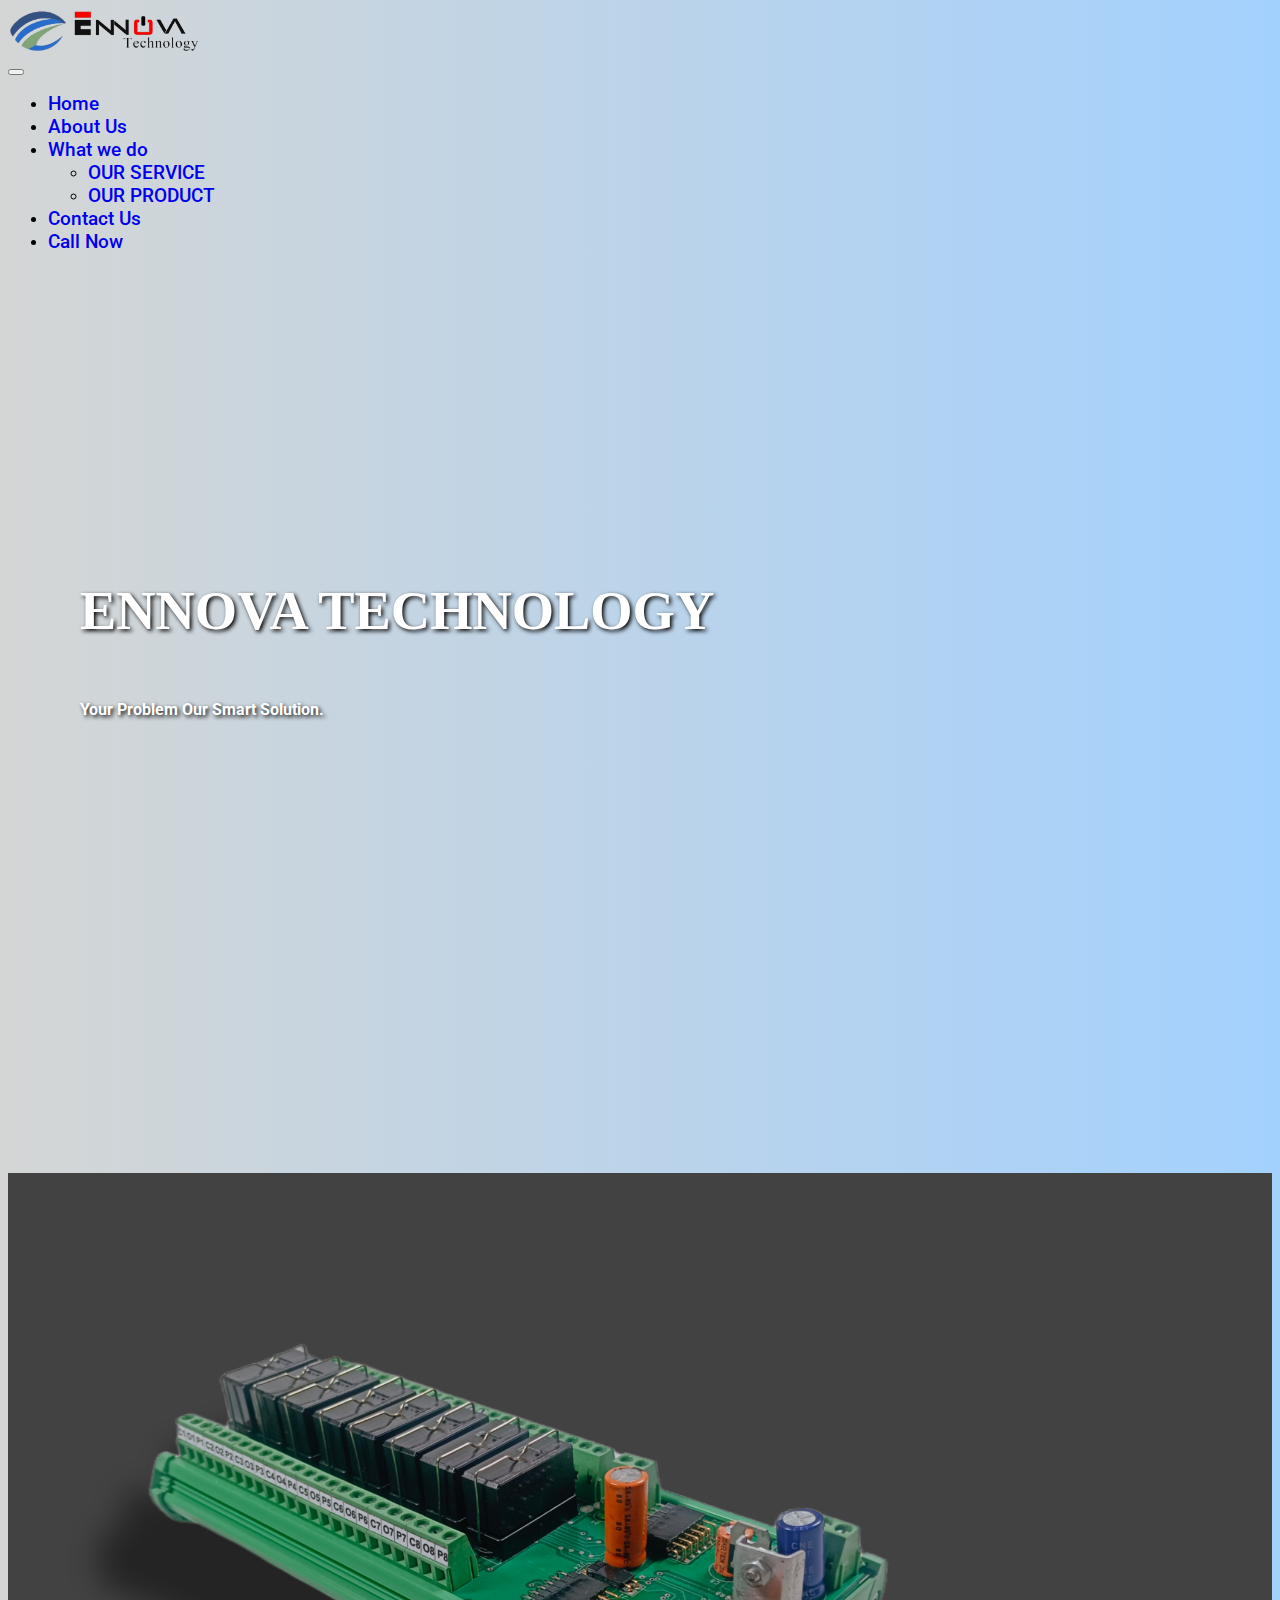
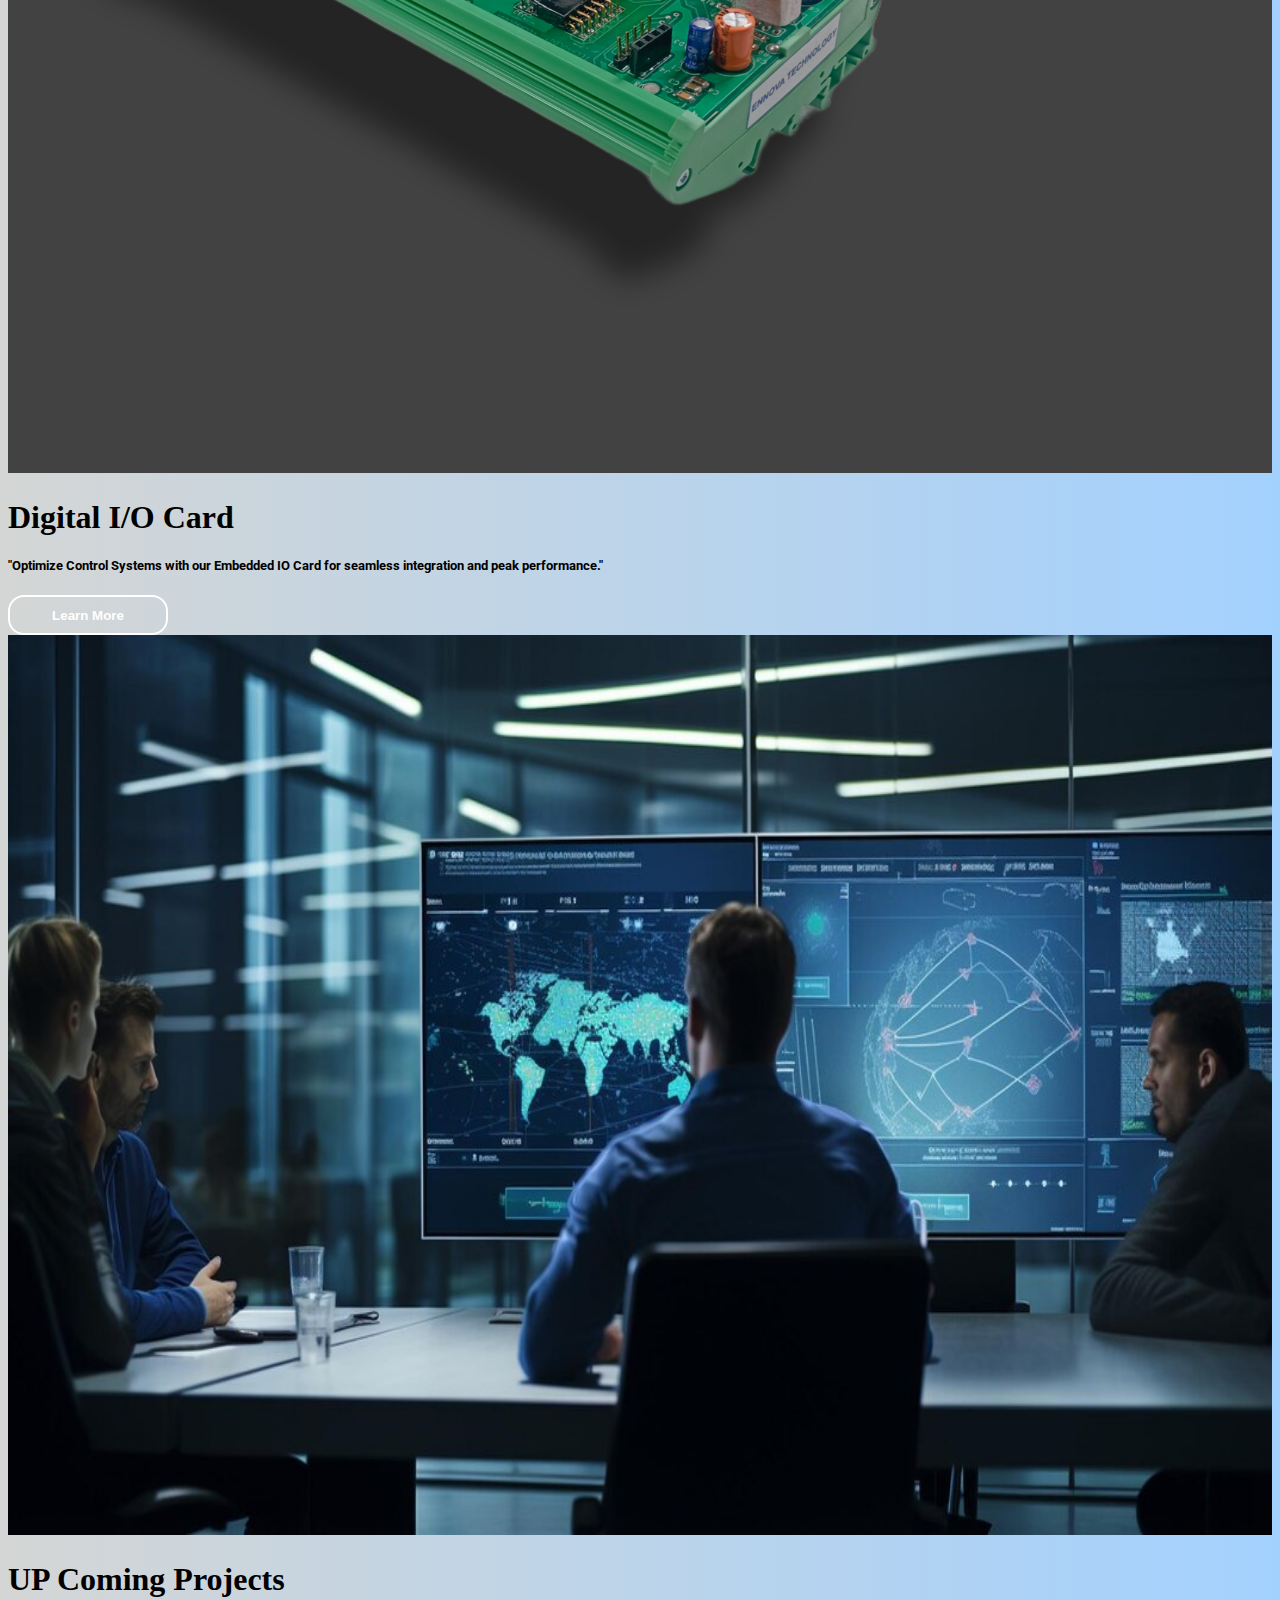
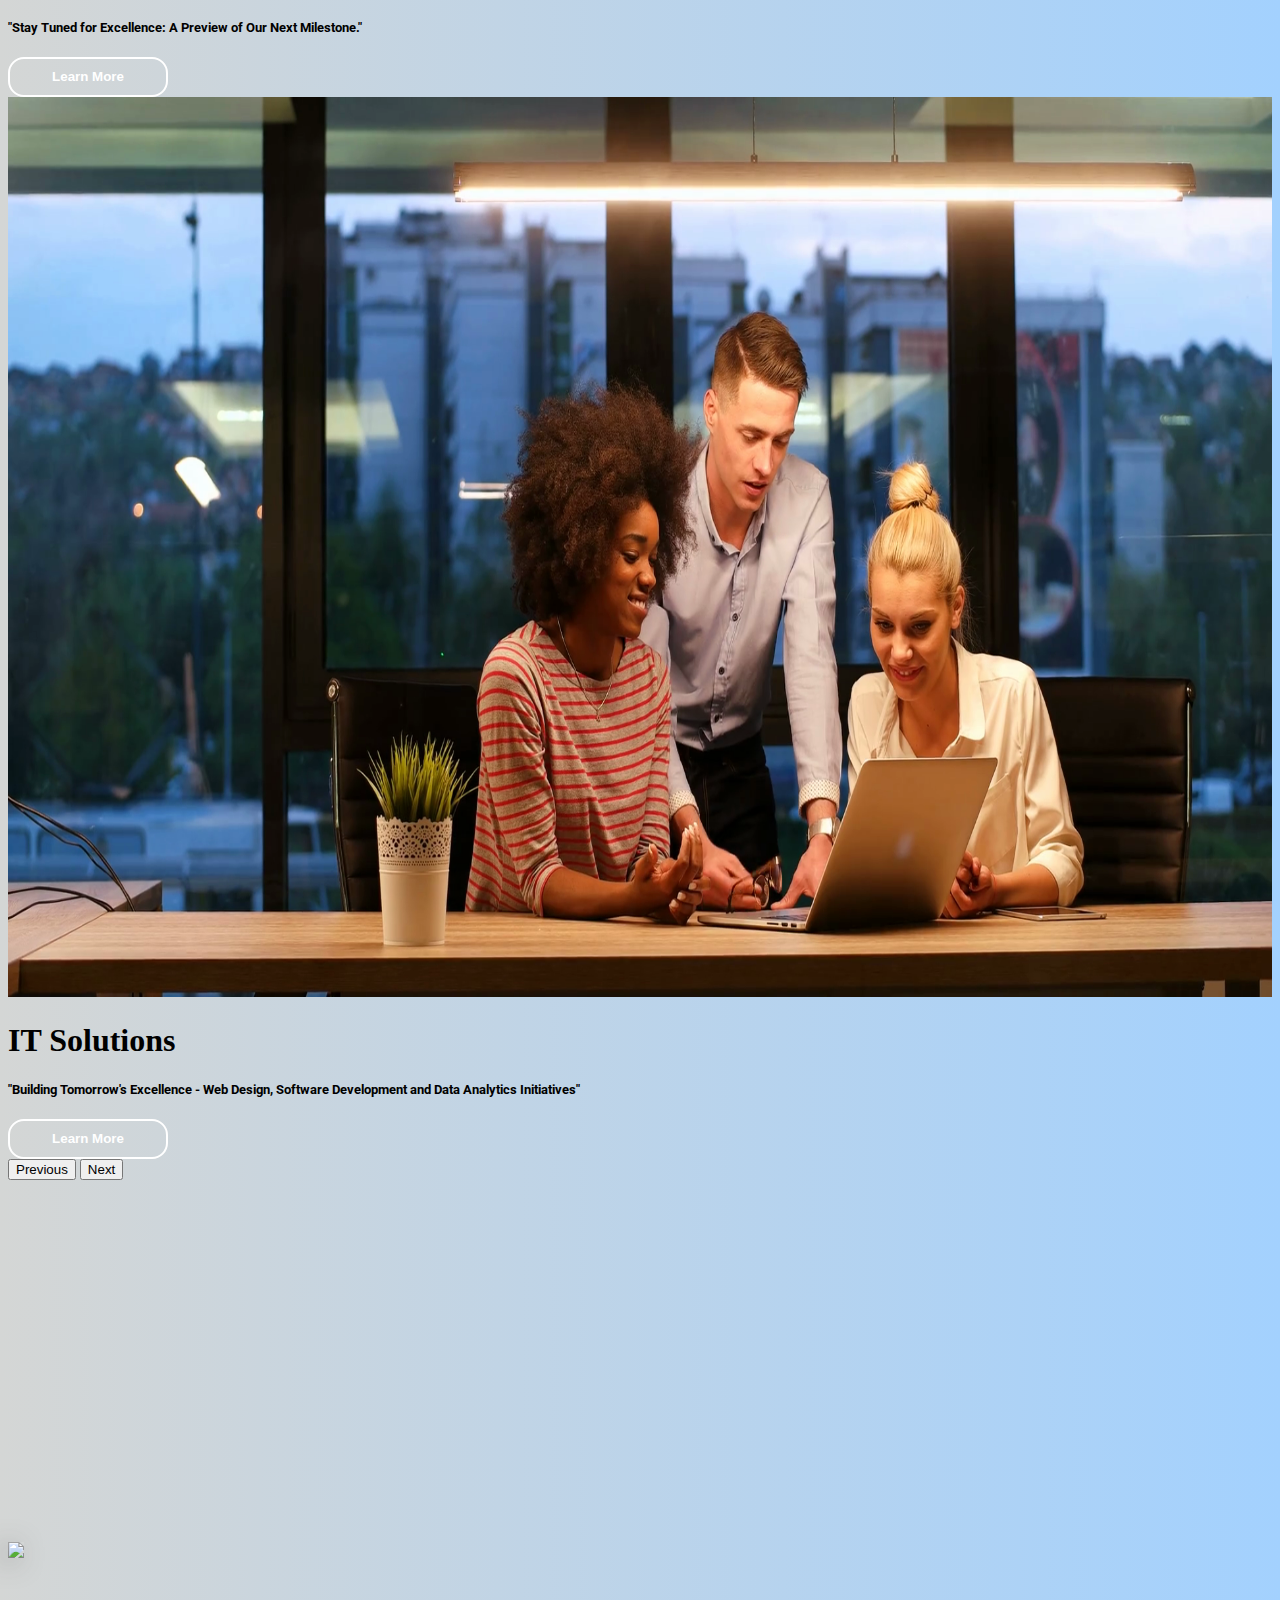
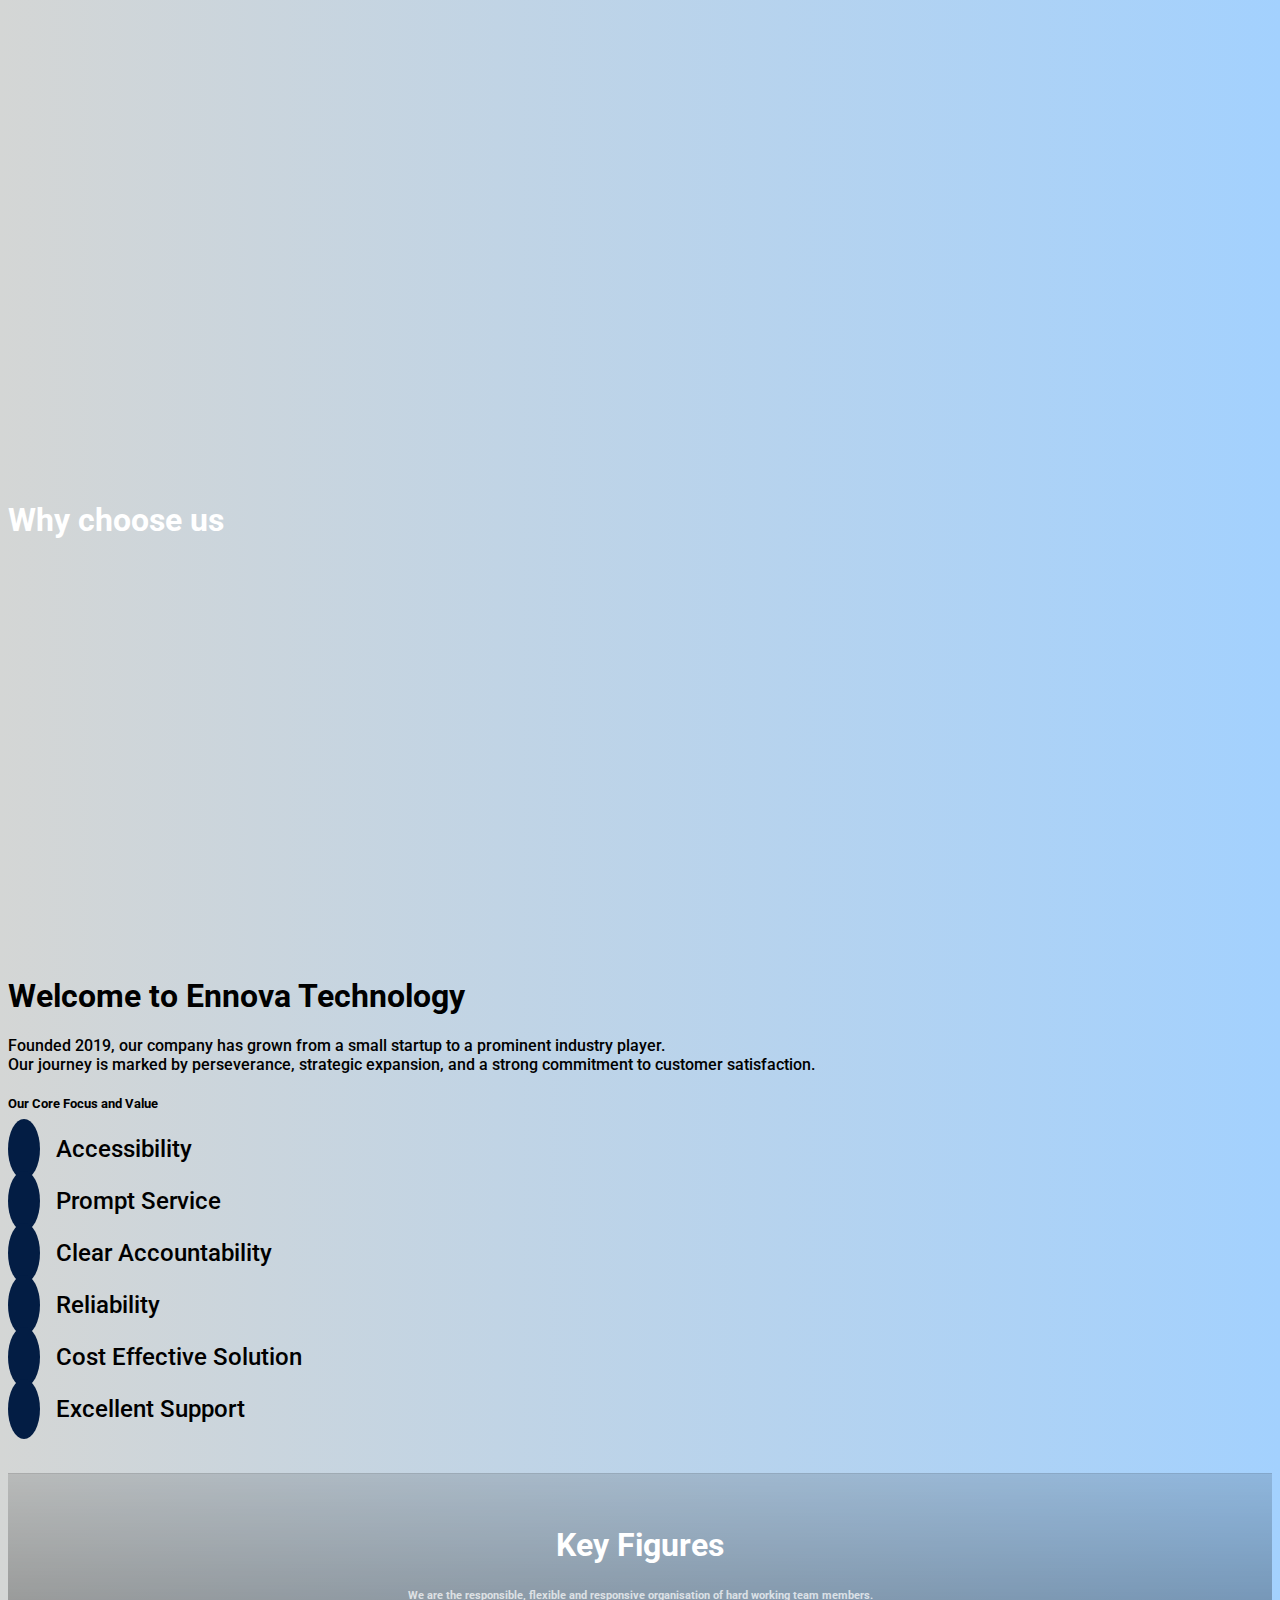
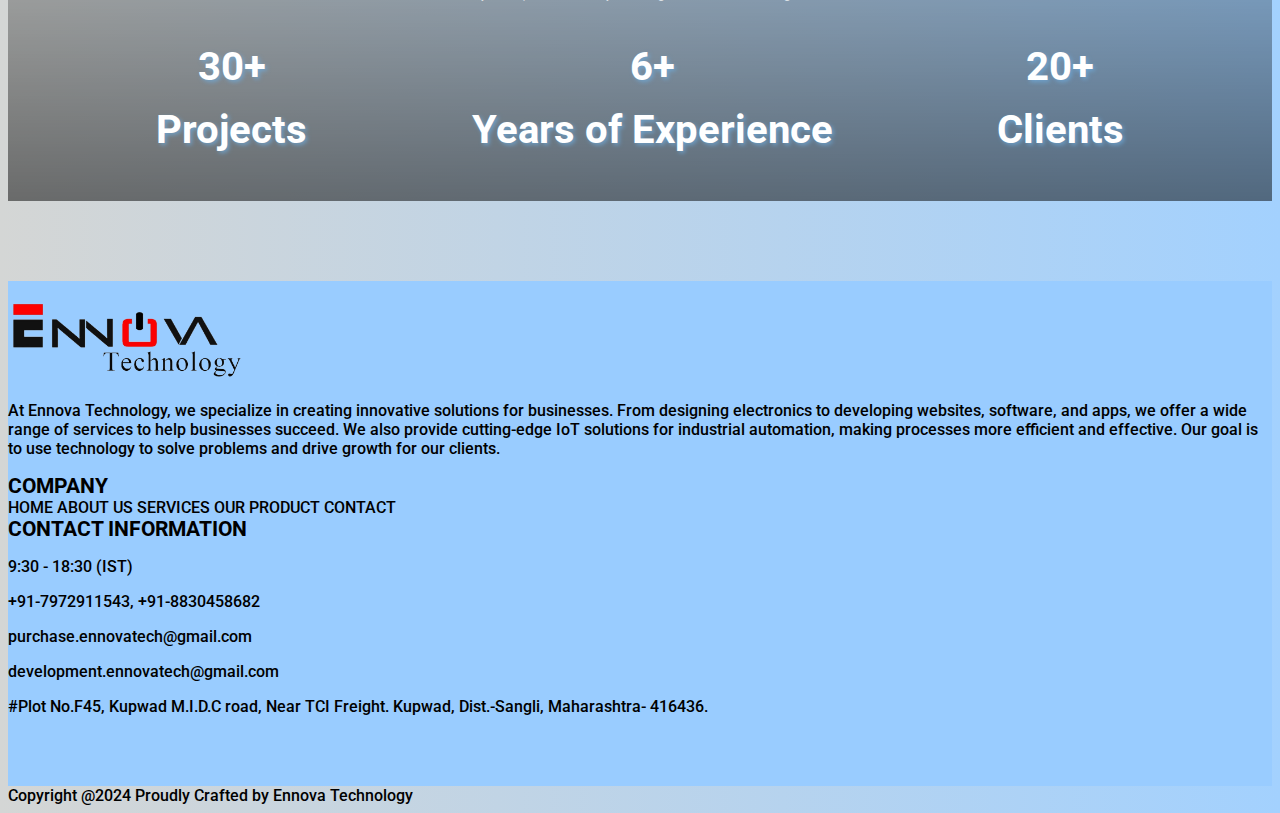
==== index.html @ 7c6e2542 "7th" ====
<!DOCTYPE html>
<html lang="en">

<head>
    <meta charset="UTF-8">
    <meta name="viewport" content="width=device-width, initial-scale=1.0">
    <title>Document</title>

    <link href="https://cdn.jsdelivr.net/npm/bootstrap@5.0.2/dist/css/bootstrap.min.css" rel="stylesheet"
        integrity="sha384-EVSTQN3/azprG1Anm3QDgpJLIm9Nao0Yz1ztcQTwFspd3yD65VohhpuuCOmLASjC" crossorigin="anonymous">

    <link rel="stylesheet" href="https://cdnjs.cloudflare.com/ajax/libs/font-awesome/6.5.1/css/all.min.css"
        integrity="sha512-DTOQO9RWCH3ppGqcWaEA1BIZOC6xxalwEsw9c2QQeAIftl+Vegovlnee1c9QX4TctnWMn13TZye+giMm8e2LwA=="
        crossorigin="anonymous" referrerpolicy="no-referrer" />

    <link rel="preconnect" href="https://fonts.googleapis.com">
    <link rel="preconnect" href="https://fonts.gstatic.com" crossorigin>
    <link href="https://fonts.googleapis.com/css2?family=Roboto&display=swap" rel="stylesheet">
    <link href="https://unpkg.com/aos@2.3.1/dist/aos.css" rel="stylesheet">
    <link rel="stylesheet" href="./style.css">
</head>

<body>
    <nav class="navbar navbar-expand-lg navbar-light bg-light fixed-top ">
        <div class="container-fluid">

            <div class="">
                <a class="navbar-brand" href="./index.html">
                    <img src="./Hero/logo-removebg-preview.png" width="60px" alt="">
                    <img src="./Hero/ENNOVAlogo.png" width="130px"></a>
            </div>
            <button class="navbar-toggler" type="button" data-bs-toggle="collapse"
                data-bs-target="#navbarSupportedContent" aria-controls="navbarSupportedContent" aria-expanded="false"
                aria-label="Toggle navigation">
                <span class="navbar-toggler-icon"></span>
            </button>

            <div class="collapse navbar-collapse flex-grow-1 " id="navbarSupportedContent">
                <ul class="navbar-nav me-auto mb-2 mb-lg-0 d-flex align-items-center fw-bold ">
                    <li class="nav-item">
                        <a class="nav-link" aria-current="page" href="./index.html">Home</a>
                    </li>
                    <li class="nav-item">
                        <a class="nav-link" href="./about.html">About Us</a>
                    </li>
                    <li class="nav-item dropdown">
                        <a class="nav-link dropdown-toggle" href="#" id="navbarDropdown" role="button"
                            data-bs-toggle="dropdown" aria-expanded="false">
                            What we do
                        </a>
                        <ul class="dropdown-menu" aria-labelledby="navbarDropdown">
                            <li><a class="dropdown-item fw-bold " href="./ITService.html">OUR SERVICE</a></li>
                            <li><a class="dropdown-item fw-bold " href="./Nproduct.html">OUR PRODUCT</a></li>
                        </ul>
                    </li>
                    <li class="nav-item">
                        <a class="nav-link" href="./Contact.html">Contact Us</a>
                    </li>
                    <li><a href="tel:+917972911543" class="fw-bold m-1 btn btn-primary text-light">Call Now</a></li>
                </ul>
            </div>
        </div>
    </nav>





    <div id="carouselExampleInterval" class="carousel slide" data-bs-ride="carousel">
        <div class="carousel-inner">
            <div class="carousel-item active" data-bs-interval="10000">
                <section id="hero">
                    <video id="fullscreen-video" autoplay loop>
                        <source src="./Hero/video (2160p).mp4" type="video/mp4">
                    </video>

                    <div id="imgheading">
                        <h1>ENNOVA TECHNOLOGY</h1>
                        <h4 class="herosubhead">Your Problem Our Smart Solution.</h4>
                    </div>
                </section>
            </div>
            <div class="carousel-item" data-bs-interval="2000">
                <section id="hero">
                   <img src="./Hero/ioHERO.jpg" alt="">
                    <div class="carousel-caption">
                        <h1 class="animated fadeInRight">Digital I/O Card</h1>
                        <h5 class="animated fadeInRight">"Optimize Control Systems with our Embedded IO Card for seamless
                            integration and peak performance."</h5>
                        <a href="./io.html"> <button id="scrolbtn" class="">Learn More</button></a>
                    </div>
                </section>
            </div>
            <div class="carousel-item">
                <section id="hero">

                    <img src="./Hero/projects.jpg" alt="">
                    <div class="carousel-caption">
                        <h1 class="animated fadeInRight">UP Coming Projects</h1>
                        <h5 class="animated fadeInRight">"Stay Tuned for Excellence: A Preview of Our Next Milestone."
                        </h5>
                        <a href="./Nproduct.html#upcommingdiv"><button id="scrolbtn" class="">Learn More</button></a>
                    </div>
                </section>
            </div>
            <div class="carousel-item">
                <section id="hero">

                    <img src="./Hero/meeting.png" alt="">
                    <div class="carousel-caption">
                        <h1 class="animated fadeInRight">IT Solutions</h1>
                        <h5 class="animated fadeInRight">"Building Tomorrow's Excellence - Web Design, Software
                            Development and Data Analytics Initiatives"</h5>
                        <a href="./IT.html"> <button id="scrolbtn" class="">Learn More</button></a>
                    </div>
                </section>
            </div>
        </div>
        <button class="carousel-control-prev" type="button" data-bs-target="#carouselExampleInterval"
            data-bs-slide="prev">
            <span class="carousel-control-prev-icon" aria-hidden="true"></span>
            <span class="visually-hidden">Previous</span>
        </button>
        <button class="carousel-control-next" type="button" data-bs-target="#carouselExampleInterval"
            data-bs-slide="next">
            <span class="carousel-control-next-icon" aria-hidden="true"></span>
            <span class="visually-hidden">Next</span>
        </button>
    </div>




    <section id="About" class="container-fluid ">

        <div class="row">
            <div class="col-lg-1"></div>
            <div class="col-lg-5 col-md-6 aboutseptareimg">
                <img class="img-fluid " src="https://project808.co.uk/wp-content/uploads/2023/03/Process.jpg">
            </div>
            <!-- <div class="col-md-1"></div> -->

            <div class="col-lg-5 col-md-6 font aboutpara" data-aos="fade-up" data-aos-duration="2500">
                <h1>- Get to Know About us -</h1>
                <h5 class="mt-3">At Ennova Technology, we specialize in creating innovative solutions for businesses. From designing
                    electronics to developing websites, software, and apps, we offer a wide range of services to help
                    businesses succeed. We also provide cutting-edge IoT solutions for industrial automation, making
                    processes more efficient and effective. Our goal is to use technology to solve problems and drive
                    growth for our clients.</h5>
            </div>
            <div class="col-lg-1"></div>
        </div>
    </section>



    <section id="choose" class="container-fluid ">
        <h1 class="text-center p-4 ">Why choose us</h1>
        <div class="row productfix" data-aos="zoom-in" data-aos-duration="2000">
            <div class="col-lg-1"></div>
            <div class="col-md-6 col-lg-5">
                <h1 class="ourpara">Our Product</h1>
                <div class="card mb-3" style="max-width: 540px;">
                    <div class="row g-0">

                        <div class="col-md-8">
                            <div class="card-body chooseatag">
                                <a href="./Embedded.html#Iot_Firm"><h5 class="card-title">IOT Based Products</h5></a>

                            </div>
                        </div>
                    </div>
                </div>

                <div class="card mb-3" style="max-width: 540px;">
                    <div class="row g-0">

                        <div class="">
                            <div class="card-body chooseatag">
                                <a href="./Nproduct.html"><h5 class="card-title">Industrial Automation Products</h5></a>

                            </div>
                        </div>
                    </div>
                </div>

                <div class="card mb-3" style="max-width: 540px;">
                    <div class="row">

                        <div class="">
                            <div class="card-body chooseatag">
                                <a href="./Electrical.html#Design&_M"><h5 class="card-title">Industrial Panel Manufacturer <br> PCC, MCC, VFD, PLC
                                </h5></a>

                            </div>
                        </div>
                    </div>
                </div>
            </div>
            <!-- <div class="col-md-2"></div> -->
            <div class="col-md-6 col-lg-5">
                <h1 class="ourpara">Our Services</h1>
                <div class="card mb-3" style="max-width: 540px;">
                    <div class="row g-0">

                        <div class="col-md-8">
                            <div class="card-body chooseatag">
                                <a href="./IT.html"><h5 class="card-title">IT Solutions</h5></a>

                            </div>
                        </div>
                    </div>
                </div>

                <div class="card mb-3" style="max-width: 540px;">
                    <div class="row g-0">

                        <div class="col-md-8">
                            <div class="card-body chooseatag">
                                <a href="./IT.html#Iot_ser"><h5 class="card-title">IOT Solutions</h5></a>

                            </div>
                        </div>
                    </div>
                </div>

                <div class="card mb-5" style="max-width: 540px;">
                    <div class="row g-0">

                        <div class="col-md-8">
                            <div class="card-body chooseatag">
                                <a href="./Embedded.html"><h5 class="card-title">Electronics Based Product Development</h5></a>

                            </div>
                        </div>
                    </div>
                </div>
            </div>
            <div class="col-lg-1"></div>
        </div>
    </section>


    <section class="container-fluid   text-center welcomediv">
        <div class="">
            <div class="container">
                <h1 class="pt-3 ">Welcome to Ennova Technology </h1>

                <p>Founded 2019, our company has grown from a small startup to a prominent industry player. <br> Our
                    journey is marked by perseverance, strategic expansion, and a strong commitment to customer
                    satisfaction.
                </p>
                <h5 class="pb-4">Our Core Focus and Value</h5>
            </div>
            <div class="row pb-4 " id="ourfocusdiv">
                <div class="col-lg-2"></div>
                <div class="col-md-6 col-lg-4 d-flex flex-column justify-content-evenly text-start ">
                    <p><i class="fas fa-user-circle"></i>Accessibility </p>
                    <p><i class="fas fa-handshake"></i>Prompt Service</p>
                    <p><i class="fas fa-file-invoice"></i>Clear Accountability</p>
                </div>
                <!-- <div class="col-md-2"></div> -->
                <div class="col-md-6 col-lg-4 d-flex flex-column justify-content-evenly text-start ">
                    <p><i class="fas fa-chart-bar"></i> Reliability </p>
                    <p><i class="fas fa-calculator"></i>Cost Effective Solution</p>
                    <p><i class="fas fa-comments"></i>Excellent Support</p>
                </div>
                <div class="col-lg-2"></div>
            </div>
        </div>
    </section>



    <section id="figureheading" class="container-fluid ">
        <div class="text-center ">
            <h1 class="headingkey">Key Figures</h1>
            <h6>We are the responsible, flexible and responsive organisation of hard working team members.</h6>
        </div>
        <div id="keytext">
            <div>
                <h1>30+</h1>
                <h1>Projects</h1>
            </div>
            <div>
                <h1>6+</h1>
                <h1>Years of Experience</h1>
            </div>
            <div>
                <h1>20+</h1>
                <h1>Clients</h1>
            </div>
        </div>
    </section>



    <section id="contactdiv" class="container-fluid ">
        <div class="row p-3 ">
            <div class="  col-lg-1"></div>
            <!-- <div class="col-md-1"></div> -->
            <div class="col-md-12 col-lg-4">
                <a href="./index.html"><img src="./Hero/ENNOVAlogo.png" class="contactimgeno" alt=""></a>
                <p>At Ennova Technology, we specialize in creating innovative solutions for businesses. From designing electronics to developing websites, software, and apps, we offer a wide range of services to help businesses succeed. We also provide cutting-edge IoT solutions for industrial automation, making processes more efficient and effective. Our goal is to use technology to solve problems and drive growth for our clients.</p>
            </div>
            <!-- <div class="col-md-1"></div> -->
            <div class="  col-lg-1"></div>
            <div class="col-md-6 col-lg-2">
                <h3 class="mb-2  fw-bold ">COMPANY</h3>
                <div class="d-flex flex-column divancal">
                    <a href="./index.html">HOME</a>
                    <a href="./about.html">ABOUT US</a>
                    <a href="./ITService.html">SERVICES</a>
                    <a href="./Nproduct.html">OUR PRODUCT</a>
                    <a href="./Contact.html">CONTACT</a>
                </div>
            </div>
            <div class="col-md-6 col-lg-4">
                <h3 class="mb-2 fw-bold ">CONTACT INFORMATION</h3>

                <p> <i class="far fa-clock"></i> 9:30 - 18:30 (IST)</p>
                <p><i class="fas fa-phone"></i> +91-7972911543, +91-8830458682</p>

                <div>
                    <p><i class="far fa-envelope"></i> purchase.ennovatech@gmail.com</p>
                    <p><i class="far fa-envelope"></i> development.ennovatech@gmail.com</p>
                </div>
                <p><i class="fa-solid fa-location-dot"></i> #Plot No.F45, Kupwad M.I.D.C road, Near TCI Freight.
                    Kupwad, Dist.-Sangli, Maharashtra- 416436.</p>
                <div id="iconssym">
                    <a href="https://www.facebook.com/profile.php?id=100063876886966"> <i
                            class="fab fa-facebook-square"></i></a>
                    <a href="https://twitter.com/EnnovaTech24"> <i class="fab fa-twitter-square"></i></a>
                    <a href="https://youtube.com/@ennovatechnology1286?si=DltyPRZSHjJ3qHM1"> <i
                            class="fab fa-youtube-square"></i></a>
                    <a href="https://www.linkedin.com/company/ennova-technology/"> <i class="fab fa-linkedin"></i></a>
                    <a href="https://www.instagram.com/ennova_technology?igsh=MTVieXY2Y29jcDgwaA=="> <i
                            class="fab fa-instagram-square"></i></a>

                </div>
            </div>
        </div>
    </section>
  <footer class="d-flex justify-content-center bg p-3 ">Copyright @2024 Proudly Crafted by Ennova Technology</footer>


    <script src="https://cdn.jsdelivr.net/npm/bootstrap@5.0.2/dist/js/bootstrap.bundle.min.js"
        integrity="sha384-MrcW6ZMFYlzcLA8Nl+NtUVF0sA7MsXsP1UyJoMp4YLEuNSfAP+JcXn/tWtIaxVXM"
        crossorigin="anonymous"></script>
    <script src="https://unpkg.com/aos@2.3.1/dist/aos.js"></script>

    <script src="./app.js"> </script>

</body>

</html>
---- style.css ----
#hero img {
  background-position: center;
  height: 100vh;
  width: 100%;
  position: relative;
}

.contactimgeno {
  width: 240px;
}
.ulstyletype li a{
   font-weight: bold;
    
}
 
.ulstyletype li{
  list-style-type: none;
}
.ulstyletype i{
  margin-right: 10px;
}
#navbarSupportedContent a{
font-size: 1.2rem;
}

#Embedded_Hard {
  margin-top: 2rem;
}

/* //////// 2nd nav bar////////// */
/* ////////////////////////////// */

/* //////////nav bar end////////////// */
/* /////////////////////////////////// */


.misvispara span {
  font-size: small;
}

#hero h1 {
  font-family: 'Merriweather', serif;

}

body {
  font-family: "Roboto", sans-serif;
  font-weight: 500;
  font-style: normal;
}




.modeldivupmargin {
  margin-top: 5rem;
}


.upmargin {
  /* margin-top: 7rem; */
  padding-top: 6rem;
}

.misvispara {
  font-size: 17px;

}

.roboto-regular {
  font-family: "Roboto", sans-serif;
  font-weight: 400;
  font-style: normal;
}

#hero .sndimg {
  display: none;
}



#hero video {
  /* width: 100vw; */
  height: 100vh;
  object-fit: cover;

}

#fullscreen-video {
  width: 100%;
  /* Set video width to fill its container */
  height: auto;
  /* Maintain aspect ratio */
}

#imgheading {
  position: absolute;
  top: 5rem;
  right: 0;
  left: 0;
  right: 0;
  display: flex;
  flex-direction: column;
  justify-content: center;
  height: 100vh;
  color: white;
  margin-left: 5rem;
  padding-top: 7rem;

}

#imgheading h1 {
  font-size: 3.4rem;
  text-shadow: 2px 2px 4px #000000;
}

.form-control {
  border-radius: 0.5rem;
}

.imgabout {
  height: 30rem;
  width: 30rem;
}

#About {
  display: flex;
  align-items: center;
}

#About img {
  height: 25rem;
  box-shadow: -7px 4px 28px -3px rgb(78, 78, 77);
}

#missionvidiv {
  margin-bottom: 8rem;
}

.aboutpara {
  display: flex;
  flex-direction: column;
  justify-content: center;
}

.missionimg {
  height: 30rem;
  border-radius: 5rem;
  box-shadow: -7px 4px 28px -3px rgb(78, 78, 77);
  margin-top: 3rem;
}

.aboutpara h5 {
  text-align: justify;

}

.divancal a {
  color: black;
  text-decoration: none;
}

#contactdiv {
  background-color: rgb(153, 204, 255);
  padding-top: 1rem;
  padding-bottom: 1rem;
}

#contactdiv p {
  font-size: 1rem;

}

#contactdiv a {
  margin-bottom: 1rem;
}

#iconssym i {
  font-size: 2rem;
  margin-right: 1rem;
  cursor: pointer;
}

form {
  margin-left: 55rem !important;
  min-width: 460px;
  max-width: 600px;
  height: 450px;
  padding: 20px;
  margin-top: 1rem;
  margin: 0 auto;
  background: #ffffff39;
  -webkit-box-shadow: 3px 3px 23px -9px rgba(0, 0, 0, 0.86);
  -moz-box-shadow: 3px 3px 23px -9px rgba(0, 0, 0, 0.86);
  box-shadow: 3px 3px 23px -9px rgba(0, 0, 0, 0.86);
  /* color: white; */
}

form input {
  border: 1px solid #eee;
  border-radius: 5rem;
  padding: 5px 8px;
  color: #444;
  margin-bottom: 1rem;
}

form textarea {
  height: 5rem;
}

form button {
  /* color: #555; */
  color: white;
  /* background: #efebebed; */
  border: 1px solid #fff !important;
  margin-top: 20px;
  /* color: white; */
}

form button:hover {
  background: #fff !important;

}

.pull-right {
  float: right;
}

body {

  background: #70e1f5;
  
  background: linear-gradient(to right, #d4d6d5, rgb(163, 209, 254));

}

.abcd {
  background-color: #ffd194;
}


#contactform {
  /* padding-right: 8rem; */
  background-image: url('https://uvtechsoft.com/web/cont.png');
  /* padding-right: 10rem; */
  margin-bottom: 5rem;

}

iframe {
  height: 27rem;
  width: 38rem;
}

#contactmap {
  /* margin-top: 10rem; */
  padding-top: 10rem;
  margin-bottom: 10rem;
}



.personimg {
  height: 10rem;
  width: 10rem;


}

#foundercard {
  margin-bottom: 5rem;

}

.upmallpage {
  margin-top: 5rem;
}

.fandown {
  height: 18rem;
  width: 15rem;
  display: flex;
  justify-content: center;
  align-items: center;
  box-shadow: -7px 4px 28px -3px rgb(78, 78, 77);

}

.fandown img {
  /* padding: 2rem; */
  height: 10rem;
  width: 10rem;
  margin-top: 1rem;
}

/* ////////////////////////////////
////////////////////////////////
//////////////// */

.advertisers-service-sec .col {
  padding: 0 2em 1em 2em;
  text-align: center;
}

.advertisers-service-sec .service-card {
  width: 100%;
  height: 100%;
  padding: 2em 1.5em 0.5em 1.5em;
  border-radius: 5px;
  box-shadow: 0 0 35px rgba(0, 0, 0, 0.12);
  cursor: pointer;
  transition: 0.5s;
  position: relative;
  z-index: 2;
  overflow: hidden;
  background: #fff;
}

.advertisers-service-sec .service-card::after {
  content: "";
  width: 100%;
  height: 100%;

  background: #889cb8;
  position: absolute;
  left: 0%;
  top: -98%;
  z-index: -2;
  transition: all 0.4s cubic-bezier(0.77, -0.04, 0, 0.99);
}

.advertisers-service-sec p {
  color: #000000;
  font-size: 15px;
  padding-top: 0.5rem;

}

.advertisers-service-sec .service-card:hover:after {
  top: 0%;
}

.imgdiv {

  max-width: 100%;
  height: 10rem;

}

.advertisers-service-sec .service-card:hover h3 {
  color: #ffffff;
}

/* ADVERTISERS SERVICE CARD ENDED */

/* ///////////////////////////////
//////////////////////////////////////
////////////////////////////// */

.imghight {
  height: 11rem;
}

@import url(https://fonts.googleapis.com/css?family=Roboto:400,300,500,700);

h3 {
  font-size: 1.3em;
  margin: 0;
}



/* Hover Card 
.......................................................................*/
div.catCard {
  border: solid 2px #e9e9e9;
  background: #ffffff;
  width: 321px;
  height: 400px;
  display: block;
  position: relative;

  border-radius: 1rem;
}


div.catCard div.lowerCatCard {
  left: 0;

  width: 315px;
}

div.catCard:hover div.lowerCatCard {
  bottom: 0;
}

#choose {
  /* margin-top: 6rem; */
  margin-bottom: 5rem;
  /* height: 60vh; */
  background: url(https://images.pexels.com/photos/2506947/pexels-photo-2506947.jpeg?auto=compress&cs=tinysrgb&w=1260&h=750&dpr=1);
  background-size: cover;
  background-position: center center;
  background-attachment: fixed;

}

.productfixed {
  padding: 5rem;
}



#figureheading {
  text-align: center;
  margin-bottom: 5rem;
  /* background-color: rgb(214, 232, 250); */
  /* background:url(https://images.pexels.com/photos/5926395/pexels-photo-5926395.jpeg?auto=compress&cs=tinysrgb&w=1260&h=750&dpr=1); */
  color: white;
  background-position: center;
  background-size: cover;
  padding-top: 2rem;
  padding-bottom: 2rem;
  background-image: linear-gradient(rgba(0, 0, 0, 0.13), rgba(0, 0, 0, 0.5)), url(https://images.pexels.com/photos/5926395/pexels-photo-5926395.jpeg?auto=compress&cs=tinysrgb&w=1260&h=750&dpr=1);

}

#keytext {
  display: flex;
  justify-content: space-evenly;
  margin-top: 1rem;
  text-shadow: 2px 2px 4px #6dabdbc7;

}

#keytext h1 {
  font-size: 2.5rem;
  margin: 1rem;
}

.text-center h6 {
  opacity: 70%;
}

.devloper {
  display: flex;
  justify-content: center;
  width: 100%;
}

#choose h1 {
  color: white;
}

#About {
  height: 100vh;
}




.callin {
  display: flex;

}

.callin i {
  margin-right: 1rem;
}

.centersub {
  margin-top: 5rem;
}


.co {
  height: 26rem;
  /* width: 18rem; */
  padding: 0.1rem;

  border-radius: 0.5rem;
  border: #a2a0a0 solid 2px;

  background-color: #ffffff;
  box-shadow: -7px 4px 28px -3px rgb(91, 91, 89);

}

.midio {
  border-radius: 0.5rem;
  border: #a2a0a0 solid 2px;

  background-color: #ffffff;
  box-shadow: -7px 4px 28px -3px rgb(91, 91, 89);
}

/* /////////////////////
//////////////// */
@import url(//netdna.bootstrapcdn.com/font-awesome/4.7.0/css/font-awesome.min.css);

a:link {
  text-decoration: none
}

.vn-red a {
  background: #7f8c8d;

  display: inline-block;
  position: relative;
  margin: 5px 5px;
  padding: 15px 20px 15px 55px;
  color: black;
  transition: all 0.4s ease;
  border-radius: 3px
}

.vn-red a:before {
  content: "\f019";
  font-family: fontAwesome;
  position: absolute;
  font-style: normal;
  font-weight: normal;
  text-decoration: inherit;
  font-size: 28px;
  border-radius: 0 20px 0 0;
  color: #000;
  background-color: #fff;
  opacity: 0.3;
  padding: 6px;
  top: 0;
  left: 0;
}

.vn-red a:hover {
  background: #6397e0;
  color: white;
}

.downloadbtn {
  display: flex;
}

/* //////////////////////
 ////////////////// */

.coll {
  /* height: 18rem; */
  width: 21rem;
  margin: 0.2rem;
  border-radius: 0.5rem;

  padding: 0.5rem;
  text-align: center !important;
  background-color: #fff;
  box-shadow: -7px 4px 28px -3px rgb(91, 91, 89);
}

#panels img {
  height: 12rem;
  /* width: 19.5rem; */
  padding: 8px;
}

#panels ul {
  text-align: justify;
  margin-right: 0.5rem;
}


.co p {
  font-size: 14px;
  font-family: Arial, Helvetica, sans-serif;
  margin-left: 5px;
}

.welcomediv {
  height: 27rem;
  margin-bottom: 4rem;
}

.subwel {
  height: 10rem;
}



#imgheading img {
  height: 3rem;
  width: 12rem;

  border-top-left-radius: 0.7rem;
  border-bottom-right-radius: 0.7rem;
  margin: 0.5rem;
}







.ourpara {
  color: #ffd194;
  text-shadow: 2px 2px 4px #000000;
}

.herosubhead {
  text-shadow: 2px 2px 4px #000000;

}

.contdivnum {
  margin-left: 6rem;
  font-size: 1.2rem;
}

.maindivfan {
  display: flex;
  justify-content: space-evenly;
}

.bordermivi {
  border-radius: 1rem;
}

#iconssym a {
  text-decoration: none;
  color: black;
}

#Panel_de {
  margin-top: 2rem;
}



#baricon {
  display: none;
}

.shadodiv {
  box-shadow: -7px 4px 28px -3px rgb(91, 91, 89);

}

#ourfocusdiv {
  height: 12rem;
}

#ourfocusdiv p {
  font-size: 1.5rem;
}

#ourfocusdiv i {
  margin-right: 1rem;
  background-color: #031D44;
  color: white;
  padding: 1rem;
  border-radius: 50%;
  width: 3.5rem;

}

.ioimghi {
  height: 12rem;
}



h2 {
  text-align: center;
  font-family: 'Merriweather', serif;
  text-transform: uppercase;
}

#scrolbtn {
  background-color: transparent;
  font-weight: bold;
  color: white;
  height: 2.5rem;
  width: 10rem;
  border-radius: 1rem;
  border: 2px solid white;
}

#scrolbtn:hover {
  background-color: rgb(173, 168, 168);
  color: black;
}

#itdiviot li a {
  text-decoration: none;
  color: #031D44;
  font-weight: bold;

}

#itdiviot li {
  padding-top: 1.4rem;
  list-style-type: upper-roman;
}


#itimghideandview {
  padding-top: 4rem;
  padding-bottom: 4rem;
}

#itimghideandview li a {
  text-decoration: none;
  text-transform: uppercase;
  color: #871111;
}

#itimghideandview p {
  font-size: 1rem;
}

.logosback {
  object-fit: contain;
  /* mix-blend-mode:difference; */
  mix-blend-mode: luminosity;
}

.widiotimg {
  width: 31.5rem;
}

.webimgit {
  /* border: #000 2px solid; */
  border-radius: 3rem;
  height: 24rem;
  background-color: #fff;
  box-shadow: -7px 4px 28px -3px rgb(91, 91, 89);
}

.secitsolutionimgdiv img {
  width: 19rem;
  border-radius: 1.5rem;
  height: 13rem;
  background-color: #fff;
  box-shadow: -7px 4px 28px -3px rgb(91, 91, 89);
}

.secitsolutionimgdiv img {
  display: none;
}

#relaytablediv table,
th,
td {
  border: 1px solid black;
  border-collapse: collapse;
}

#relaytablediv {
  margin-bottom: 4rem;
}

#relaytablediv img {
  height: 20rem;
}

#relaytablediv table {
  height: 20rem;
  text-align: center;
  width: 100%;
}

#relaytablediv tr:hover {
  background-color: #86b4ef;
}
#relaykeyfesp{
  margin-top: 5rem !important;
}
#relaykeyfesp span {
  font-weight: bold;
}

#relaytablediv .reschematableimg {
  height: 18rem;
}

.symanticimg {
  height: 23rem;
  width: 50rem;
}

#Relayproduct ul {
  list-style-type: upper-roman;
}

#Relayproduct ul a {
  text-decoration: none;
  cursor: pointer;
  color: #000;
  font-weight: bold;
}

#Relayproduct p {
  font-size: 1.1rem;

}

.itimghide img {
  display: none;
}

.itthirdimg {
  display: none;
}

/* ///////////////////// upcomming projects//////////////////////////// */

.tablink {
  background-color: #555;
  color: white;
  float: left;
  border: none;
  outline: none;
  cursor: pointer;
  padding: 6px 8px;
  font-size: 17px;
  width: 25%;
}

.tablink:hover {
  background-color: #777;
}

/* Style the tab content (and add height:100% for full page content) */
.tabcontent {
  color: white;
  display: none;
  padding: 80px 20px 20px;
  height: 100%;
}

#Home {
  /* background-color: rgb(111, 190, 250); */
  background-color: rgb(68 154 220);
}

#News {
  background-color: rgb(68 154 220);
}

#Contact {
  background-color: rgb(68 154 220);
}

#Gaurav {
  background-color: rgb(68 154 220);
}

#upcommingdiv h2 {
  background-color: #555;
  color: white;
  margin-bottom: 0 !important;
  text-align: center;
  padding: 1.4rem;
}

/* /////////////////////////////////////////////////////////////////// */

/* 11111111111111111111111111    USE CASES    111111111111111111111111111111111111111111
11111111111111111111111111111111111111111111111111111111111111111111 */
/* @media (max-width: 767px) {
  .carousel-inner .carousel-item > div {
    display: none;
  }
  .carousel-inner .carousel-item > div:first-child {
    display: block;
  }
}

.carousel-inner .carousel-item.active,
.carousel-inner .carousel-item-next,
.carousel-inner .carousel-item-prev {
  display: flex;
}

 
@media (min-width: 768px) {

  .carousel-inner .carousel-item-end.active,
  .carousel-inner .carousel-item-next {
    transform: translateX(25%);
  }

  .carousel-inner .carousel-item-start.active, 
  .carousel-inner .carousel-item-prev {
    transform: translateX(-25%);
  }
}

.carousel-inner .carousel-item-end,
.carousel-inner .carousel-item-start { 
  transform: translateX(0);
} */
/* 1111111111111111111111111111    USE CASES END   1111111111111111111111111111111111111111
11111111111111111111111111111111111111111111111111111111111111111111 */




/* 88888888888 our journy88888888888888888888888
8888888888888888888888888888888888 */


.tl {
  position: relative;
  max-width: 1200px;
  margin: 0 auto;
}

.tl::after {
  content: "";
  position: absolute;
  width: 6px;
  background-color: #fff;
  top: 0;
  bottom: 0;
  left: 50%;
  margin-left: -3px;
}

.tl-container {
  padding: 10px 40px;
  position: relative;
  background-color: inherit;
  width: 50%;
}

.tl-container::after {
  content: "";
  position: absolute;
  width: 25px;
  height: 25px;
  right: -17px;
  background-color: #fff;
  border: 4px solid #ff9f55;
  top: 15px;
  border-radius: 50%;
  z-index: 1;
}

.tl-left {
  left: 0;
}

.tl-right {
  left: 50%;
}

.tl-left::before {
  content: " ";
  height: 0;
  position: absolute;
  top: 22px;
  width: 0;
  z-index: 1;
  right: 30px;
  border: medium solid #fff;
  border-width: 10px 0 10px 10px;
  border-color: transparent transparent transparent #fff;
}

.tl-right::before {
  content: " ";
  height: 0;
  position: absolute;
  top: 22px;
  width: 0;
  z-index: 1;
  left: 30px;
  border: medium solid #fff;
  border-width: 10px 10px 10px 0;
  border-color: transparent #fff transparent transparent;
}

.tl-right::after {
  left: -16px;
}

.tl-content {
  padding: 20px 30px;
  background-color: #fff;
  position: relative;
  border-radius: 6px;
}

.proheadmargin {
  margin-bottom: 2.5rem;
}

@media screen and (max-width: 600px) {
  .tl::after {
    left: 31px;
  }

  .tl-container {
    width: 100%;
    padding-left: 70px;
    padding-right: 25px;
  }

  .tl-container::before {
    left: 60px;
    border: medium solid #fff;
    border-width: 10px 10px 10px 0;
    border-color: transparent #fff transparent transparent;
  }

  .tl-left::after,
  .tl-right::after {
    left: 15px;
  }

  .tl-right {
    left: 0%;
  }
}

/* 8888888888888888888888888888888888
8888888888888888888888888888888888 */





@media screen and (max-width:426px) {

  #imgheading {
    margin: 0;
    margin-top: 2rem;
  }

  */ .slider {
    max-width: 440px;
    display: flex;
  }

  #About {
    padding: 1rem;
    padding-top: 6rem;
  }

  #keytext {
    display: flex;
    flex-direction: column;

  }

  #fullscreen-video {
    /* width: 100vw; */
    width: 100%;
    height: 100%;

    object-fit: cover;

  }


  #hero .sndimg {
    display: contents;
    height: 100vh;

  }

  #hero .fstimg {
    display: none;
  }

  #About img {
    height: 14rem;

  }

  .aboutpara h5 {
    padding: 0.5rem;

  }

  .aboutpara h1 {
    margin-top: 1.5rem;
  }

  .aboutpara {
    text-align: center;
    margin-top: 0;
  }

  #choose {
    height: 100%;
    margin-top: 5rem;
    padding-top: 2rem;
    padding-bottom: 2rem;
    margin-bottom: 2rem;
  }

  .productfix {
    width: 100%;
    padding-left: 1rem;
  }

  .foundercard {
    display: flex;
    justify-content: center;
    width: 100%;
    margin-bottom: 4rem;
  }

  .missionimg {
    height: 17rem;
    width: 19rem;

  }

  .fandrow {
    margin-left: 0;
    margin-right: 0;
  }

  .misvisimg {
    height: 10rem;
    width: 10rem;
    /* margin-left: 4rem; */
    margin-top: 1rem;
  }

  .missmendiv {
    display: flex;
    justify-content: center;
  }

  #missionvidiv {
    margin-bottom: 3rem;
    margin-top: 1rem;
  }

  .foundclass {
    display: flex;
    justify-content: center;

  }

  .electrichead {
    padding-top: 3rem;
  }

  .ro {
    display: flex;
    flex-direction: column;
    align-items: center;
    margin-bottom: 0.5rem;
  }

  .co {
    margin-bottom: 1rem;
  }

  .coll {
    margin-bottom: 3rem;
  }

  #servdiv {
    margin-top: 1rem;
  }

  iframe {
    height: 15rem !important;
    width: 23rem !important;
    margin-bottom: 0 !important;
  }


  #contactform {
    margin-left: 0;
    padding: 0.5rem;
    margin-bottom: 0rem;
  }

  .coll {
    height: 16rem;
    width: 18rem;
    margin-bottom: 1rem;
  }

  .contdivnum {
    margin-left: 1rem;

  }

  #panels img {
    height: 10rem;
    width: 16rem;
    padding: 5px;
  }

  .row {
    --bs-gutter-x: 1.5rem !important;
  }

  .maindivfan {

    flex-direction: column;
    align-items: center;
  }

  .fandown {
    margin-bottom: 1rem;
  }

  #foundercard {
    padding: 1rem;
  }

  body {
    overflow-x: hidden;
  }

  form {
    /* margin-left: 3rem !important; */
    /* margin-left: 0rem !important; */
    /* margin-right: 0.5rem; */
    min-width: 340px;
  }

  .mvdivmedia {
    text-align: center;
  }

  footer {
    font-size: 13px;
  }

  .devloper {
    display: flex;
    flex-direction: column;
    align-items: center;

  }

  .welcomediv {
    height: 44rem;
    margin-bottom: 1rem;
  }

  #ourfocusdiv p {
    font-size: 1.2rem;
  }

  #contactdiv p {
    font-size: 1rem;

  }

  #hero img {

    height: 50vh;
    width: 100%;

  }

  #hero video {
    margin-top: 3.8rem;
    height: 40vh;
  }

  #imgheading {
    height: 0vh;
    top: 13rem;
  }

  #imgheading h1 {
    font-size: 2.4rem !important;
  }

  #hero div h5 {
    font-size: 0.7rem;
  }

  #scrolbtn {
    height: 2rem;
    width: 7rem;
  }

  .carousel-caption {
    padding-bottom: 0rem;
  }

  .carousel-control-next-icon,
  .carousel-control-prev-icon {
    width: 1.4rem;
  }

  #relaytablediv {
    font-size: 0.8rem;
    margin-right: calc(var(--bs-gutter-x)* -.0);
    margin-left: calc(var(--bs-gutter-x)* -.0);
    padding-right: 0;
    padding-left: 0;
    margin-bottom: 0;
  }

  #pcblayoutimg {
    padding: 0;
    margin: 0;
  }

  .symanticimg {
    height: 16rem;
  }

  #pcblayoutimg {
    margin-bottom: 2rem !important;
  }

  #whatEmbe {
    margin-bottom: 1rem;
  }

  .panelfontdiv {
    font-size: 13px !important;
  }

  dvertisers-service-sec .col {
    padding: 1px 3em 1em 3em;

  }

  .itthirdimg {
    display: block !important;
  }

  .itimghide img {
    display: none !important;
  }
  .proheadmargin{
    padding-top: 2rem;
  }
/* 
  .upmallpage {
    margin-top: 4rem !important;
  } */

  #itimghideandview {
    padding-top: 0.5rem;
    padding-bottom: 1rem;
  }

  .secitsolutionimgdiv img {
    display: block;
    margin-bottom: 1rem;
  }

  .webimgit {
    display: none;
  }

  .downloadbtn {
    display: flex;
    flex-direction: column;

  }

  .vn-red a {
    padding: 10px 20px 10px 50px;

  }

  .vn-red a:before {
    padding: 1px 5px;

  }

  #upcommingdiv button {
    font-size: 0.6rem;
  }

  #upcommingdiv {
    font-size: 0.8rem;
    padding: 5px;
  }


  #upcommingdiv h2 {
    padding: 1rem;
  }

  .aboutseptareimg {
    display: flex;
    justify-content: center;
  }

  #keytext div h1 {
    font-size: 2rem;
  }

  #contactmap div p {
    font-size: 0.8em;
  }

  #contactmap {
    margin-bottom: 0rem !important;
  }

  .fandown {
    height: 16rem;
    width: 14rem;
  }

  .partinfoimg {
    margin-top: 2rem;
  }

  #relaytablediv img {
    height: 17rem;
  }

  .proheadmargin {
    margin-bottom: 1rem;
  }
}


















@media screen and (max-width:769px) {



  iframe {
    height: 25rem;
    width: 45rem;
    margin-bottom: 2rem;
  }

  .classcontact {
    font-size: 1rem;
    display: flex;

  }

  .contactimgeno {
    width: 200px;
  }

  #imgheading {
    margin: 0;
    margin-top: 0rem;
    padding: 1rem;
  }

  .missionimg {
    display: none;
  }

  .iohight {
    height: 23rem !important;
  }


  #contactform {
    /* padding-right: 0rem; */
    background: none;
  }

  #contactmap {
    padding-top: 5rem;
    margin-bottom: 4rem;
  }

  #missionvidiv {
    margin-bottom: 2rem;
  }

  .carousel-indicators {
    display: none;
  }

  .webimgit {
    height: auto;
  }

  .itimghide {
    display: flex;
  }

  .itimghide img {
    display: block;
  }

  .itsecondimg {
    display: none;
  }

  .itthirdimg {
    display: none;
  }

}

@media screen and (max-width:376px) {

  iframe {
    width: 22rem !important;
  }
}



@media screen and (max-width:376px) {
  iframe {
    /* margin-top: 5rem; */
    height: 15rem !important;
    width: 21rem !important;

  }

  form {
    min-width: 301px;
    height: 450px;

    margin-left: 0rem !important;
  }


  #About {
    height: auto;
  }

  #relaytablediv img {
    height: 15rem;
  }

}

@media screen and (max-width:321px) {
  iframe {

    height: 15rem !important;
    width: 17rem !important;

  }

  #contactmap {
    margin-bottom: 5rem;

  }

  #contactmap div p {
    font-size: 0.7em;
  }

  #imgheading h1 {
    font-size: 2rem !important;
  }

  #contactdiv .row>* {
    padding-right: 0rem;
    padding-left: 0rem;
  }

  .iohight {
    margin-bottom: 1.5rem;

  }

  #relaytablediv {
    font-size: 0.7rem;
  }

  .symanticimg {
    height: 13rem;
  }

}

@media screen and (max-width:1025px)and (min-width:322px) {
  form {
    margin-left: 0 !important;
  }

}


@media screen and (max-width:1025px) and (min-width:769px) {
  iframe {
    height: 25rem;
    width: 29rem;
  }

  form {
    margin-left: 0 !important;
  }



}
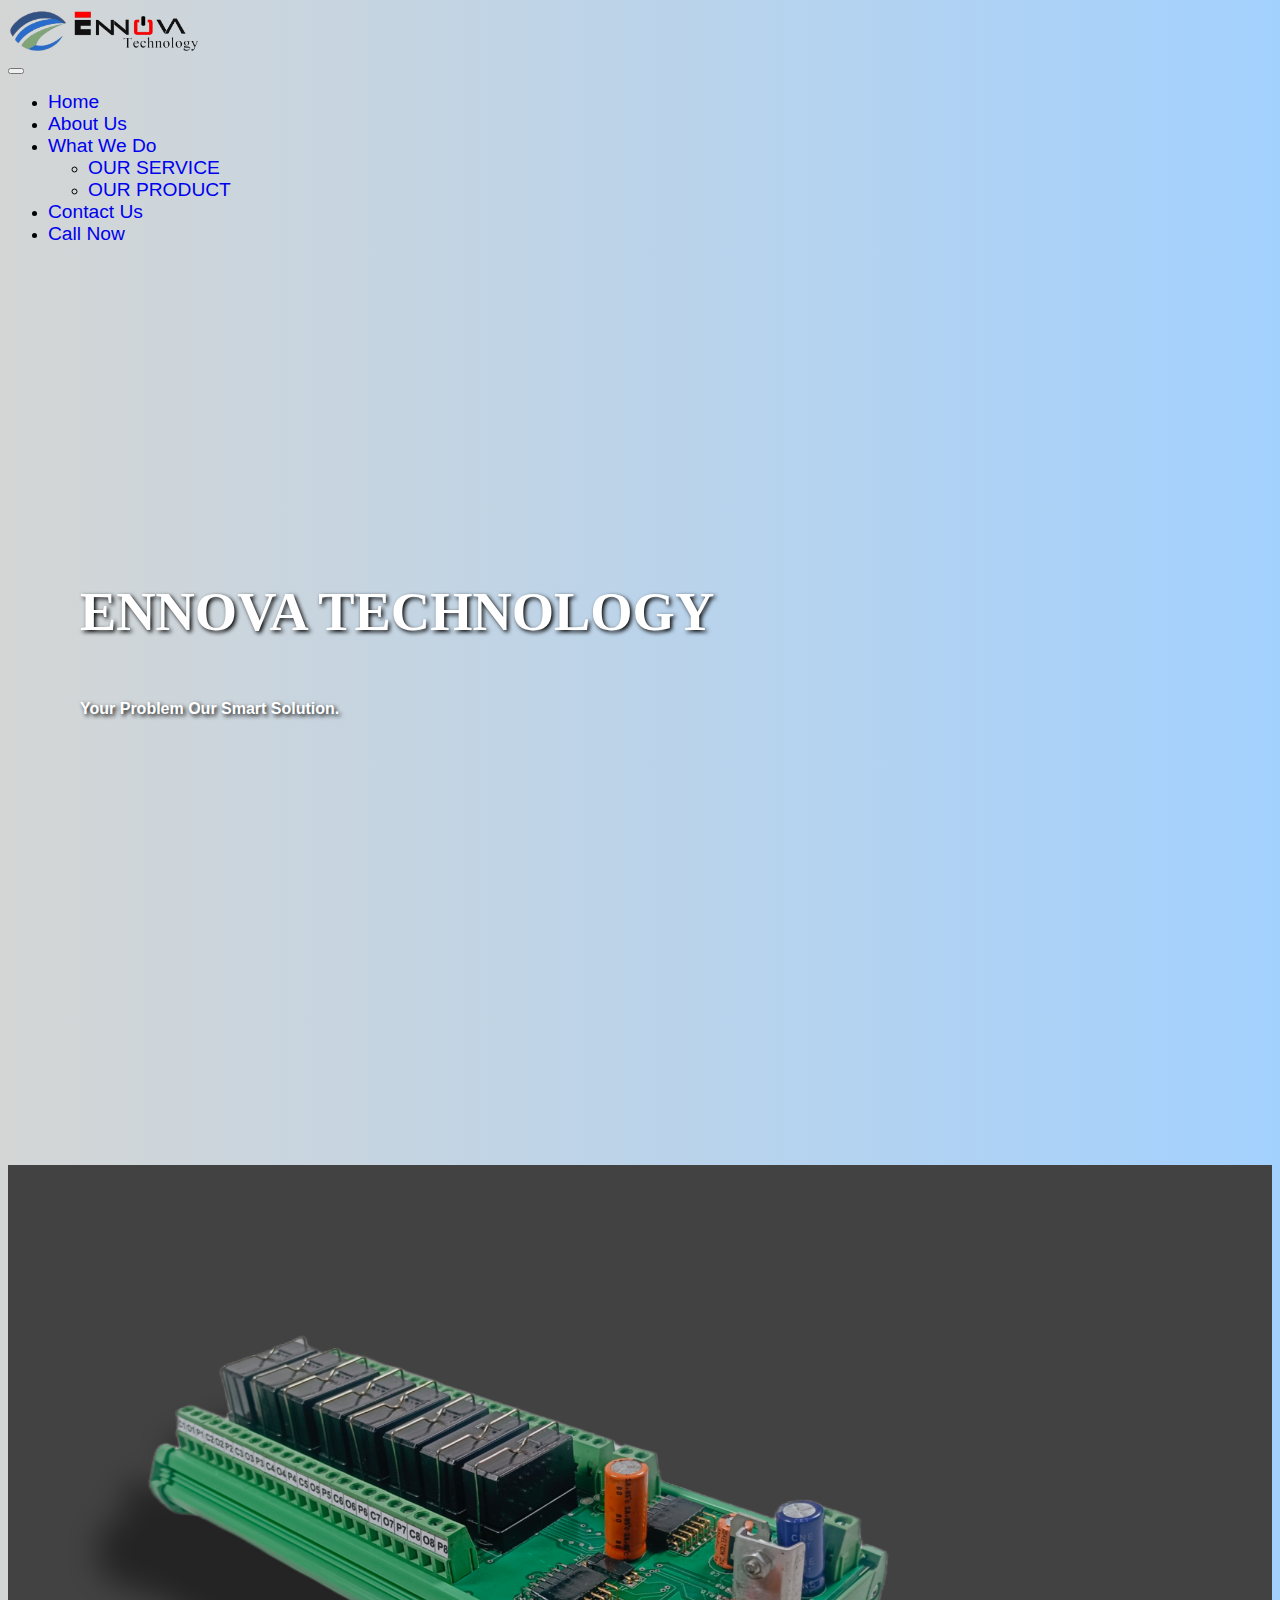
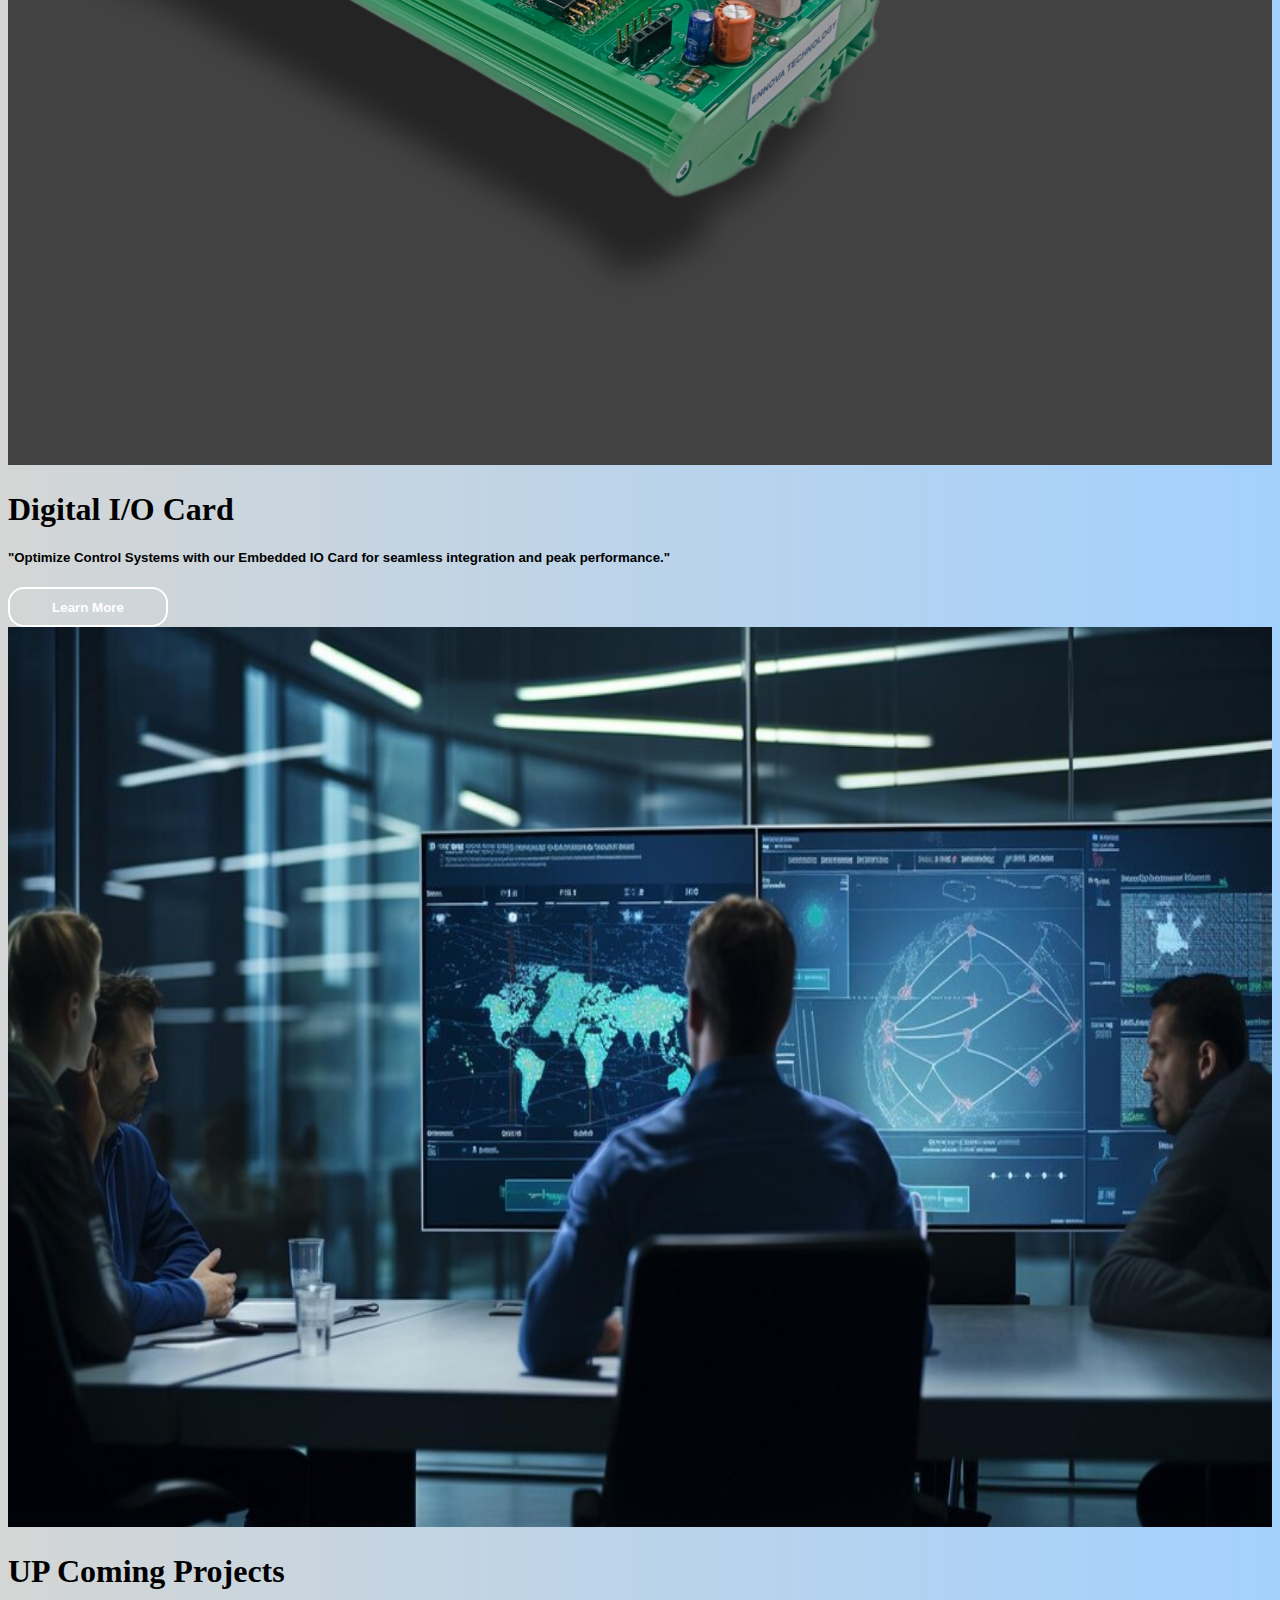
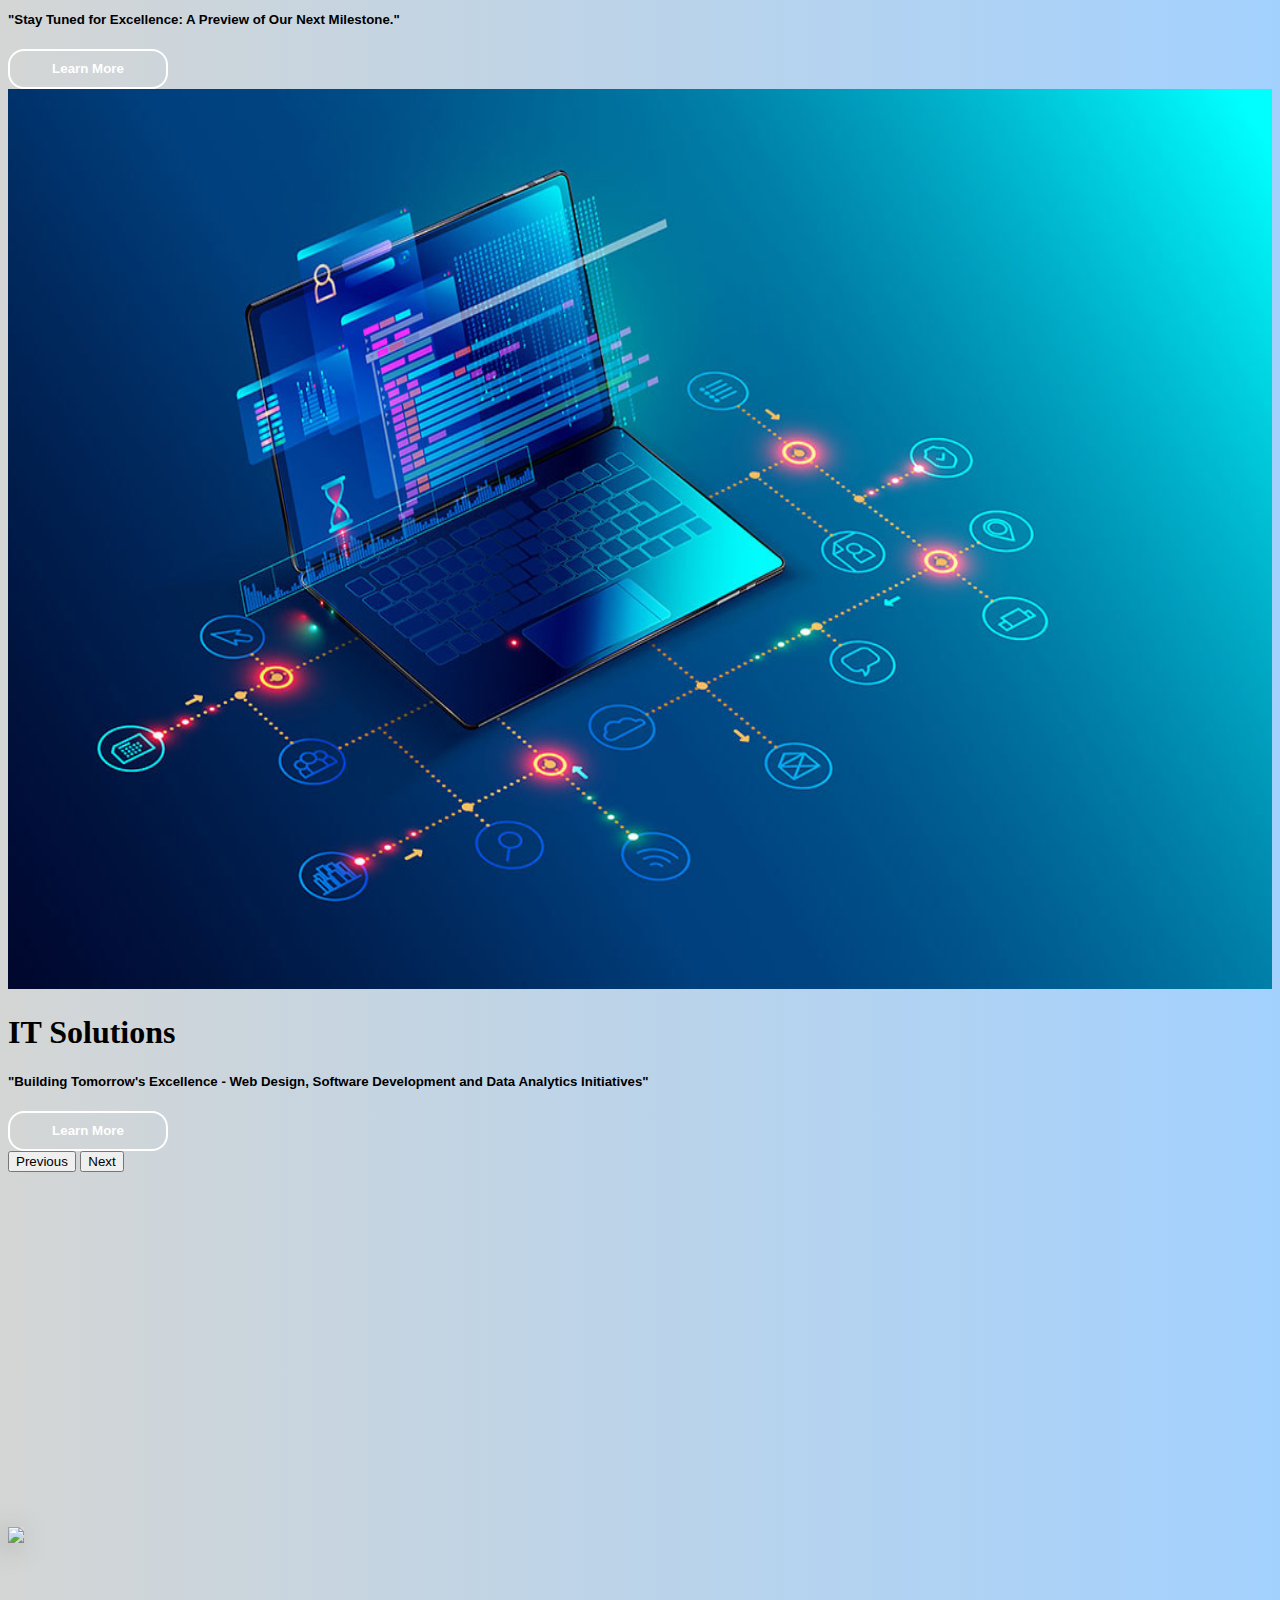
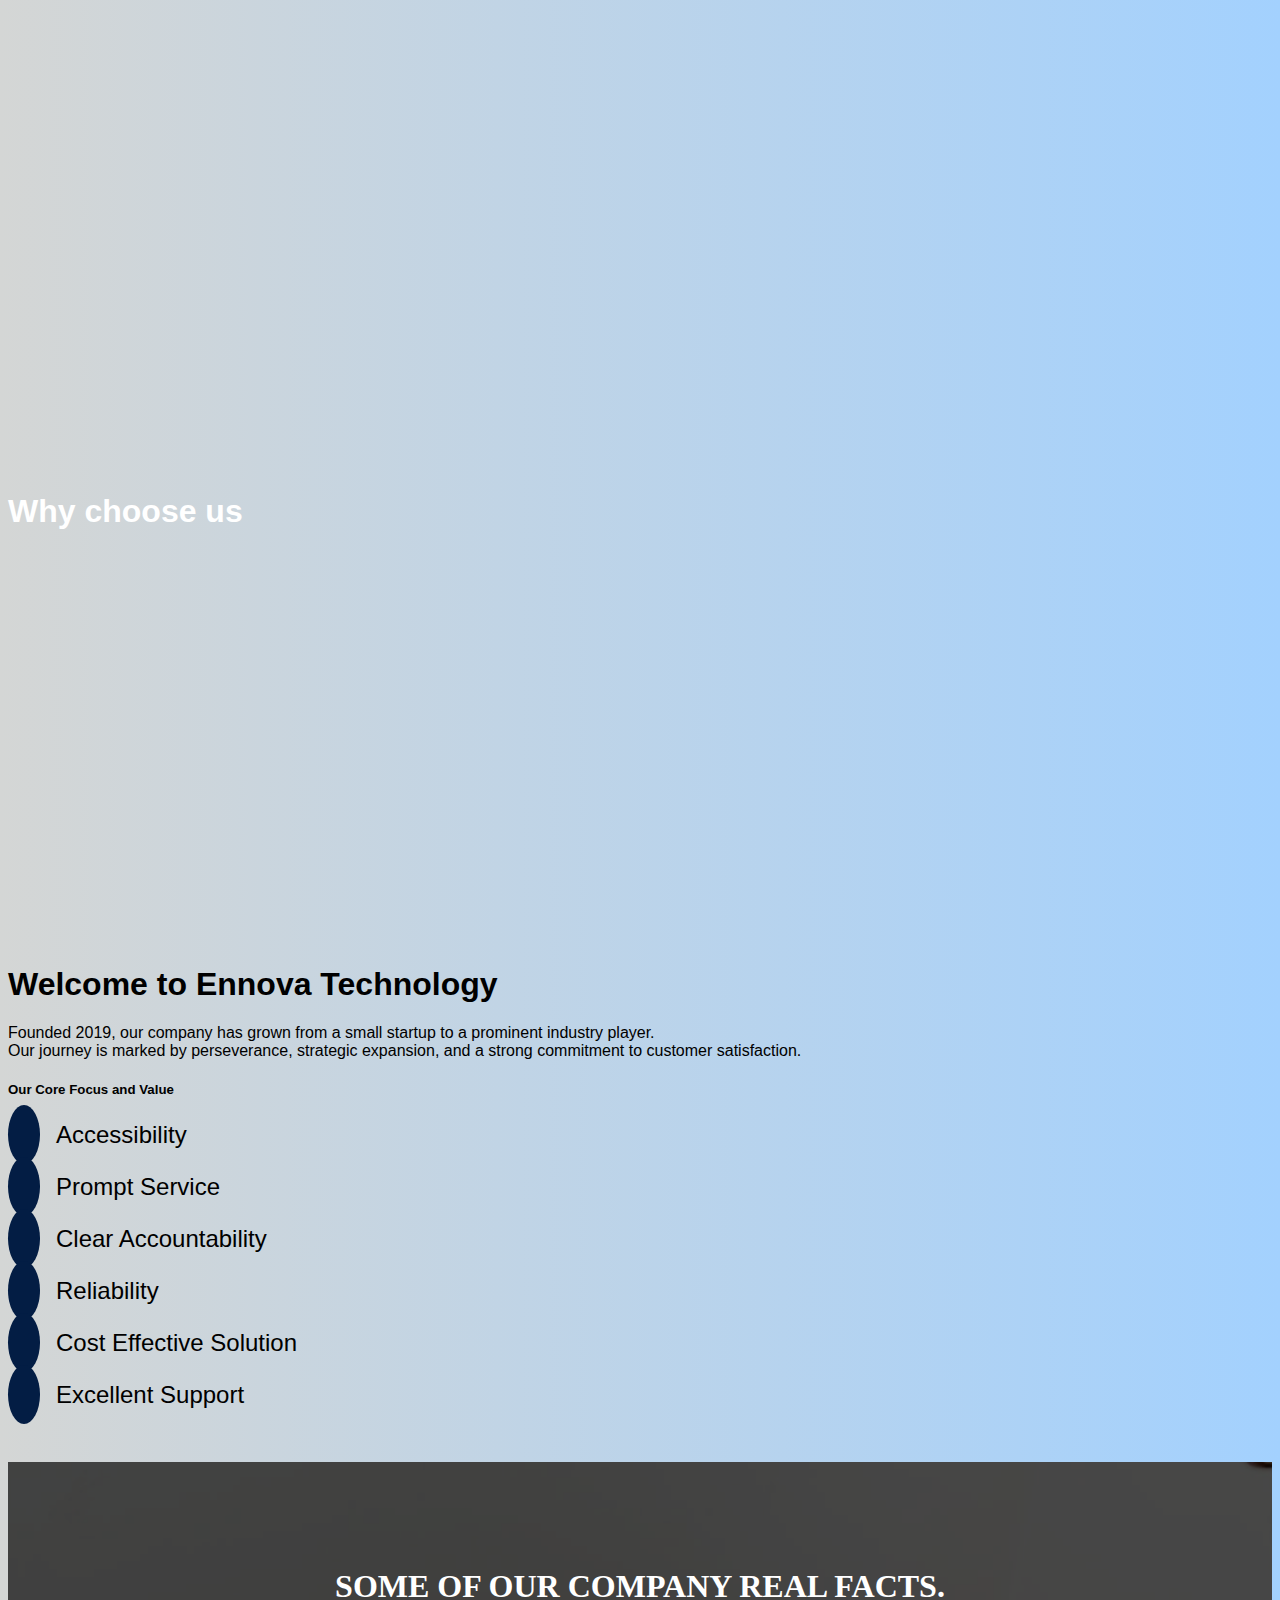
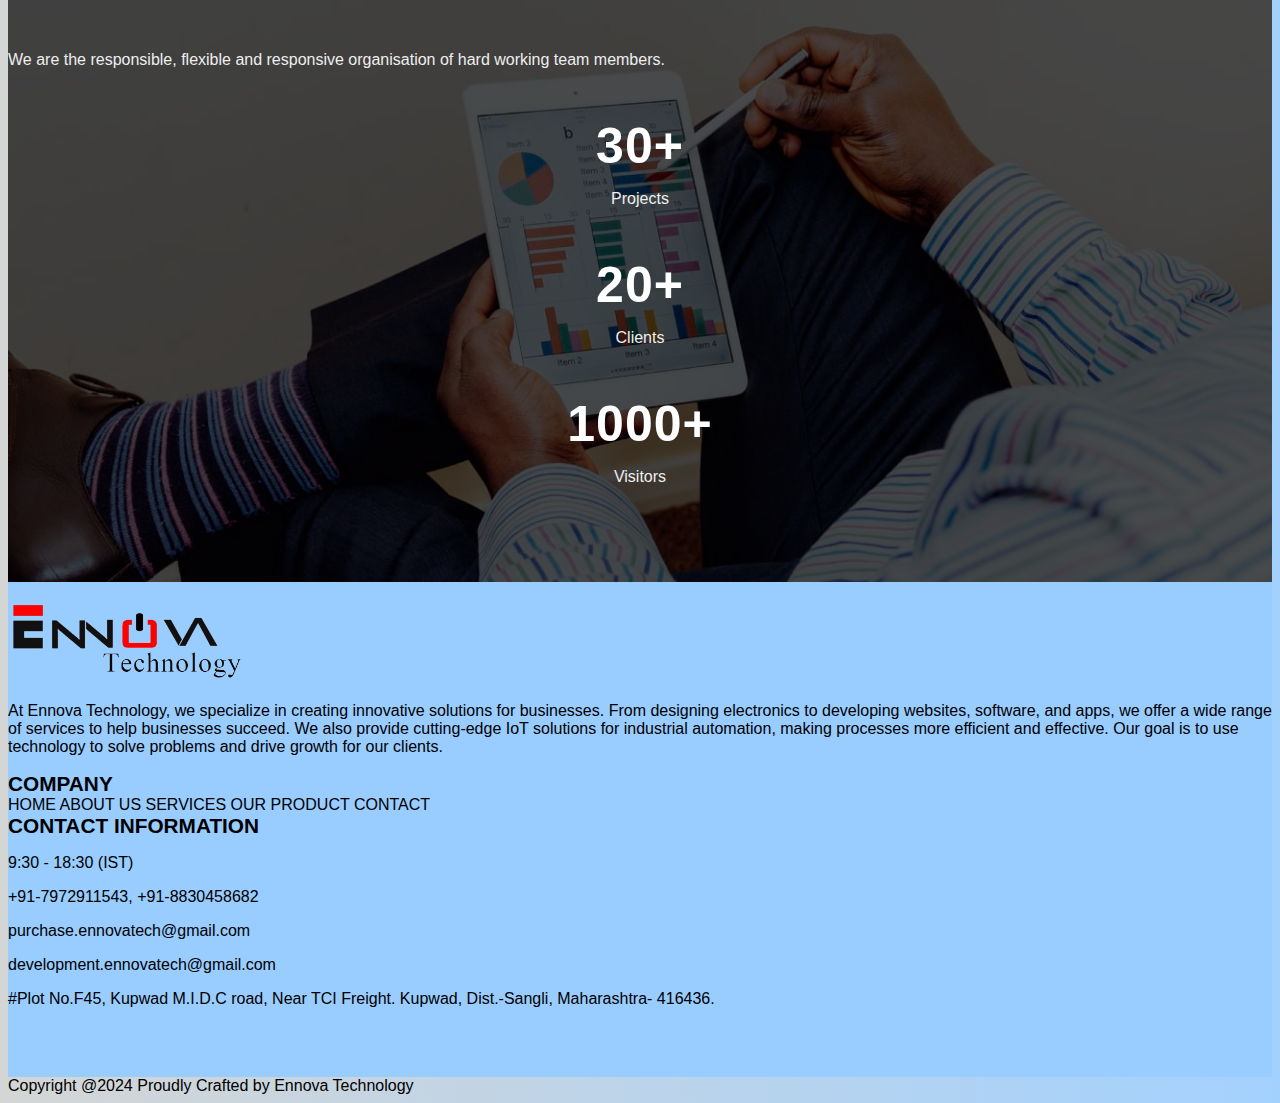
==== commit 21202a5c: "section change" ====
--- a/index.html
+++ b/index.html
@@ -46,7 +46,7 @@
                     <li class="nav-item dropdown">
                         <a class="nav-link dropdown-toggle" href="#" id="navbarDropdown" role="button"
                             data-bs-toggle="dropdown" aria-expanded="false">
-                            What we do
+                            What We Do
                         </a>
                         <ul class="dropdown-menu" aria-labelledby="navbarDropdown">
                             <li><a class="dropdown-item fw-bold " href="./ITService.html">OUR SERVICE</a></li>
@@ -106,7 +106,7 @@
             <div class="carousel-item">
                 <section id="hero">
 
-                    <img src="./Hero/meeting.png" alt="">
+                    <img src="./Hero/IT background.jpg" alt="">
                     <div class="carousel-caption">
                         <h1 class="animated fadeInRight">IT Solutions</h1>
                         <h5 class="animated fadeInRight">"Building Tomorrow's Excellence - Web Design, Software
@@ -272,7 +272,7 @@
 
 
 
-    <section id="figureheading" class="container-fluid ">
+    <!-- <section id="figureheading" class="container-fluid ">
         <div class="text-center ">
             <h1 class="headingkey">Key Figures</h1>
             <h6>We are the responsible, flexible and responsive organisation of hard working team members.</h6>
@@ -291,7 +291,49 @@
                 <h1>Clients</h1>
             </div>
         </div>
-    </section>
+    </section> -->
+
+
+
+    <section id="stats" class="stats mb-5 ">
+        <div class="container">
+            <div class="row">
+                <div class="col-lg-5 margin-md-60">
+                    <h2 class="left-title">Some of Our Company Real Facts.</h2>
+                    <p class="white">We are the responsible, flexible and responsive organisation of hard working team members.</p>
+                </div>
+                <div class="col-lg-7 mt-lg-0 mt-5">
+                    <div class="d-sm-flex justify-content-lg-around justify-content-between counter-main keynumber">
+                        <div class="counter">
+                            <div class="icon">
+                                <span class="fa fa-folder-open"></span>
+                            </div>
+                            <p class="value">30+</p>
+                            <p class="title white">Projects</p>
+                        </div>
+                        <div class="counter">
+                            <div class="icon">
+                                <span class="fa fa-headphones"></span>
+                            </div>
+                            <p class="value">20+</p>
+                            <p class="title white">Clients</p>
+                        </div>
+                        <div class="counter">
+                            <div class="icon">
+                                <span class="fa fa-trophy"></span>
+                            </div>
+                            <p class="value">1000+</p>
+                            <p class="title white">Visitors</p>
+                        </div>
+                    </div>
+                </div>
+            </div>
+        </div>
+    </section>
+
+
+
+
 
 
 
--- a/style.css
+++ b/style.css
@@ -8,29 +8,299 @@
 .contactimgeno {
   width: 240px;
 }
-.ulstyletype li a{
-   font-weight: bold;
-    
+.counter .icon span.fa {
+  font-size: 50px;
+  line-height: 55px;
+  margin-bottom: 25px;
+  color: #fff;
+}
+.value {
+  z-index: 1;
+  font-size: 50px;
+  line-height: 55px;
+  font-weight: 600;
+  margin-bottom: 10px;
+  color: #fff;
+  letter-spacing: 1px;
+}
+p.white {
+  color: #eee;
+}
+.left-title {
+  font-weight: bold;
+  font-size: 2em;
+  padding-bottom: 0.6em;
+  position: relative;
+  color: #fff;
+}
+.stats {
+  padding: 80px 0;
+  background: url(./Hero/stats_bg.jpg) no-repeat center;
+  background-size: cover;
+  position: relative;
+  z-index: -1;
+}
+.stats:before {
+  content: '';
+  position: absolute;
+  background: #000;
+  top: 0;
+  bottom: 0;
+  left: 0;
+  right: 0;
+  opacity: .7;
+  z-index: -1;
+}
+.counter {
+  text-align: center;
 }
  
-.ulstyletype li{
+.ulstyletype li a {
+  font-weight: bold;
+
+}
+
+.ulstyletype li {
   list-style-type: none;
 }
-.ulstyletype i{
+
+.ulstyletype i {
   margin-right: 10px;
 }
-#navbarSupportedContent a{
-font-size: 1.2rem;
+
+#navbarSupportedContent a {
+  font-size: 1.2rem;
 }
 
 #Embedded_Hard {
   margin-top: 2rem;
 }
 
-/* //////// 2nd nav bar////////// */
+/* ////////  map////////// */
 /* ////////////////////////////// */
-
-/* //////////nav bar end////////////// */
+.google-map {
+  margin: 6rem 2rem 3rem 2rem;
+
+  padding-bottom: 25%;
+  position: relative;
+}
+
+.google-map iframe {
+  height: 100%;
+  width: 100%;
+  left: 0;
+  top: 0;
+  position: absolute;
+}
+
+
+
+.form {
+  max-width: calc(100vw - 40px);
+  width: 500px;
+  height: auto;
+  background: rgba(255, 255, 255, 1);
+  border-radius: 8px;
+  box-shadow: 0 0 40px -10px #fff;
+  margin: 3% auto;
+  padding: 10px 20px;
+  box-sizing: border-box;
+  position: relative;
+  border-bottom: 5px solid #ccc;
+}
+
+form:before {
+  content: '';
+  position: absolute;
+  top: 0;
+  left: 0;
+  right: 0;
+  height: 8px;
+  background: #ccc;
+  border-radius: 5px 5px 0 0;
+
+}
+
+.form h2 {
+  margin: 10px 0;
+  /* padding-bottom: 10px; */
+  width: 163px;
+  color: #1e439b;
+  font-size: 22px;
+  border-bottom: 3px solid #429bf4;
+  font-weight: 600;
+  margin-bottom: 10px;
+}
+
+input {
+  width: 60%;
+  padding: 10px;
+  box-sizing: border-box;
+  background: none;
+  outline: none;
+  resize: none;
+  border: 0;
+  font-family: 'Montserrat', sans-serif;
+  border: 2px solid #bebed2;
+  transition: all .3s;
+}
+
+
+
+.tright {
+  text-align: right;
+}
+
+.ui-menu {
+  max-height: 150px;
+  overflow: auto;
+}
+
+.ui-menu .ui-menu-item {
+  padding: 5px;
+  font-size: 14px;
+}
+
+.relative {
+  position: relative;
+}
+
+.relative i.fa:before {
+  color: #444;
+  padding: 10px;
+  position: absolute;
+  left: -3px;
+  text-align: center;
+}
+
+.relative i.fa {
+  position: absolute;
+  top: 0;
+  right: 0;
+  width: 40px;
+  text-align: center;
+  border-radius: 0 4px 4px 0;
+  width: 0;
+  height: 0;
+  z-index: 99;
+  border-left: 20px solid transparent;
+  border-right: 30px solid #ccc;
+  border-bottom: 34px solid #ccc;
+  transition: all 0.15s ease-in-out;
+
+}
+
+.form-control:focus {
+  border-color: #1e439b;
+  box-shadow: inset 0 1px 1px rgba(0, 0, 0, .075), 0 0 8px rgb(30, 102, 195);
+}
+
+.relative input:focus+i.fa {
+  border-left: 20px solid transparent;
+  border-right: 30px solid #1e439b;
+  border-bottom: 34px solid #1e439b;
+}
+
+.relative input:focus+i.fa:before {
+  color: #fff;
+}
+
+.input-group .form-control:not(:first-child):not(:last-child),
+.input-group-addon:not(:first-child):not(:last-child),
+.input-group-btn:not(:first-child):not(:last-child) {
+  border-radius: 0 4px 4px 0;
+}
+
+.form-control[disabled],
+.form-control[readonly],
+fieldset[disabled] .form-control {
+  background-color: #fff;
+}
+
+/* --- Thanks Message Popup --- */
+.thanks {
+  max-width: calc(100vw - 40px);
+  width: 200px;
+  height: auto;
+  background-color: #444;
+  border-radius: 8px;
+  box-shadow: 0 0 40px -10px #000;
+  padding: 20px;
+  box-sizing: border-box;
+  position: relative;
+  position: absolute;
+  top: 20px;
+  right: 20px;
+  transition: all .3s;
+}
+
+.thanks h4,
+.thanks p {
+  color: #fff;
+  text-align: center;
+}
+
+/* --- Animated Buttons --- */
+.movebtn {
+  background-color: transparent;
+  display: inline-block;
+  width: 100px;
+  background-image: none;
+  padding: 8px 10px;
+  margin-bottom: 20px;
+  border-radius: 0;
+  -webkit-transition: all 0.5s;
+  -moz-transition: all 0.5s;
+  transition: all 0.5s;
+  -webkit-transition-timing-function: cubic-bezier(0.5, 1.65, 0.37, 0.66);
+  transition-timing-function: cubic-bezier(0.5, 1.65, 0.37, 0.66);
+}
+
+.movebtnre {
+  border: 2px solid #ff5501;
+  box-shadow: inset 0 0 0 0 #ff5501;
+  color: #ff5501;
+}
+
+.movebtnsu {
+  border: 2px solid #1e439b;
+  box-shadow: inset 0 0 0 0 #1e439b;
+  color: #1e439b;
+}
+
+.movebtnre:focus,
+.movebtnre:hover,
+.movebtnre:active {
+  background-color: transparent;
+  color: #FFF;
+  border-color: #ff5501;
+  box-shadow: inset 96px 0 0 0 #ff5501;
+}
+
+.movebtnsu:focus,
+.movebtnsu:hover,
+.movebtnsu:active {
+  background-color: transparent;
+  color: #FFF;
+  border-color: #1e439b;
+  box-shadow: inset 96px 0 0 0 #1e439b;
+}
+
+
+/* --- Media Queries --- */
+
+@media only screen and (max-width: 600px) {
+  p:before {
+    content: attr(type);
+    width: 100%
+  }
+
+  input {
+    width: 100%;
+  }
+}
+
+/* /////////////////////// */
 /* /////////////////////////////////// */
 
 
@@ -44,7 +314,8 @@
 }
 
 body {
-  font-family: "Roboto", sans-serif;
+  font-family: 'Poppins', sans-serif;
+  /* font-family: "Roboto", sans-serif; */
   font-weight: 500;
   font-style: normal;
 }
@@ -181,7 +452,8 @@
   cursor: pointer;
 }
 
-form {
+
+/* form {
   margin-left: 55rem !important;
   min-width: 460px;
   max-width: 600px;
@@ -193,8 +465,8 @@
   -webkit-box-shadow: 3px 3px 23px -9px rgba(0, 0, 0, 0.86);
   -moz-box-shadow: 3px 3px 23px -9px rgba(0, 0, 0, 0.86);
   box-shadow: 3px 3px 23px -9px rgba(0, 0, 0, 0.86);
-  /* color: white; */
-}
+  
+} */
 
 form input {
   border: 1px solid #eee;
@@ -204,23 +476,23 @@
   margin-bottom: 1rem;
 }
 
-form textarea {
+/* form textarea {
   height: 5rem;
 }
 
 form button {
-  /* color: #555; */
+ 
   color: white;
-  /* background: #efebebed; */
+  
   border: 1px solid #fff !important;
   margin-top: 20px;
-  /* color: white; */
+   
 }
 
 form button:hover {
   background: #fff !important;
 
-}
+} */
 
 .pull-right {
   float: right;
@@ -229,7 +501,7 @@
 body {
 
   background: #70e1f5;
-  
+
   background: linear-gradient(to right, #d4d6d5, rgb(163, 209, 254));
 
 }
@@ -239,18 +511,18 @@
 }
 
 
-#contactform {
-  /* padding-right: 8rem; */
+/* #contactform {
+ 
   background-image: url('https://uvtechsoft.com/web/cont.png');
-  /* padding-right: 10rem; */
+   
   margin-bottom: 5rem;
 
-}
-
-iframe {
+} */
+
+/* iframe {
   height: 27rem;
   width: 38rem;
-}
+} */
 
 #contactmap {
   /* margin-top: 10rem; */
@@ -300,6 +572,10 @@
 .advertisers-service-sec .col {
   padding: 0 2em 1em 2em;
   text-align: center;
+}
+
+.newcontactdiv {
+  font-size: 1.2rem;
 }
 
 .advertisers-service-sec .service-card {
@@ -593,7 +869,11 @@
   margin: 0.5rem;
 }
 
-
+#choose .chooseatag a {
+  text-decoration: none;
+  color: #000;
+
+}
 
 
 
@@ -770,9 +1050,11 @@
 #relaytablediv tr:hover {
   background-color: #86b4ef;
 }
-#relaykeyfesp{
+
+#relaykeyfesp {
   margin-top: 5rem !important;
 }
+
 #relaykeyfesp span {
   font-weight: bold;
 }
@@ -808,6 +1090,17 @@
 
 .itthirdimg {
   display: none;
+}
+
+.cardmm {
+  background-color: rgb(227, 236, 244);
+  border-radius: 1rem;
+  box-shadow: -7px 4px 28px -3px rgb(91, 91, 89);
+}
+
+#usecasesdiv .cardmm {
+  margin: 2rem 5rem 2rem 5rem;
+  padding: 1rem;
 }
 
 /* ///////////////////// upcomming projects//////////////////////////// */
@@ -865,39 +1158,89 @@
 
 /* 11111111111111111111111111    USE CASES    111111111111111111111111111111111111111111
 11111111111111111111111111111111111111111111111111111111111111111111 */
-/* @media (max-width: 767px) {
-  .carousel-inner .carousel-item > div {
-    display: none;
-  }
-  .carousel-inner .carousel-item > div:first-child {
-    display: block;
-  }
-}
-
-.carousel-inner .carousel-item.active,
-.carousel-inner .carousel-item-next,
-.carousel-inner .carousel-item-prev {
+.wwww {
+
+  overflow-x: hidden;
+  font-family: sans-serif;
+  /* padding: 70px; */
+}
+
+.card-container {
   display: flex;
-}
-
- 
-@media (min-width: 768px) {
-
-  .carousel-inner .carousel-item-end.active,
-  .carousel-inner .carousel-item-next {
-    transform: translateX(25%);
-  }
-
-  .carousel-inner .carousel-item-start.active, 
-  .carousel-inner .carousel-item-prev {
-    transform: translateX(-25%);
-  }
-}
-
-.carousel-inner .carousel-item-end,
-.carousel-inner .carousel-item-start { 
-  transform: translateX(0);
-} */
+  padding: 0.5rem 1rem;
+}
+
+.card-container .cardww {
+  flex: 1;
+  transition: all 0.3s ease-in-out;
+  background-color: #fff;
+  padding: 15px;
+  border-radius: 10px;
+  box-shadow: 0 0 15px 0px rgba(0, 0, 0, 0.2);
+}
+
+.cardww h2 {
+  font-size: 22px;
+}
+
+.card-container .cardww:not(:first-child) {
+  margin-left: -10rem;
+}
+
+.cardww img {
+  /* padding: 35px; */
+  width: 100%;
+  display: block;
+  margin: 0 auto;
+}
+
+.card-container .cardww:hover,
+.card-container .cardww:focus {
+  transform: translateY(-1rem);
+  outline: none;
+}
+
+.card-container .cardww:hover~.cardww,
+.card-container .cardww:focus~.cardww {
+  transform: translateX(11rem);
+}
+
+@media (max-width: 767px) {
+  #demo {
+    margin-top: 0px;
+  }
+
+  .card-container {
+    flex-wrap: wrap;
+    justify-content: center;
+    padding: 0rem 1rem 2rem;
+  }
+
+  .card-container .cardww {
+    flex: 1 1 100%;
+    max-width: 200px;
+  }
+
+  .card-container .cardww:not(:first-child) {
+    margin-left: 0rem;
+    margin-top: 2rem;
+  }
+
+  .card-container .cardww:hover,
+  .card-container .cardww:focus {
+    transform: translateX(0rem);
+  }
+
+  .card-container .cardww:hover~.cardww,
+  .card-container .cardww:focus~.cardww {
+    transform: translateY(0rem);
+  }
+
+  .cardww img {
+    padding: 5px;
+  }
+}
+
 /* 1111111111111111111111111111    USE CASES END   1111111111111111111111111111111111111111
 11111111111111111111111111111111111111111111111111111111111111111111 */
 
@@ -994,6 +1337,10 @@
   margin-bottom: 2.5rem;
 }
 
+#usecasesdiv {
+  display: none;
+}
+
 @media screen and (max-width: 600px) {
   .tl::after {
     left: 31px;
@@ -1026,7 +1373,11 @@
 8888888888888888888888888888888888 */
 
 
-
+/* 555555555555555 contact section55555555555555555555555
+55555555555555555555555555555555555555 */
+
+/* 5555555555555555555555555555555555555
+55555555555555555555555555555555555555 */
 
 
 @media screen and (max-width:426px) {
@@ -1043,7 +1394,7 @@
 
   #About {
     padding: 1rem;
-    padding-top: 6rem;
+    padding-top: 10rem;
   }
 
   #keytext {
@@ -1168,18 +1519,18 @@
     margin-top: 1rem;
   }
 
-  iframe {
+  /* iframe {
     height: 15rem !important;
     width: 23rem !important;
     margin-bottom: 0 !important;
-  }
-
-
-  #contactform {
+  } */
+
+
+  /* #contactform {
     margin-left: 0;
     padding: 0.5rem;
     margin-bottom: 0rem;
-  }
+  } */
 
   .coll {
     height: 16rem;
@@ -1220,12 +1571,11 @@
     overflow-x: hidden;
   }
 
+  /* 
   form {
-    /* margin-left: 3rem !important; */
-    /* margin-left: 0rem !important; */
-    /* margin-right: 0.5rem; */
+ 
     min-width: 340px;
-  }
+  } */
 
   .mvdivmedia {
     text-align: center;
@@ -1337,10 +1687,12 @@
   .itimghide img {
     display: none !important;
   }
-  .proheadmargin{
+
+  .proheadmargin {
     padding-top: 2rem;
   }
-/* 
+
+  /* 
   .upmallpage {
     margin-top: 4rem !important;
   } */
@@ -1422,18 +1774,50 @@
   .proheadmargin {
     margin-bottom: 1rem;
   }
-}
-
-
-
-
-
-
-
-
-
-
-
+
+  /* .card-container .cardww {
+     
+    max-width: 320px;
+} */
+  /* .wwww {
+  padding: 0px;
+} */
+  #usecasesdiv .cardmm {
+    margin: 2rem 3rem 2rem 3rem;
+    padding: 1rem;
+  }
+
+  .ourheading {
+    margin-top: 3rem;
+  }
+
+  .newcontactdiv {
+    font-size: 1rem !important;
+  }
+  /* .keynumber{
+    display: flex;
+  } */
+}
+
+
+
+@media screen and (max-width:400px) {
+  /* iframe {
+    width: 21.5rem !important;
+  } */
+
+}
+
+
+
+
+
+
+@media screen and (max-width:760px) {
+  /* iframe {
+    width: 24rem !important;
+  } */
+}
 
 
 
@@ -1443,13 +1827,15 @@
 
 @media screen and (max-width:769px) {
 
-
-
-  iframe {
+  .keynumber{
+    display: flex;
+  }
+
+  /* iframe {
     height: 25rem;
     width: 45rem;
     margin-bottom: 2rem;
-  }
+  } */
 
   .classcontact {
     font-size: 1rem;
@@ -1476,10 +1862,10 @@
   }
 
 
-  #contactform {
-    /* padding-right: 0rem; */
+  /* #contactform {
+  
     background: none;
-  }
+  } */
 
   #contactmap {
     padding-top: 5rem;
@@ -1514,31 +1900,51 @@
     display: none;
   }
 
+  form {
+    width: 350px !important;
+
+  }
+
+  .google-map {
+    padding-bottom: 45% !important;
+
+  }
+}
+
+@media screen and (max-width:767px) {
+  .wwww {
+    display: none !important;
+  }
+
+  #usecasesdiv {
+    display: block;
+  }
+
 }
 
 @media screen and (max-width:376px) {
 
-  iframe {
+  /* iframe {
     width: 22rem !important;
-  }
+  } */
 }
 
 
 
 @media screen and (max-width:376px) {
-  iframe {
-    /* margin-top: 5rem; */
+  /* iframe {
+   
     height: 15rem !important;
     width: 21rem !important;
 
-  }
-
-  form {
+  } */
+
+  /* form {
     min-width: 301px;
     height: 450px;
 
     margin-left: 0rem !important;
-  }
+  } */
 
 
   #About {
@@ -1549,15 +1955,32 @@
     height: 15rem;
   }
 
+  #About {
+    padding: 1rem;
+    padding-top: 5rem;
+  }
+
+  #choose {
+    margin-top: 1rem;
+  }
+
+  .ourheading {
+    margin-top: 0rem;
+  }
+
+  .ulstyletype li {
+
+    font-size: 0.8rem;
+  }
 }
 
 @media screen and (max-width:321px) {
-  iframe {
+  /* iframe {
 
     height: 15rem !important;
     width: 17rem !important;
 
-  }
+  } */
 
   #contactmap {
     margin-bottom: 5rem;
@@ -1590,26 +2013,35 @@
     height: 13rem;
   }
 
+  .newcontactdiv {
+    font-size: 0.9rem !important;
+  }
 }
 
 @media screen and (max-width:1025px)and (min-width:322px) {
+  /* form {
+    margin-left: 0 !important;
+  } */
+
+}
+
+
+@media screen and (max-width:1025px) and (min-width:769px) {
+  /* iframe {
+    height: 25rem;
+    width: 29rem;
+  } */
+  /* 
   form {
     margin-left: 0 !important;
-  }
-
-}
-
-
-@media screen and (max-width:1025px) and (min-width:769px) {
-  iframe {
-    height: 25rem;
-    width: 29rem;
-  }
-
+  } */
+
+
+
+}
+
+@media screen and (min-width:769px)and (max-width:1200px) {
   form {
-    margin-left: 0 !important;
-  }
-
-
-
+    width: 380px !important;
+  }
 }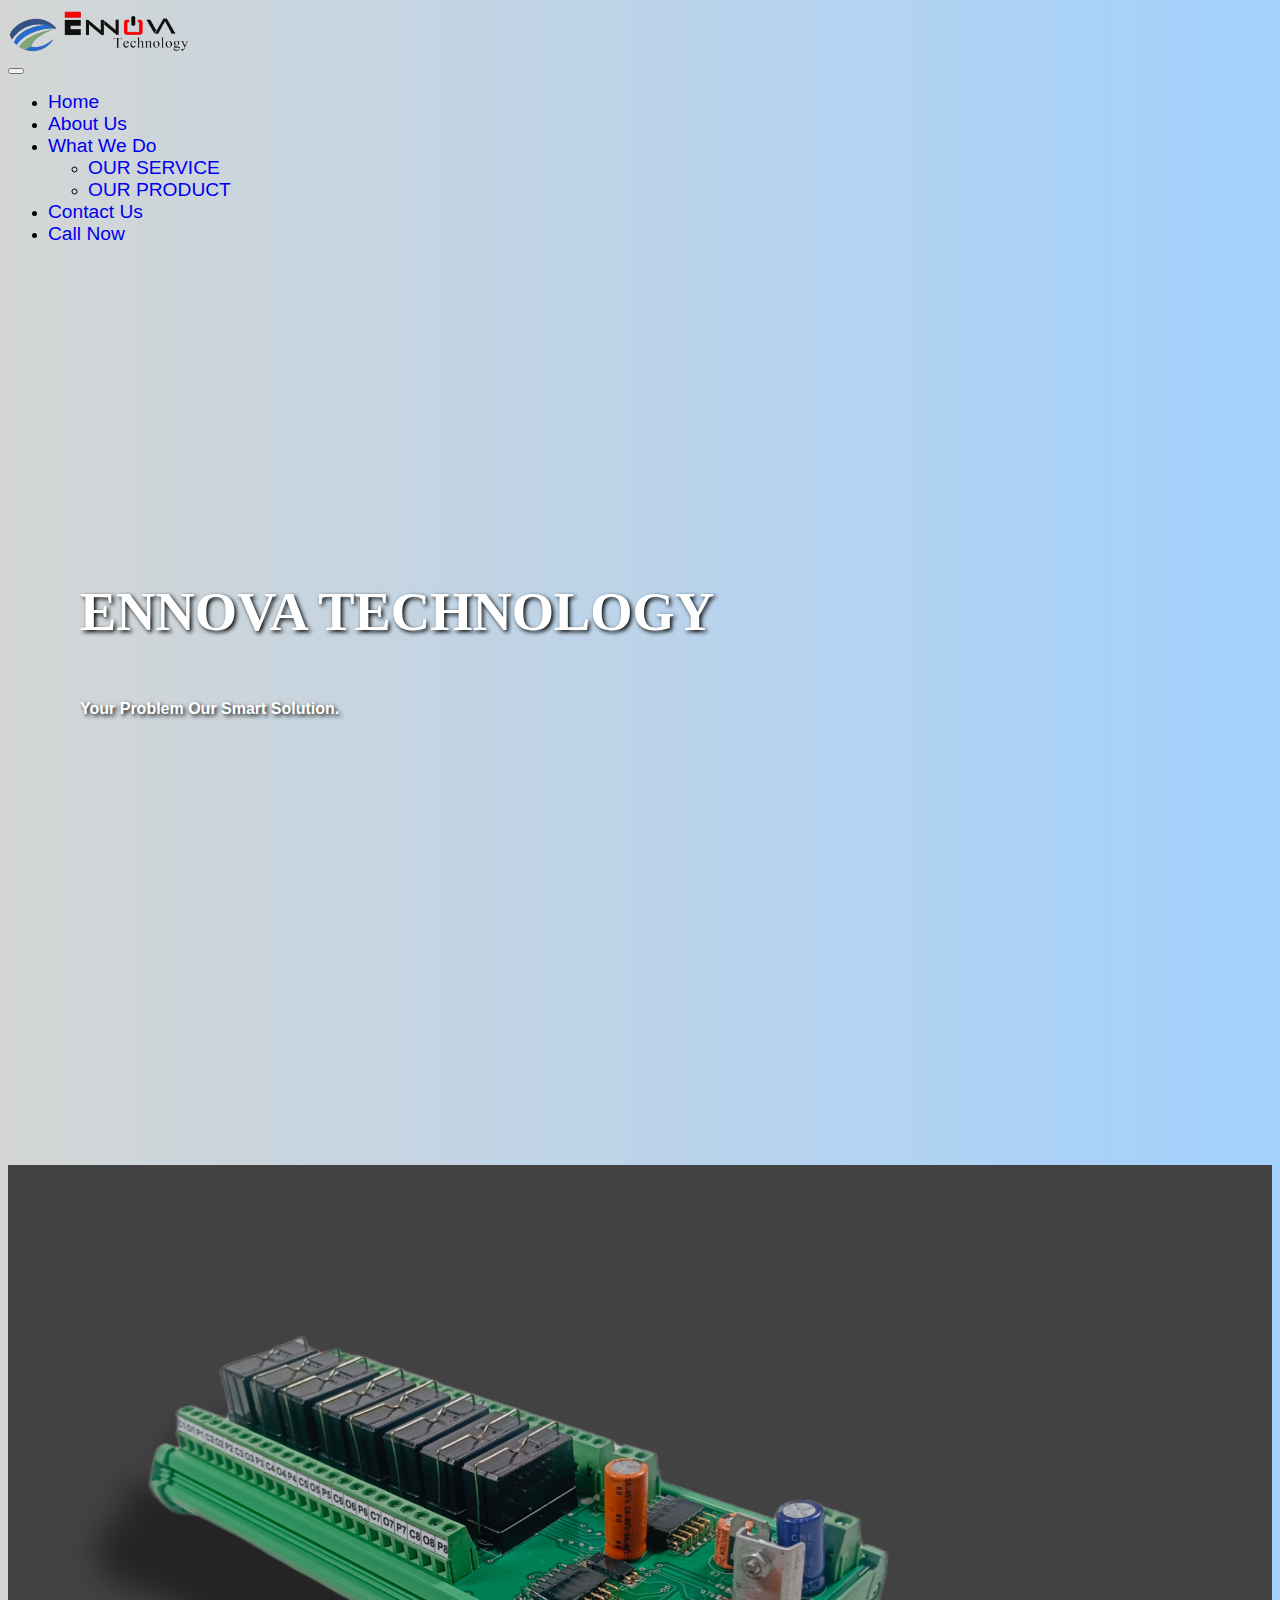
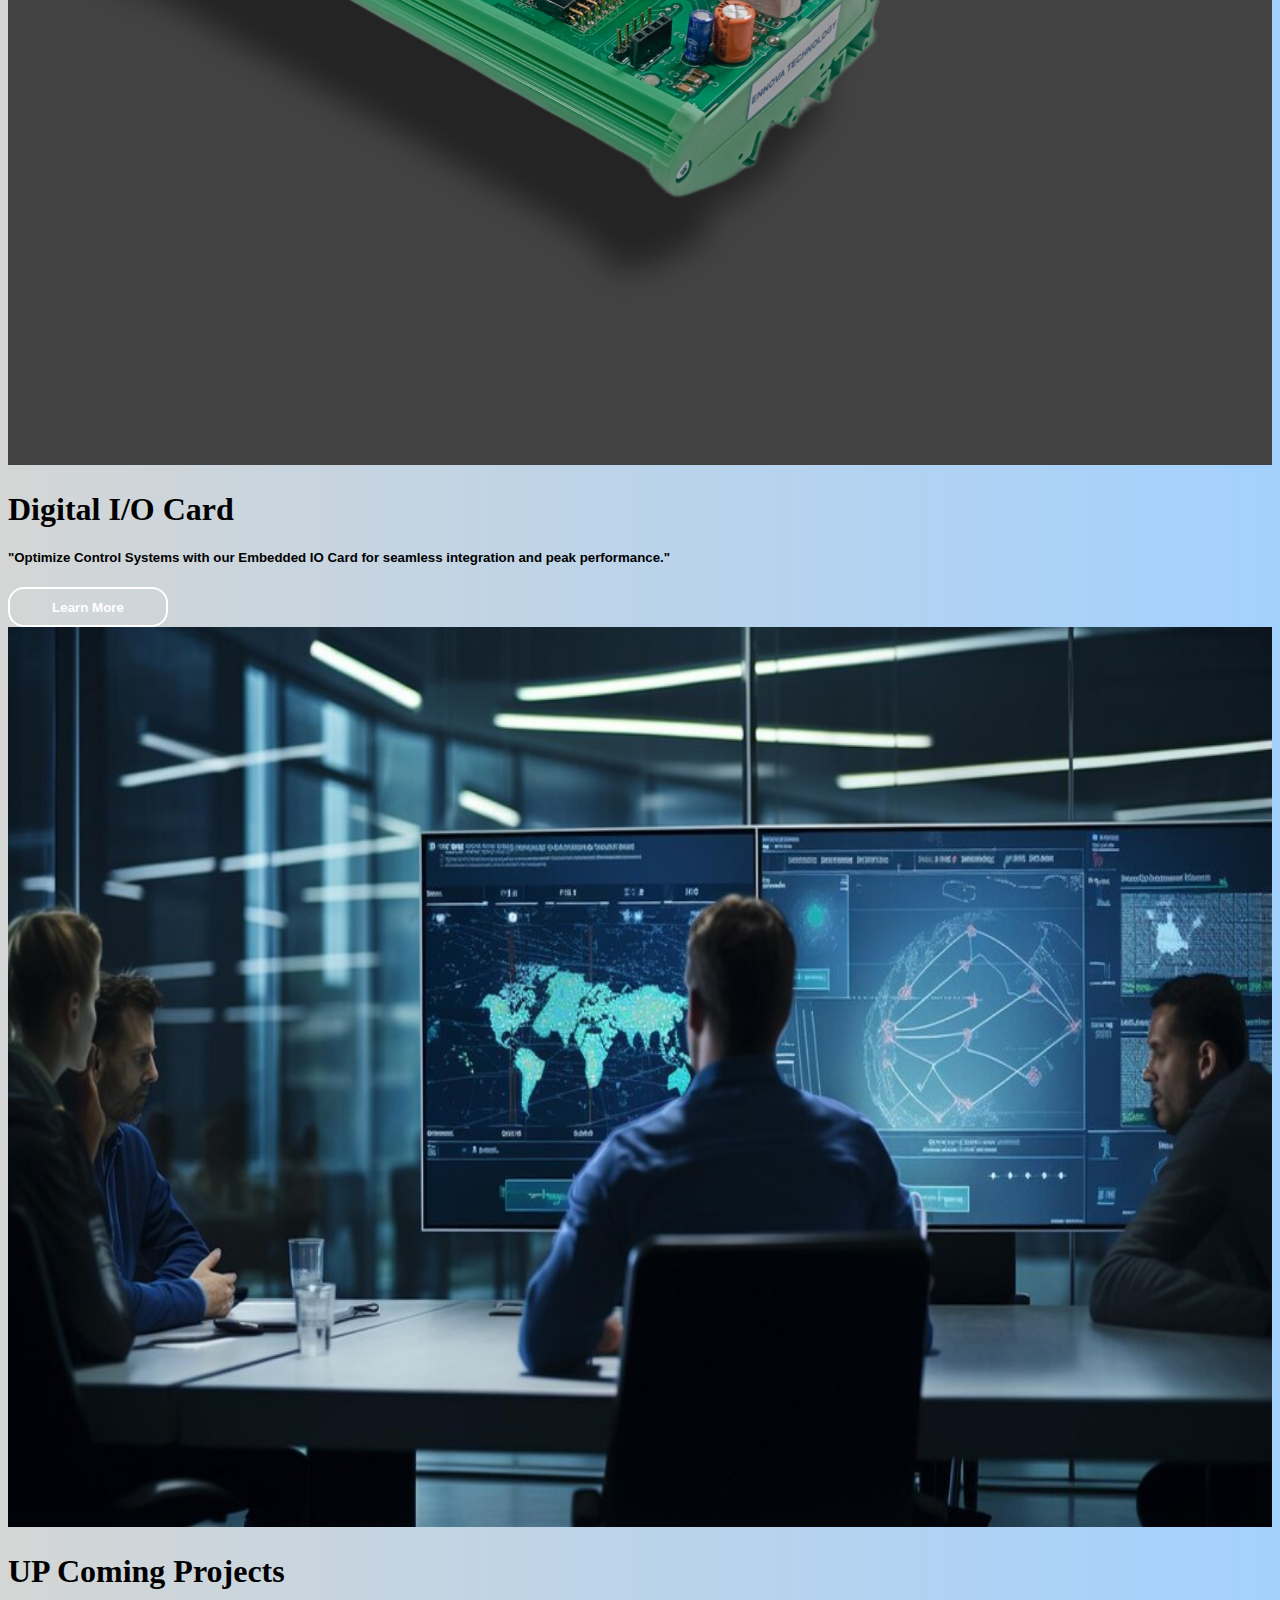
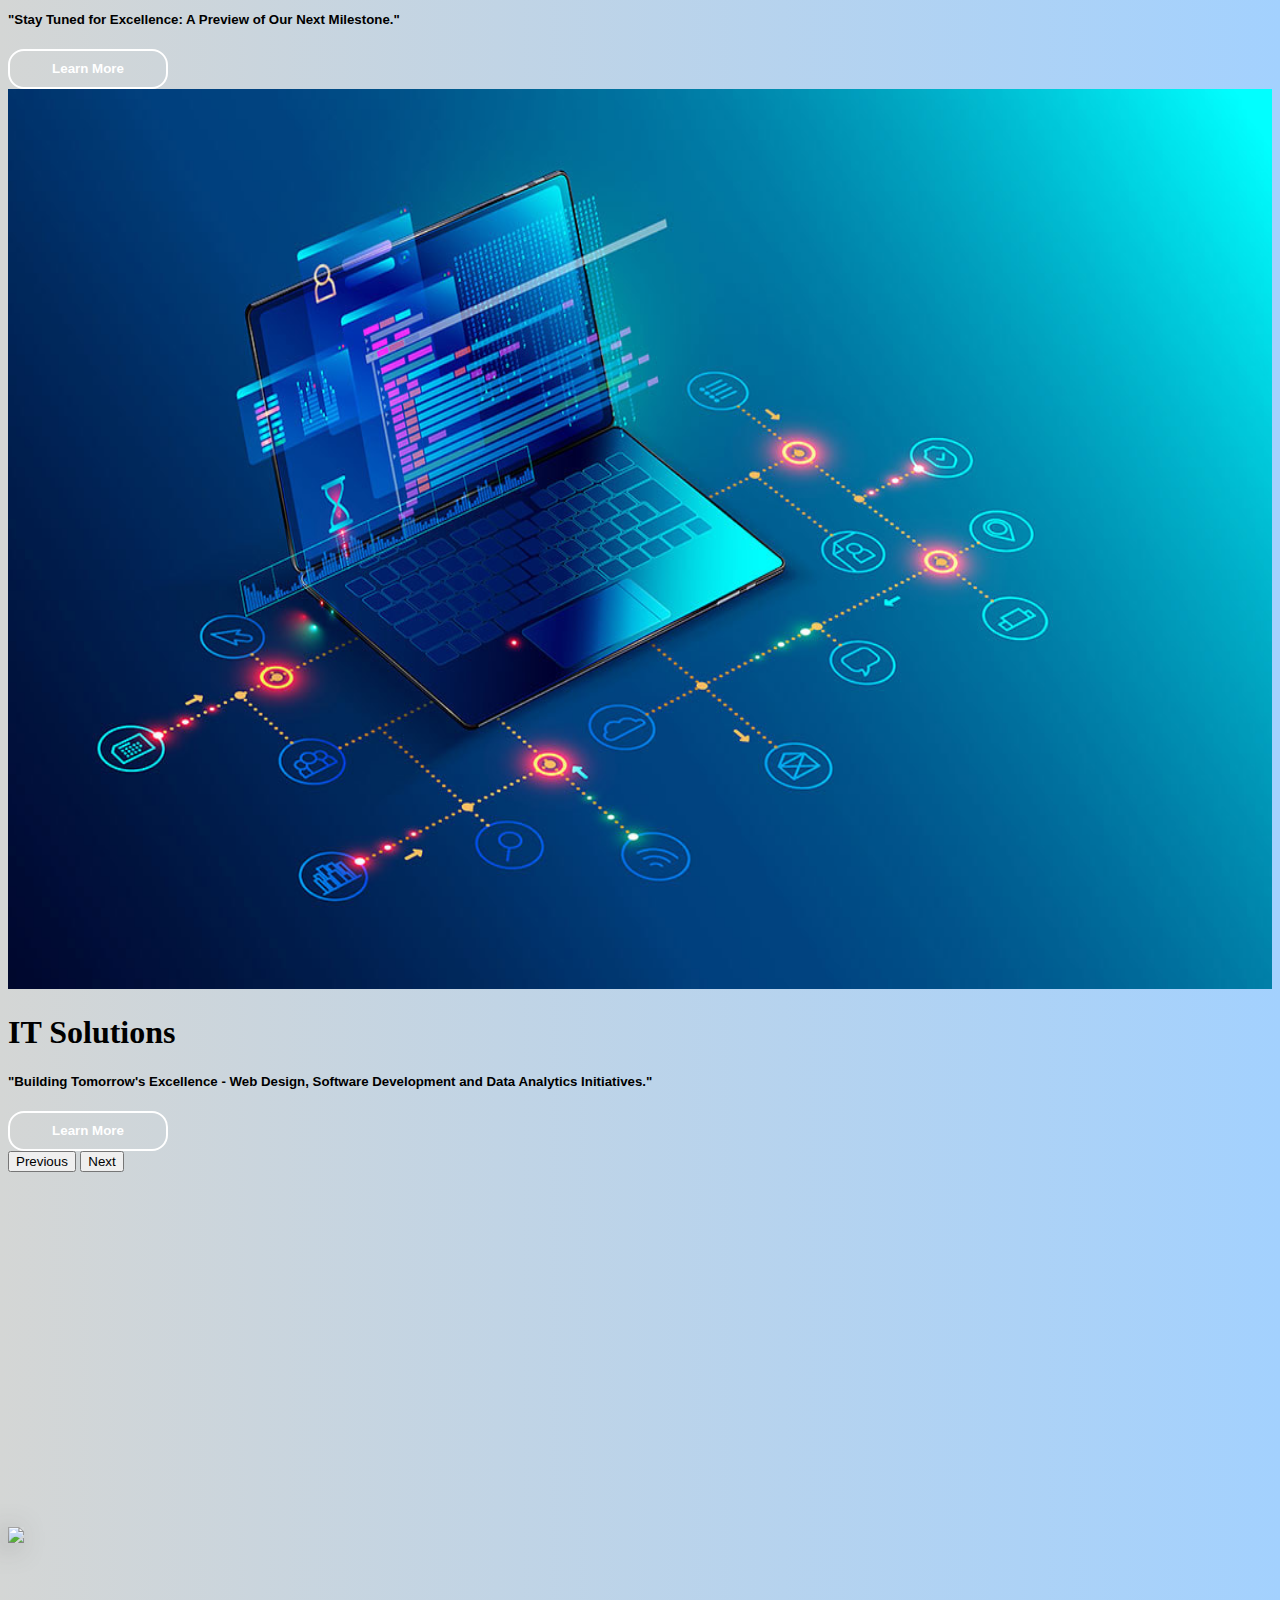
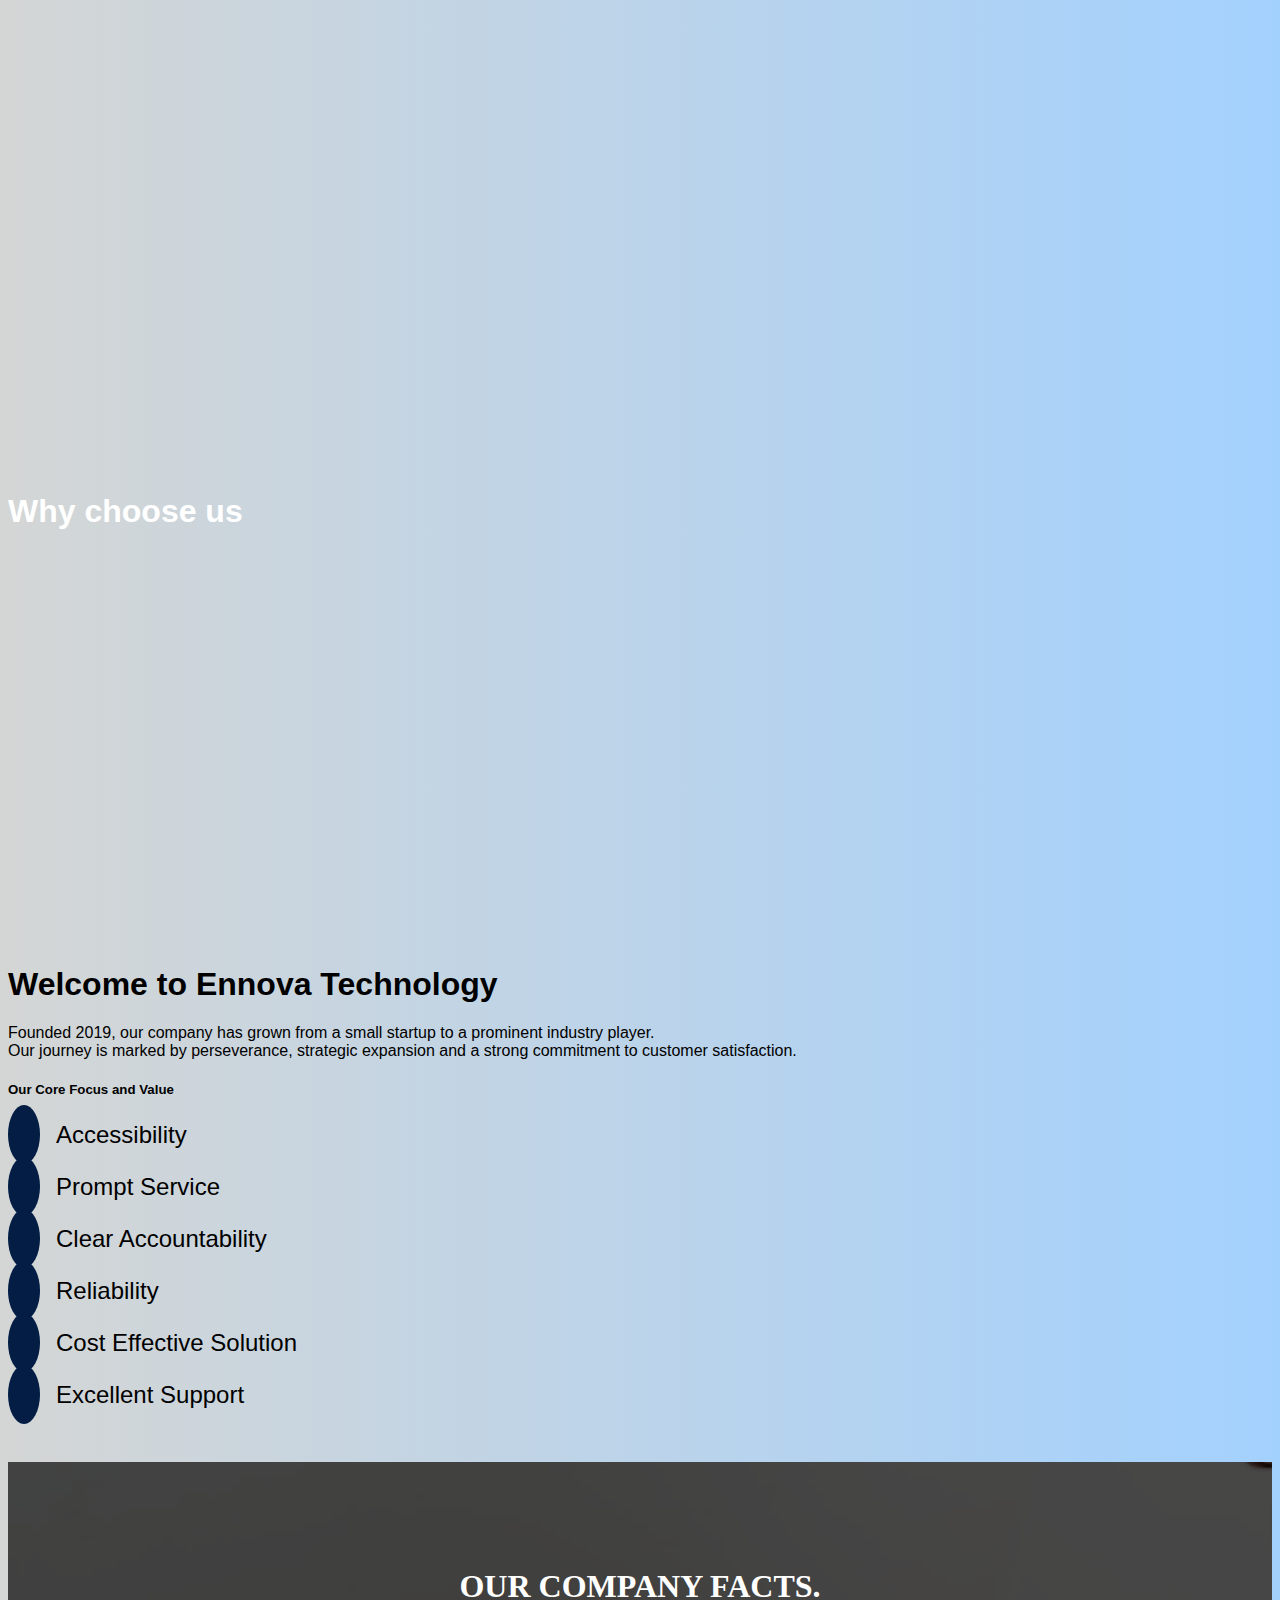
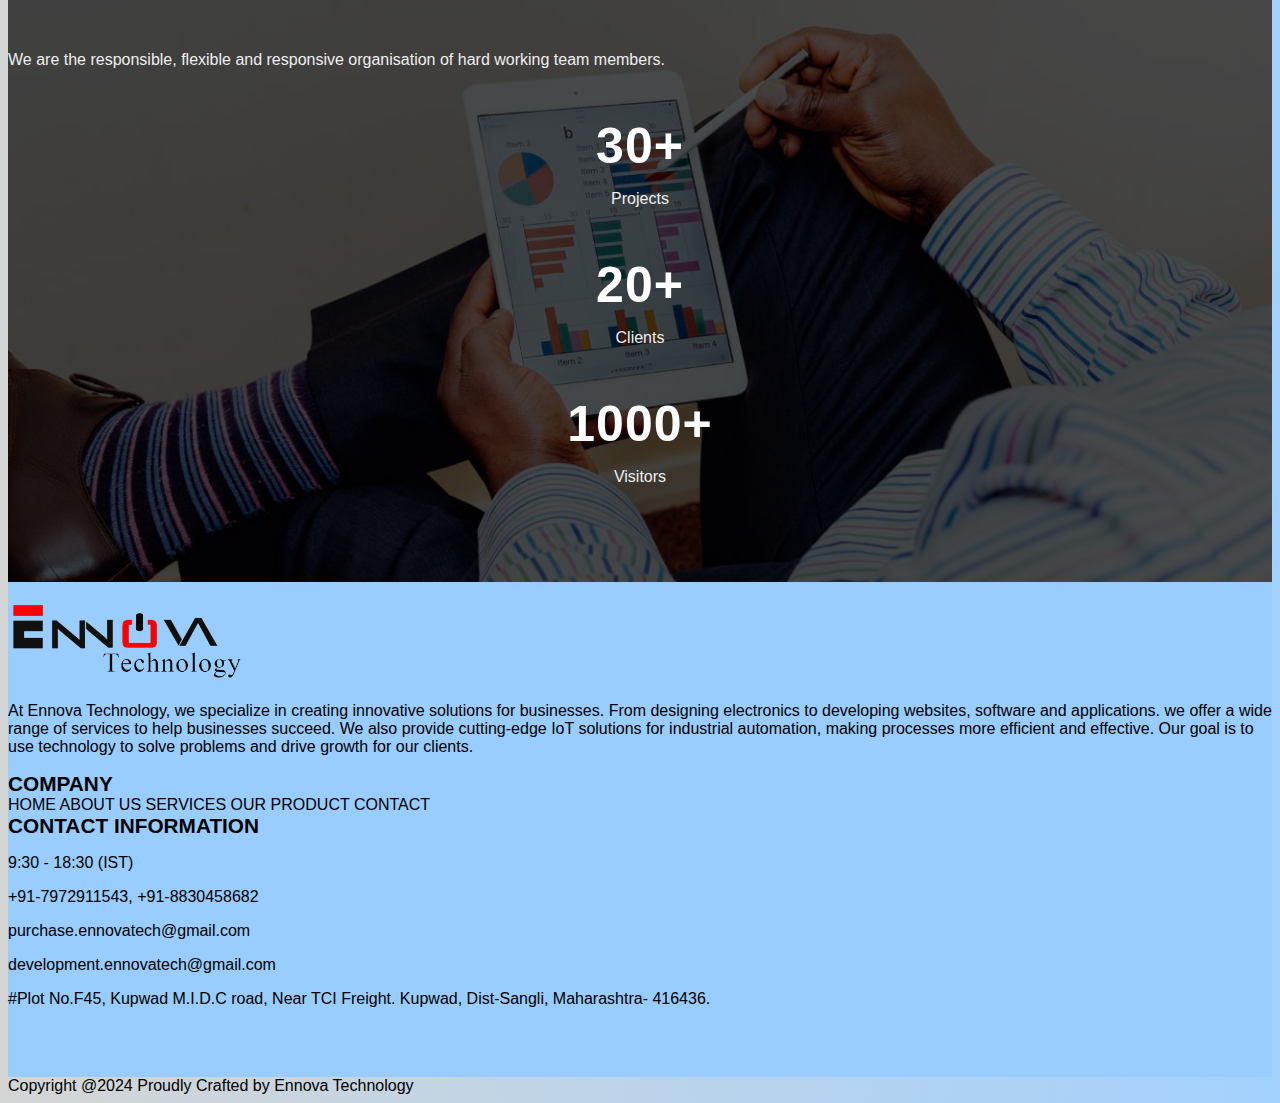
==== commit 71ade9fc: "and," ====
--- a/index.html
+++ b/index.html
@@ -26,7 +26,7 @@
 
             <div class="">
                 <a class="navbar-brand" href="./index.html">
-                    <img src="./Hero/logo-removebg-preview.png" width="60px" alt="">
+                    <img src="./Hero/logo-removebg-preview.png" width="50px" alt="">
                     <img src="./Hero/ENNOVAlogo.png" width="130px"></a>
             </div>
             <button class="navbar-toggler" type="button" data-bs-toggle="collapse"
@@ -110,7 +110,7 @@
                     <div class="carousel-caption">
                         <h1 class="animated fadeInRight">IT Solutions</h1>
                         <h5 class="animated fadeInRight">"Building Tomorrow's Excellence - Web Design, Software
-                            Development and Data Analytics Initiatives"</h5>
+                            Development and Data Analytics Initiatives."</h5>
                         <a href="./IT.html"> <button id="scrolbtn" class="">Learn More</button></a>
                     </div>
                 </section>
@@ -143,7 +143,7 @@
             <div class="col-lg-5 col-md-6 font aboutpara" data-aos="fade-up" data-aos-duration="2500">
                 <h1>- Get to Know About us -</h1>
                 <h5 class="mt-3">At Ennova Technology, we specialize in creating innovative solutions for businesses. From designing
-                    electronics to developing websites, software, and apps, we offer a wide range of services to help
+                    electronics to developing websites, software and applications. we offer a wide range of services to help
                     businesses succeed. We also provide cutting-edge IoT solutions for industrial automation, making
                     processes more efficient and effective. Our goal is to use technology to solve problems and drive
                     growth for our clients.</h5>
@@ -247,7 +247,7 @@
                 <h1 class="pt-3 ">Welcome to Ennova Technology </h1>
 
                 <p>Founded 2019, our company has grown from a small startup to a prominent industry player. <br> Our
-                    journey is marked by perseverance, strategic expansion, and a strong commitment to customer
+                    journey is marked by perseverance, strategic expansion and a strong commitment to customer
                     satisfaction.
                 </p>
                 <h5 class="pb-4">Our Core Focus and Value</h5>
@@ -299,7 +299,7 @@
         <div class="container">
             <div class="row">
                 <div class="col-lg-5 margin-md-60">
-                    <h2 class="left-title">Some of Our Company Real Facts.</h2>
+                    <h2 class="left-title">Our Company Facts.</h2>
                     <p class="white">We are the responsible, flexible and responsive organisation of hard working team members.</p>
                 </div>
                 <div class="col-lg-7 mt-lg-0 mt-5">
@@ -343,7 +343,7 @@
             <!-- <div class="col-md-1"></div> -->
             <div class="col-md-12 col-lg-4">
                 <a href="./index.html"><img src="./Hero/ENNOVAlogo.png" class="contactimgeno" alt=""></a>
-                <p>At Ennova Technology, we specialize in creating innovative solutions for businesses. From designing electronics to developing websites, software, and apps, we offer a wide range of services to help businesses succeed. We also provide cutting-edge IoT solutions for industrial automation, making processes more efficient and effective. Our goal is to use technology to solve problems and drive growth for our clients.</p>
+                <p>At Ennova Technology, we specialize in creating innovative solutions for businesses. From designing electronics to developing websites, software and applications. we offer a wide range of services to help businesses succeed. We also provide cutting-edge IoT solutions for industrial automation, making processes more efficient and effective. Our goal is to use technology to solve problems and drive growth for our clients.</p>
             </div>
             <!-- <div class="col-md-1"></div> -->
             <div class="  col-lg-1"></div>
@@ -368,7 +368,7 @@
                     <p><i class="far fa-envelope"></i> development.ennovatech@gmail.com</p>
                 </div>
                 <p><i class="fa-solid fa-location-dot"></i> #Plot No.F45, Kupwad M.I.D.C road, Near TCI Freight.
-                    Kupwad, Dist.-Sangli, Maharashtra- 416436.</p>
+                    Kupwad, Dist-Sangli, Maharashtra- 416436.</p>
                 <div id="iconssym">
                     <a href="https://www.facebook.com/profile.php?id=100063876886966"> <i
                             class="fab fa-facebook-square"></i></a>
--- a/style.css
+++ b/style.css
@@ -16,7 +16,7 @@
 }
 .value {
   z-index: 1;
-  font-size: 50px;
+  font-size: 50px !important;
   line-height: 55px;
   font-weight: 600;
   margin-bottom: 10px;
@@ -564,13 +564,16 @@
   width: 10rem;
   margin-top: 1rem;
 }
-
+.panelfontdiv li{
+text-align: justify;
+}
+ 
 /* ////////////////////////////////
 ////////////////////////////////
 //////////////// */
 
 .advertisers-service-sec .col {
-  padding: 0 2em 1em 2em;
+  padding: 0 1em 1em 1em;
   text-align: center;
 }
 
@@ -901,6 +904,8 @@
 
 .bordermivi {
   border-radius: 1rem;
+  padding: 1rem;
+   
 }
 
 #iconssym a {
@@ -994,6 +999,7 @@
 
 #itimghideandview p {
   font-size: 1rem;
+  text-align: justify;
 }
 
 .logosback {
@@ -1467,6 +1473,9 @@
     width: 19rem;
 
   }
+  .value {
+    font-size: 30px !important;
+  }
 
   .fandrow {
     margin-left: 0;
@@ -1607,15 +1616,15 @@
   }
 
   #hero img {
-
-    height: 50vh;
+    margin-top: 4rem;
+    height: 35vh;
     width: 100%;
-
-  }
+}
 
   #hero video {
-    margin-top: 3.8rem;
-    height: 40vh;
+    margin-top: 4rem;
+    height: 35vh;
+    width: 100%;
   }
 
   #imgheading {
@@ -1624,7 +1633,7 @@
   }
 
   #imgheading h1 {
-    font-size: 2.4rem !important;
+    font-size: 2rem !important;
   }
 
   #hero div h5 {
@@ -1643,6 +1652,7 @@
   .carousel-control-next-icon,
   .carousel-control-prev-icon {
     width: 1.4rem;
+    margin-top: 2rem;
   }
 
   #relaytablediv {
@@ -1698,7 +1708,7 @@
   } */
 
   #itimghideandview {
-    padding-top: 0.5rem;
+    padding-top: 2.5rem;
     padding-bottom: 1rem;
   }
 
@@ -1797,6 +1807,9 @@
   /* .keynumber{
     display: flex;
   } */
+  .herosubhead{
+    font-size: 1rem !important;
+  }
 }
 
 
@@ -1908,6 +1921,9 @@
   .google-map {
     padding-bottom: 45% !important;
 
+  }
+  .bordermivi {
+    margin-top: 1rem;
   }
 }
 
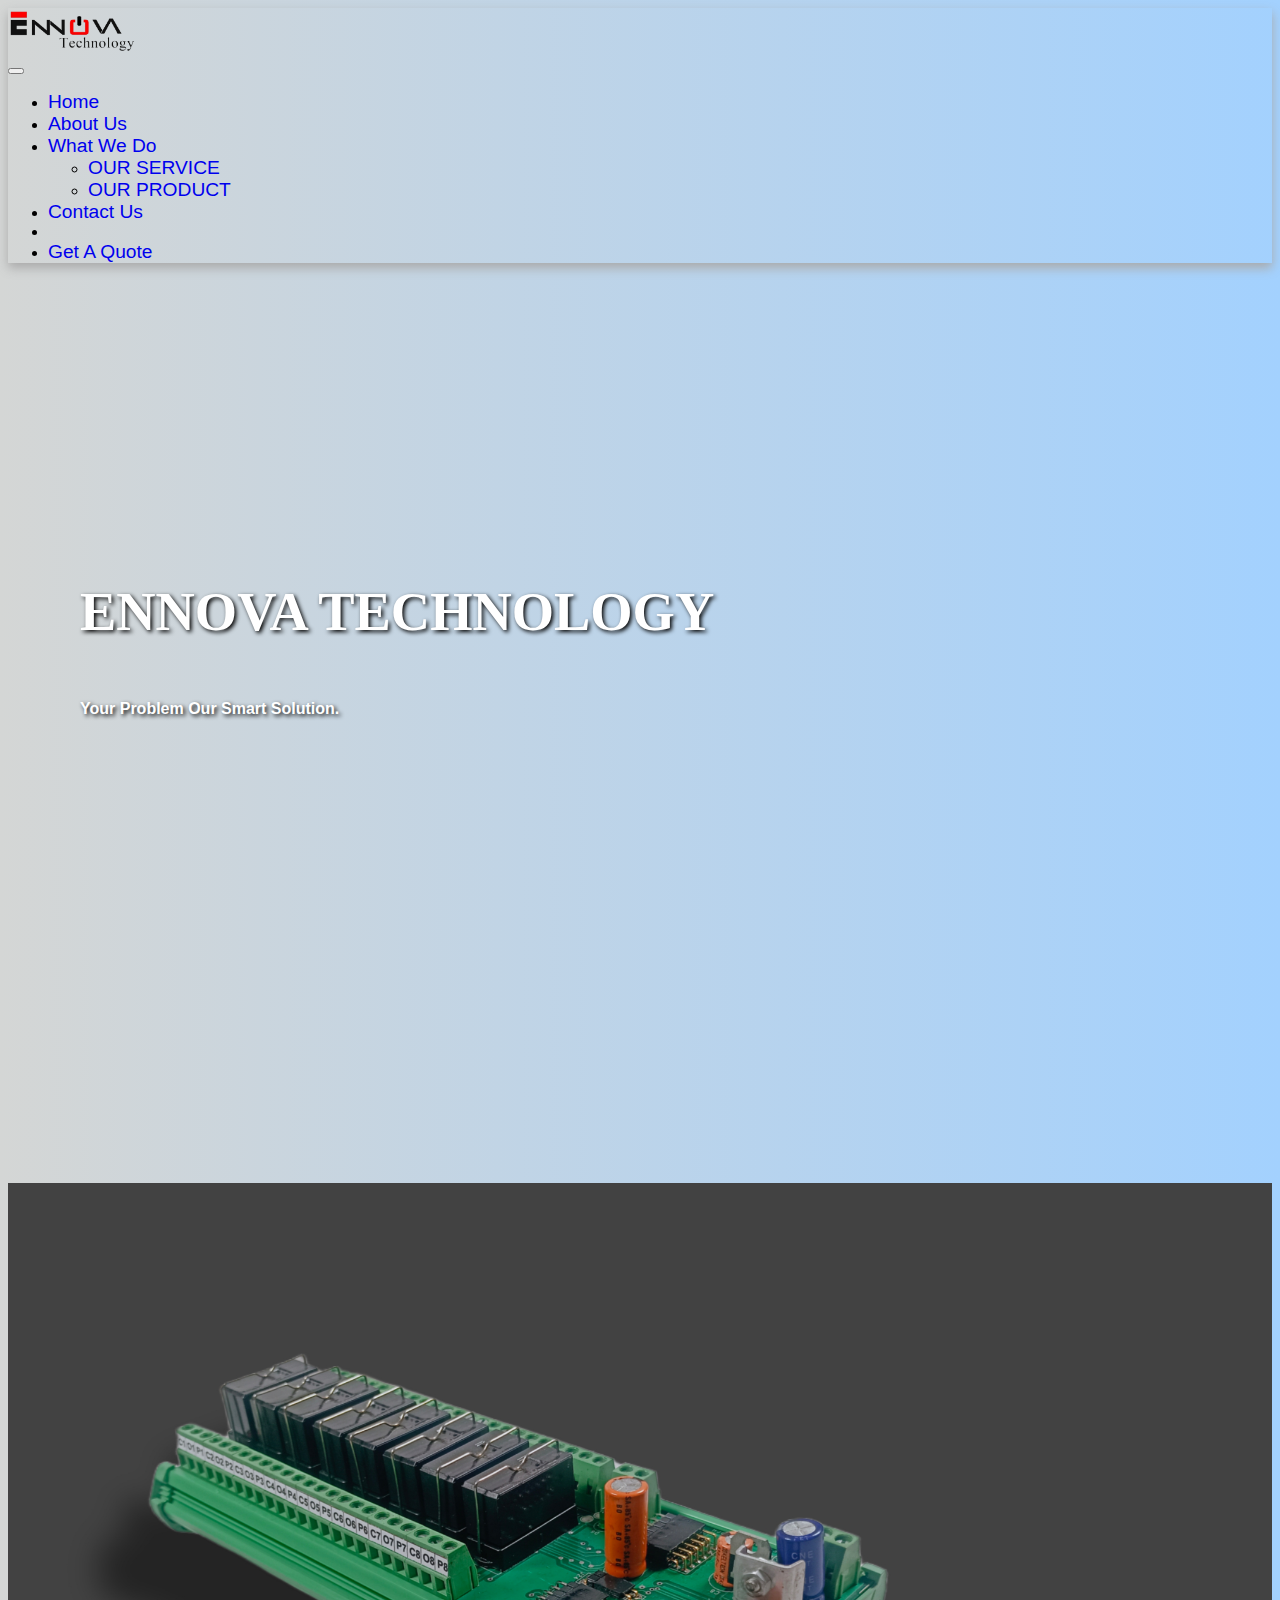
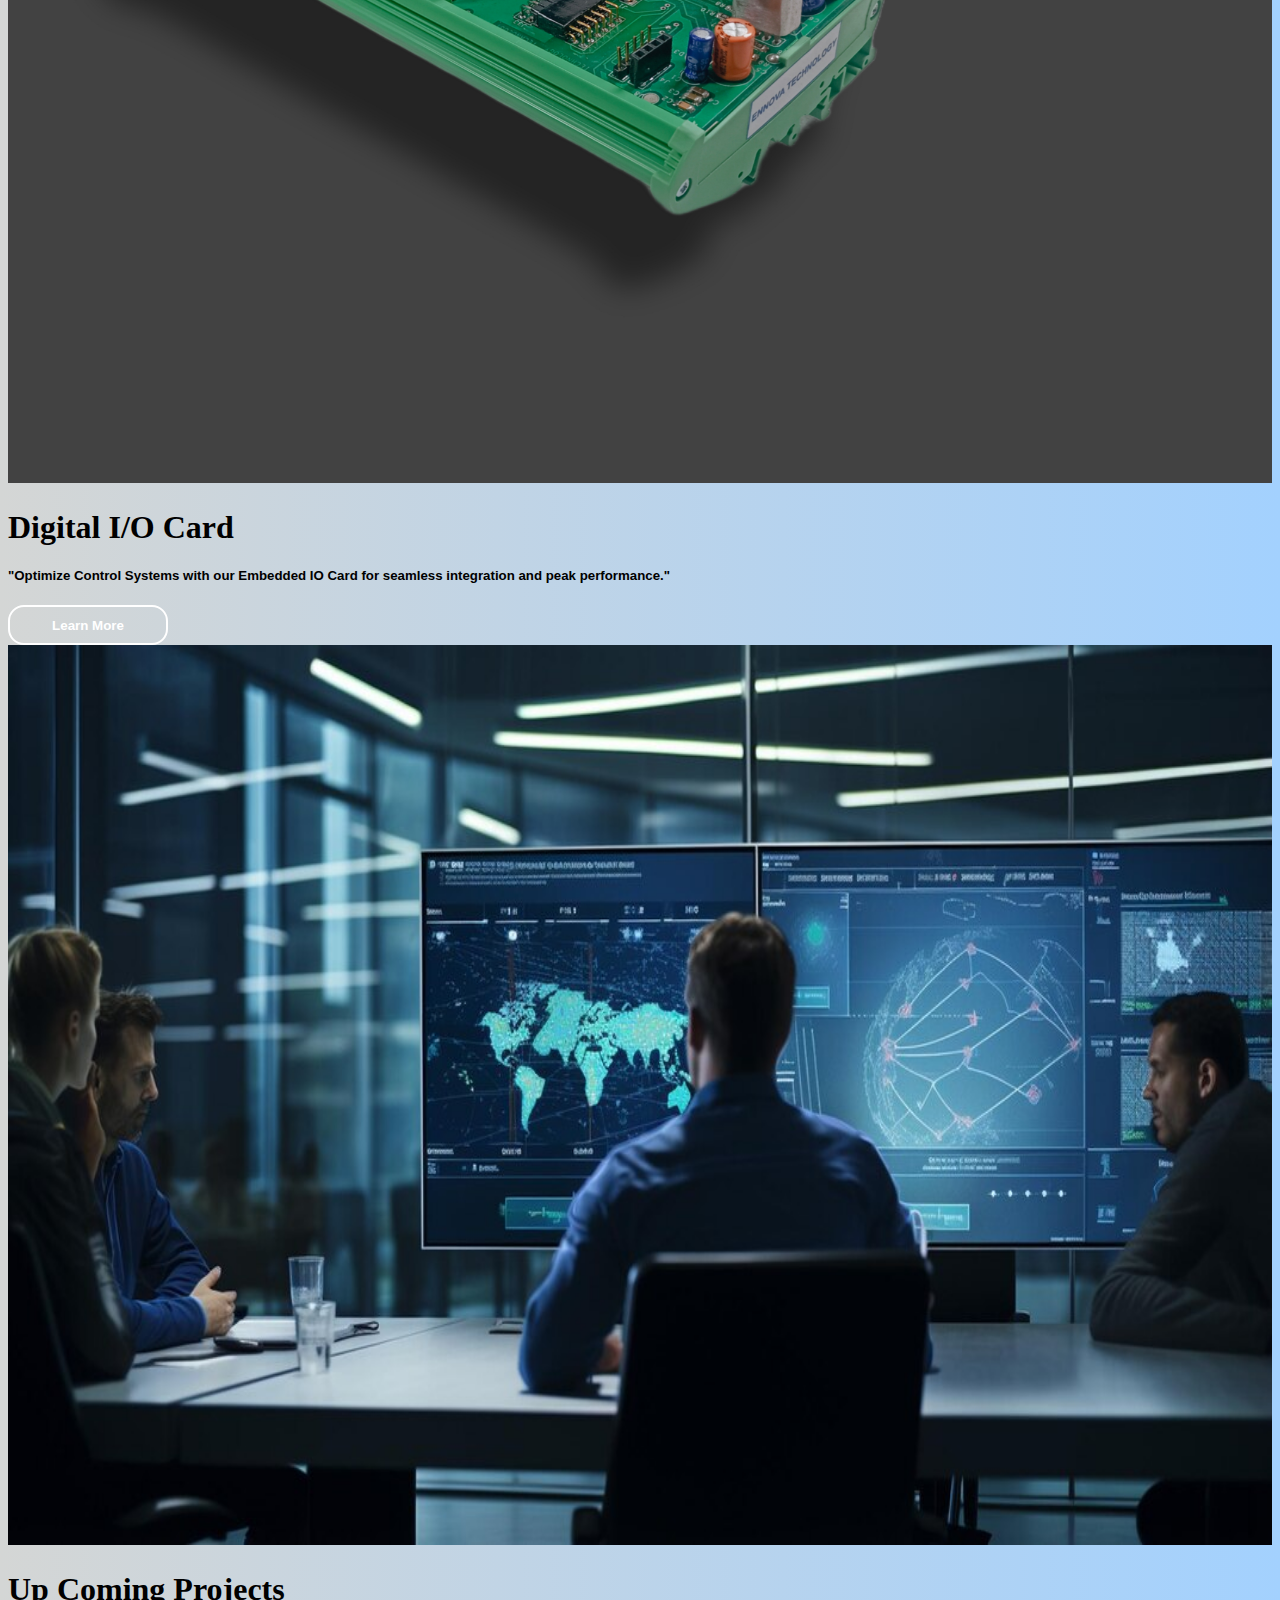
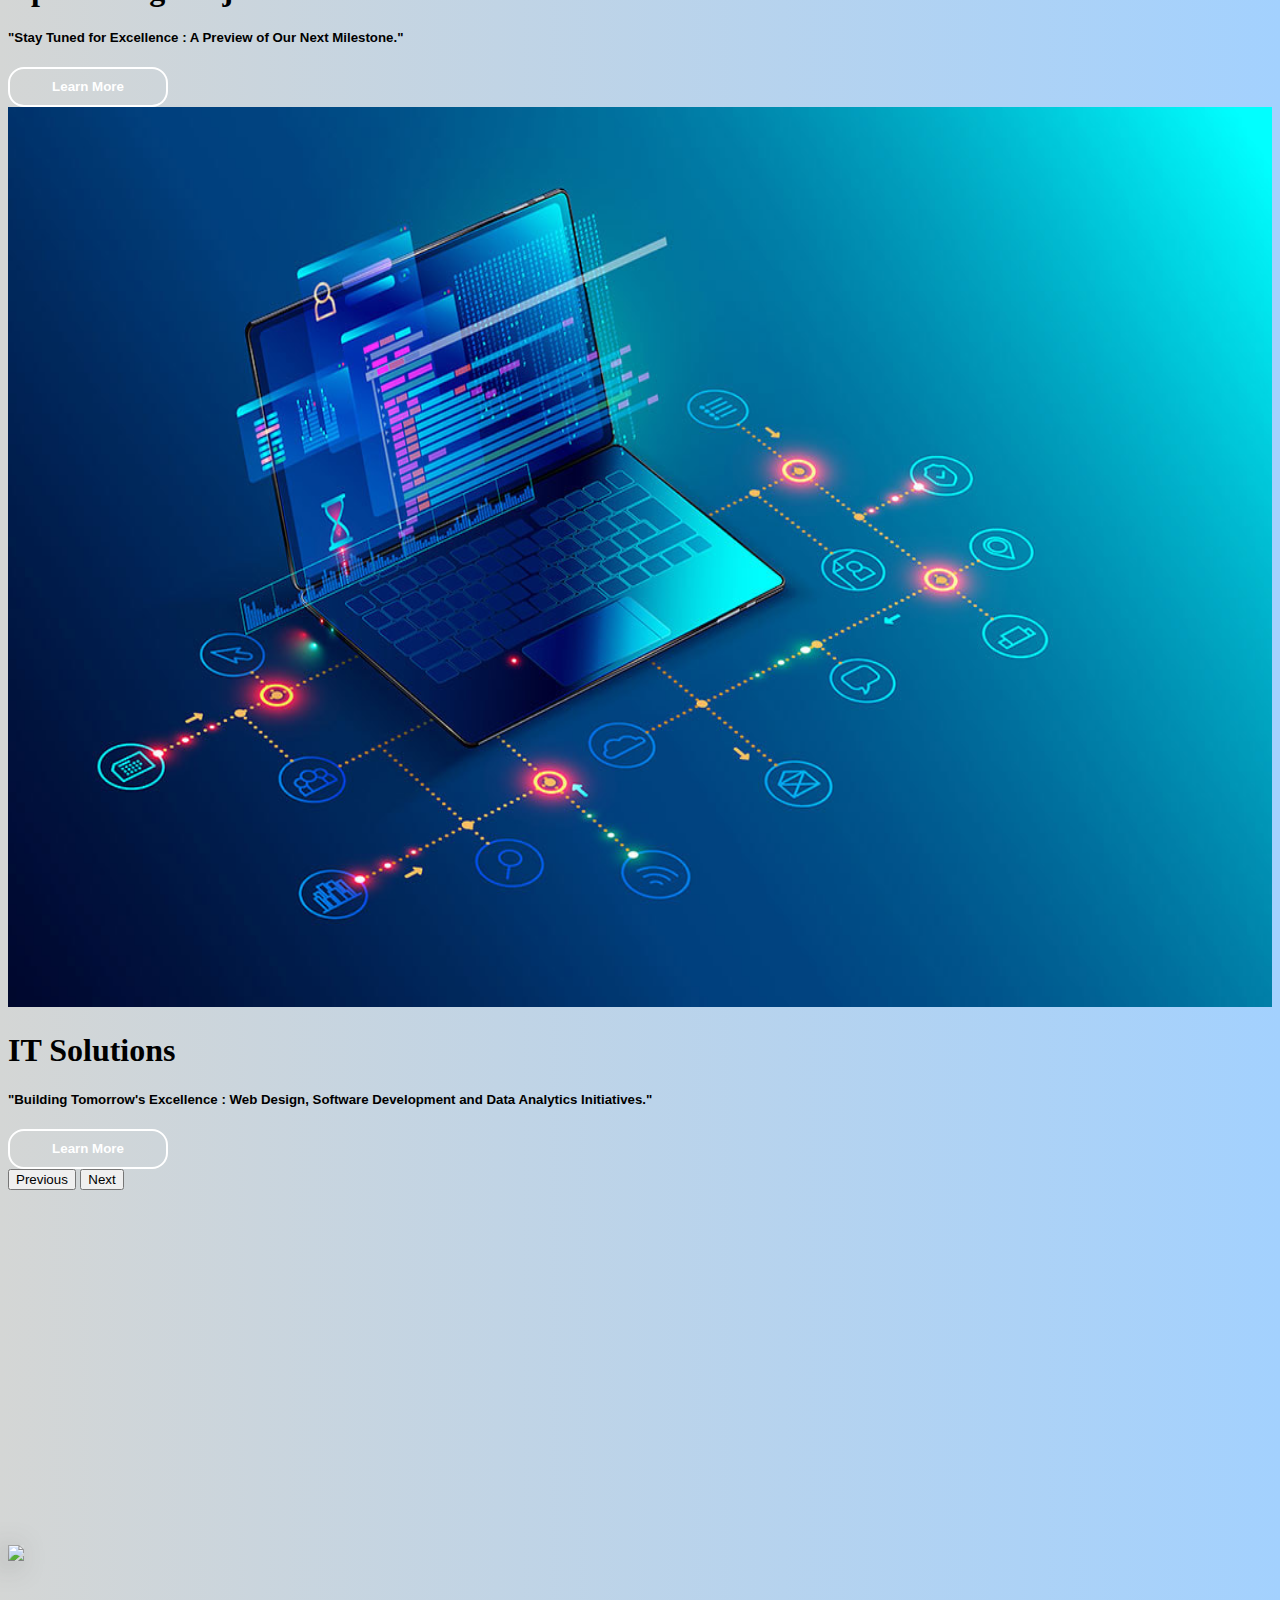
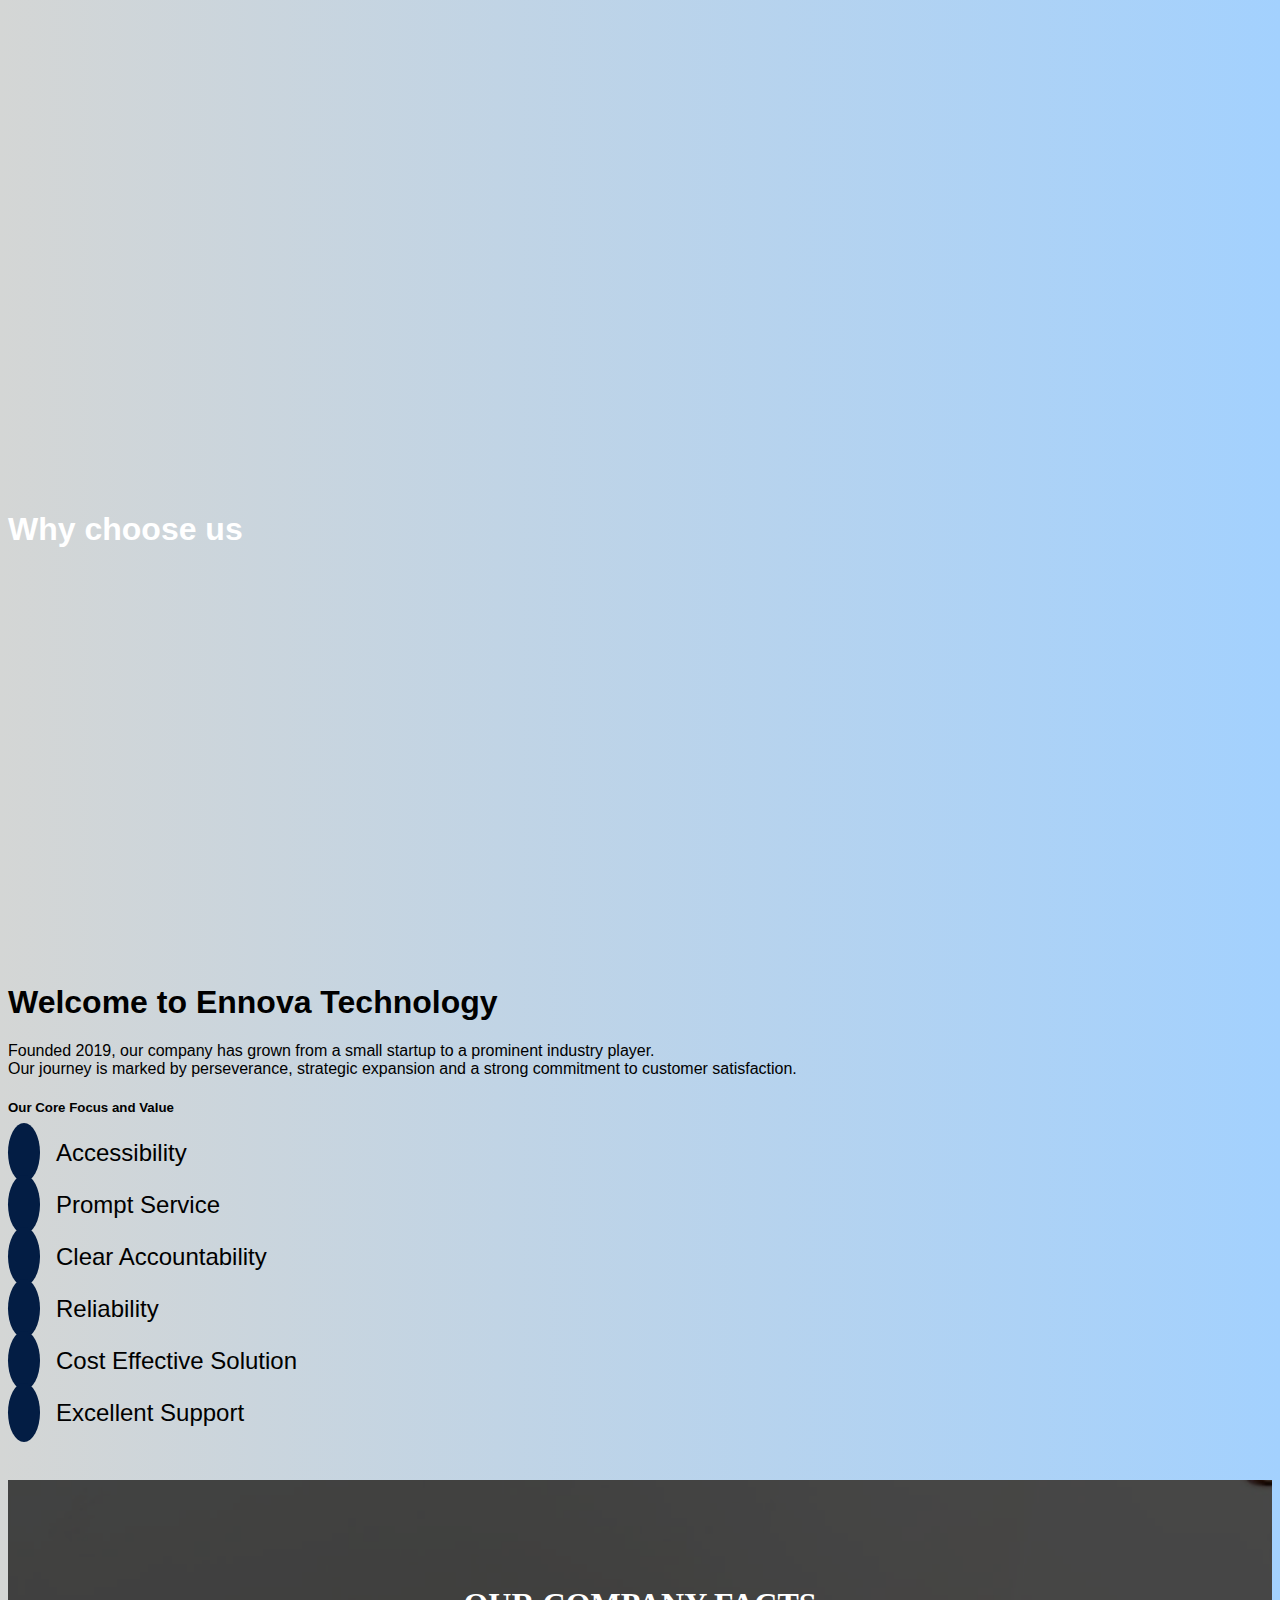
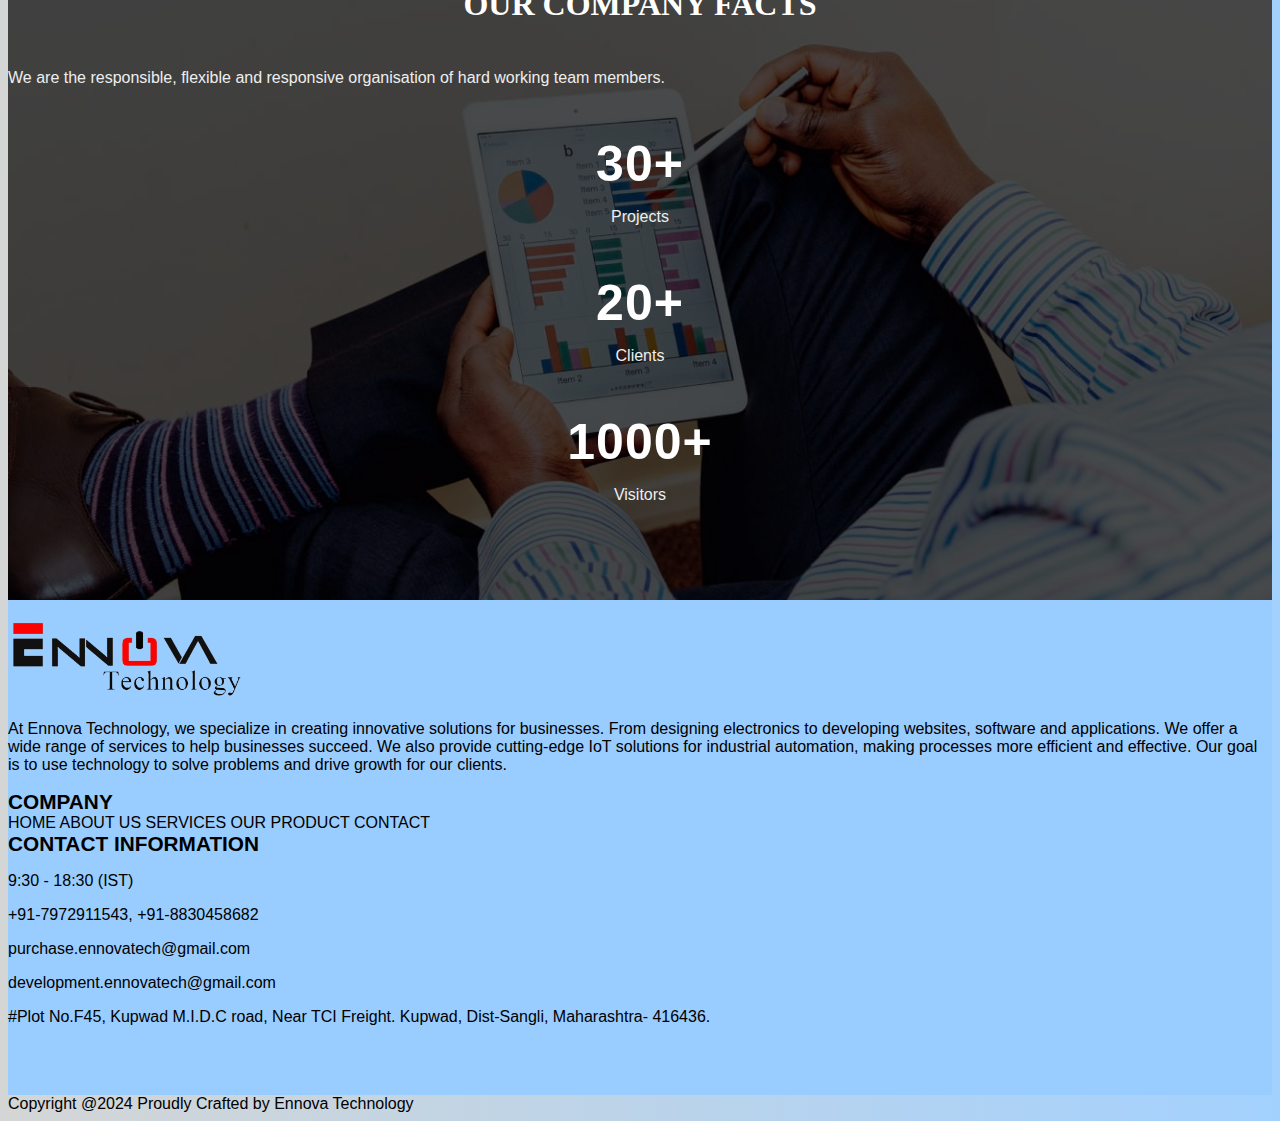
==== commit f3ea46d7: "addnew" ====
--- a/index.html
+++ b/index.html
@@ -12,7 +12,7 @@
     <link rel="stylesheet" href="https://cdnjs.cloudflare.com/ajax/libs/font-awesome/6.5.1/css/all.min.css"
         integrity="sha512-DTOQO9RWCH3ppGqcWaEA1BIZOC6xxalwEsw9c2QQeAIftl+Vegovlnee1c9QX4TctnWMn13TZye+giMm8e2LwA=="
         crossorigin="anonymous" referrerpolicy="no-referrer" />
-
+        <link rel="icon" type="image/x-icon" href="./Hero/logo-removebg-preview.png">
     <link rel="preconnect" href="https://fonts.googleapis.com">
     <link rel="preconnect" href="https://fonts.gstatic.com" crossorigin>
     <link href="https://fonts.googleapis.com/css2?family=Roboto&display=swap" rel="stylesheet">
@@ -24,9 +24,9 @@
     <nav class="navbar navbar-expand-lg navbar-light bg-light fixed-top ">
         <div class="container-fluid">
 
-            <div class="">
+            <div class="flex-grow-1">
                 <a class="navbar-brand" href="./index.html">
-                    <img src="./Hero/logo-removebg-preview.png" width="50px" alt="">
+                    <!-- <img class="margin-right-" src="./Hero/logo-removebg-preview.png" width="50px" alt=""> -->
                     <img src="./Hero/ENNOVAlogo.png" width="130px"></a>
             </div>
             <button class="navbar-toggler" type="button" data-bs-toggle="collapse"
@@ -35,7 +35,7 @@
                 <span class="navbar-toggler-icon"></span>
             </button>
 
-            <div class="collapse navbar-collapse flex-grow-1 " id="navbarSupportedContent">
+            <div class="collapse navbar-collapse" id="navbarSupportedContent">
                 <ul class="navbar-nav me-auto mb-2 mb-lg-0 d-flex align-items-center fw-bold ">
                     <li class="nav-item">
                         <a class="nav-link" aria-current="page" href="./index.html">Home</a>
@@ -56,7 +56,8 @@
                     <li class="nav-item">
                         <a class="nav-link" href="./Contact.html">Contact Us</a>
                     </li>
-                    <li><a href="tel:+917972911543" class="fw-bold m-1 btn btn-primary text-light">Call Now</a></li>
+                    <li><a href="tel:+917972911543" class="fw-bold m-1 btn btn-primary text-light callnowbtn">Call Now</a></li>
+                    <li><a href="tel:+917972911543" class="fw-bold m-1 btn btn-primary text-light getaquotebtn">Get A Quote</a></li>
                 </ul>
             </div>
         </div>
@@ -96,8 +97,8 @@
 
                     <img src="./Hero/projects.jpg" alt="">
                     <div class="carousel-caption">
-                        <h1 class="animated fadeInRight">UP Coming Projects</h1>
-                        <h5 class="animated fadeInRight">"Stay Tuned for Excellence: A Preview of Our Next Milestone."
+                        <h1 class="animated fadeInRight">Up Coming Projects</h1>
+                        <h5 class="animated fadeInRight">"Stay Tuned for Excellence : A Preview of Our Next Milestone."
                         </h5>
                         <a href="./Nproduct.html#upcommingdiv"><button id="scrolbtn" class="">Learn More</button></a>
                     </div>
@@ -109,7 +110,7 @@
                     <img src="./Hero/IT background.jpg" alt="">
                     <div class="carousel-caption">
                         <h1 class="animated fadeInRight">IT Solutions</h1>
-                        <h5 class="animated fadeInRight">"Building Tomorrow's Excellence - Web Design, Software
+                        <h5 class="animated fadeInRight">"Building Tomorrow's Excellence : Web Design, Software
                             Development and Data Analytics Initiatives."</h5>
                         <a href="./IT.html"> <button id="scrolbtn" class="">Learn More</button></a>
                     </div>
@@ -143,7 +144,7 @@
             <div class="col-lg-5 col-md-6 font aboutpara" data-aos="fade-up" data-aos-duration="2500">
                 <h1>- Get to Know About us -</h1>
                 <h5 class="mt-3">At Ennova Technology, we specialize in creating innovative solutions for businesses. From designing
-                    electronics to developing websites, software and applications. we offer a wide range of services to help
+                    electronics to developing websites, software and applications. We offer a wide range of services to help
                     businesses succeed. We also provide cutting-edge IoT solutions for industrial automation, making
                     processes more efficient and effective. Our goal is to use technology to solve problems and drive
                     growth for our clients.</h5>
@@ -299,7 +300,7 @@
         <div class="container">
             <div class="row">
                 <div class="col-lg-5 margin-md-60">
-                    <h2 class="left-title">Our Company Facts.</h2>
+                    <h2 class="left-title">Our Company Facts</h2>
                     <p class="white">We are the responsible, flexible and responsive organisation of hard working team members.</p>
                 </div>
                 <div class="col-lg-7 mt-lg-0 mt-5">
@@ -343,7 +344,7 @@
             <!-- <div class="col-md-1"></div> -->
             <div class="col-md-12 col-lg-4">
                 <a href="./index.html"><img src="./Hero/ENNOVAlogo.png" class="contactimgeno" alt=""></a>
-                <p>At Ennova Technology, we specialize in creating innovative solutions for businesses. From designing electronics to developing websites, software and applications. we offer a wide range of services to help businesses succeed. We also provide cutting-edge IoT solutions for industrial automation, making processes more efficient and effective. Our goal is to use technology to solve problems and drive growth for our clients.</p>
+                <p>At Ennova Technology, we specialize in creating innovative solutions for businesses. From designing electronics to developing websites, software and applications. We offer a wide range of services to help businesses succeed. We also provide cutting-edge IoT solutions for industrial automation, making processes more efficient and effective. Our goal is to use technology to solve problems and drive growth for our clients.</p>
             </div>
             <!-- <div class="col-md-1"></div> -->
             <div class="  col-lg-1"></div>
--- a/style.css
+++ b/style.css
@@ -4,7 +4,17 @@
   width: 100%;
   position: relative;
 }
-
+nav{
+  box-shadow: 0px 5px 10px 0px #aaa;
+}
+#iotavle table{
+  height: 13rem;
+  text-align: center;
+  width: 100%;
+}
+/* #iotavle img{
+  height: 13rem;
+} */
 .contactimgeno {
   width: 240px;
 }
@@ -54,7 +64,9 @@
 .counter {
   text-align: center;
 }
- 
+ .callnowbtn{
+  display: none;
+ }
 .ulstyletype li a {
   font-weight: bold;
 
@@ -62,6 +74,7 @@
 
 .ulstyletype li {
   list-style-type: none;
+  margin-bottom: 5px;
 }
 
 .ulstyletype i {
@@ -70,11 +83,14 @@
 
 #navbarSupportedContent a {
   font-size: 1.2rem;
+  margin-right: 4rem;
 }
 
 #Embedded_Hard {
   margin-top: 2rem;
 }
+
+
 
 /* ////////  map////////// */
 /* ////////////////////////////// */
@@ -92,8 +108,7 @@
   top: 0;
   position: absolute;
 }
-
-
+ 
 
 .form {
   max-width: calc(100vw - 40px);
@@ -123,7 +138,7 @@
 
 .form h2 {
   margin: 10px 0;
-  /* padding-bottom: 10px; */
+   
   width: 163px;
   color: #1e439b;
   font-size: 22px;
@@ -190,10 +205,7 @@
 
 }
 
-.form-control:focus {
-  border-color: #1e439b;
-  box-shadow: inset 0 1px 1px rgba(0, 0, 0, .075), 0 0 8px rgb(30, 102, 195);
-}
+ 
 
 .relative input:focus+i.fa {
   border-left: 20px solid transparent;
@@ -216,38 +228,16 @@
 fieldset[disabled] .form-control {
   background-color: #fff;
 }
-
-/* --- Thanks Message Popup --- */
-.thanks {
-  max-width: calc(100vw - 40px);
-  width: 200px;
-  height: auto;
-  background-color: #444;
-  border-radius: 8px;
-  box-shadow: 0 0 40px -10px #000;
-  padding: 20px;
-  box-sizing: border-box;
-  position: relative;
-  position: absolute;
-  top: 20px;
-  right: 20px;
-  transition: all .3s;
-}
-
-.thanks h4,
-.thanks p {
-  color: #fff;
-  text-align: center;
-}
-
-/* --- Animated Buttons --- */
-.movebtn {
+ 
+
+ 
+.movebtn{
   background-color: transparent;
-  display: inline-block;
-  width: 100px;
+  display:inline-block;
+  width:100px;
   background-image: none;
   padding: 8px 10px;
-  margin-bottom: 20px;
+  margin-bottom:20px;
   border-radius: 0;
   -webkit-transition: all 0.5s;
   -moz-transition: all 0.5s;
@@ -255,28 +245,13 @@
   -webkit-transition-timing-function: cubic-bezier(0.5, 1.65, 0.37, 0.66);
   transition-timing-function: cubic-bezier(0.5, 1.65, 0.37, 0.66);
 }
-
-.movebtnre {
-  border: 2px solid #ff5501;
-  box-shadow: inset 0 0 0 0 #ff5501;
-  color: #ff5501;
-}
-
+ 
 .movebtnsu {
   border: 2px solid #1e439b;
   box-shadow: inset 0 0 0 0 #1e439b;
   color: #1e439b;
 }
-
-.movebtnre:focus,
-.movebtnre:hover,
-.movebtnre:active {
-  background-color: transparent;
-  color: #FFF;
-  border-color: #ff5501;
-  box-shadow: inset 96px 0 0 0 #ff5501;
-}
-
+ 
 .movebtnsu:focus,
 .movebtnsu:hover,
 .movebtnsu:active {
@@ -287,7 +262,7 @@
 }
 
 
-/* --- Media Queries --- */
+ 
 
 @media only screen and (max-width: 600px) {
   p:before {
@@ -319,14 +294,10 @@
   font-weight: 500;
   font-style: normal;
 }
-
-
-
-
+ 
 .modeldivupmargin {
   margin-top: 5rem;
 }
-
 
 .upmargin {
   /* margin-top: 7rem; */
@@ -359,9 +330,7 @@
 
 #fullscreen-video {
   width: 100%;
-  /* Set video width to fill its container */
   height: auto;
-  /* Maintain aspect ratio */
 }
 
 #imgheading {
@@ -451,23 +420,7 @@
   margin-right: 1rem;
   cursor: pointer;
 }
-
-
-/* form {
-  margin-left: 55rem !important;
-  min-width: 460px;
-  max-width: 600px;
-  height: 450px;
-  padding: 20px;
-  margin-top: 1rem;
-  margin: 0 auto;
-  background: #ffffff39;
-  -webkit-box-shadow: 3px 3px 23px -9px rgba(0, 0, 0, 0.86);
-  -moz-box-shadow: 3px 3px 23px -9px rgba(0, 0, 0, 0.86);
-  box-shadow: 3px 3px 23px -9px rgba(0, 0, 0, 0.86);
-  
-} */
-
+/*  
 form input {
   border: 1px solid #eee;
   border-radius: 5rem;
@@ -475,25 +428,7 @@
   color: #444;
   margin-bottom: 1rem;
 }
-
-/* form textarea {
-  height: 5rem;
-}
-
-form button {
- 
-  color: white;
-  
-  border: 1px solid #fff !important;
-  margin-top: 20px;
-   
-}
-
-form button:hover {
-  background: #fff !important;
-
-} */
-
+  */
 .pull-right {
   float: right;
 }
@@ -509,29 +444,13 @@
 .abcd {
   background-color: #ffd194;
 }
-
-
-/* #contactform {
- 
-  background-image: url('https://uvtechsoft.com/web/cont.png');
-   
-  margin-bottom: 5rem;
-
-} */
-
-/* iframe {
-  height: 27rem;
-  width: 38rem;
-} */
-
+ 
 #contactmap {
   /* margin-top: 10rem; */
   padding-top: 10rem;
   margin-bottom: 10rem;
 }
-
-
-
+ 
 .personimg {
   height: 10rem;
   width: 10rem;
@@ -674,9 +593,7 @@
 }
 
 #choose {
-  /* margin-top: 6rem; */
   margin-bottom: 5rem;
-  /* height: 60vh; */
   background: url(https://images.pexels.com/photos/2506947/pexels-photo-2506947.jpeg?auto=compress&cs=tinysrgb&w=1260&h=750&dpr=1);
   background-size: cover;
   background-position: center center;
@@ -693,8 +610,6 @@
 #figureheading {
   text-align: center;
   margin-bottom: 5rem;
-  /* background-color: rgb(214, 232, 250); */
-  /* background:url(https://images.pexels.com/photos/5926395/pexels-photo-5926395.jpeg?auto=compress&cs=tinysrgb&w=1260&h=750&dpr=1); */
   color: white;
   background-position: center;
   background-size: cover;
@@ -734,10 +649,7 @@
 #About {
   height: 100vh;
 }
-
-
-
-
+ 
 .callin {
   display: flex;
 
@@ -754,13 +666,10 @@
 
 .co {
   height: 26rem;
-  /* width: 18rem; */
   padding: 0.1rem;
-
-  border-radius: 0.5rem;
+ border-radius: 0.5rem;
   border: #a2a0a0 solid 2px;
-
-  background-color: #ffffff;
+ background-color: #ffffff;
   box-shadow: -7px 4px 28px -3px rgb(91, 91, 89);
 
 }
@@ -823,7 +732,6 @@
  ////////////////// */
 
 .coll {
-  /* height: 18rem; */
   width: 21rem;
   margin: 0.2rem;
   border-radius: 0.5rem;
@@ -860,9 +768,7 @@
 .subwel {
   height: 10rem;
 }
-
-
-
+ 
 #imgheading img {
   height: 3rem;
   width: 12rem;
@@ -877,11 +783,7 @@
   color: #000;
 
 }
-
-
-
-
-
+ 
 .ourpara {
   color: #ffd194;
   text-shadow: 2px 2px 4px #000000;
@@ -949,9 +851,7 @@
 .ioimghi {
   height: 12rem;
 }
-
-
-
+ 
 h2 {
   text-align: center;
   font-family: 'Merriweather', serif;
@@ -1004,7 +904,6 @@
 
 .logosback {
   object-fit: contain;
-  /* mix-blend-mode:difference; */
   mix-blend-mode: luminosity;
 }
 
@@ -1013,7 +912,7 @@
 }
 
 .webimgit {
-  /* border: #000 2px solid; */
+  
   border-radius: 3rem;
   height: 24rem;
   background-color: #fff;
@@ -1056,11 +955,7 @@
 #relaytablediv tr:hover {
   background-color: #86b4ef;
 }
-
-#relaykeyfesp {
-  margin-top: 5rem !important;
-}
-
+ 
 #relaykeyfesp span {
   font-weight: bold;
 }
@@ -1112,6 +1007,7 @@
 /* ///////////////////// upcomming projects//////////////////////////// */
 
 .tablink {
+  height: 55px;
   background-color: #555;
   color: white;
   float: left;
@@ -1377,15 +1273,7 @@
 
 /* 8888888888888888888888888888888888
 8888888888888888888888888888888888 */
-
-
-/* 555555555555555 contact section55555555555555555555555
-55555555555555555555555555555555555555 */
-
-/* 5555555555555555555555555555555555555
-55555555555555555555555555555555555555 */
-
-
+ 
 @media screen and (max-width:426px) {
 
   #imgheading {
@@ -1527,21 +1415,7 @@
   #servdiv {
     margin-top: 1rem;
   }
-
-  /* iframe {
-    height: 15rem !important;
-    width: 23rem !important;
-    margin-bottom: 0 !important;
-  } */
-
-
-  /* #contactform {
-    margin-left: 0;
-    padding: 0.5rem;
-    margin-bottom: 0rem;
-  } */
-
-  .coll {
+ .coll {
     height: 16rem;
     width: 18rem;
     margin-bottom: 1rem;
@@ -1579,14 +1453,7 @@
   body {
     overflow-x: hidden;
   }
-
-  /* 
-  form {
- 
-    min-width: 340px;
-  } */
-
-  .mvdivmedia {
+ .mvdivmedia {
     text-align: center;
   }
 
@@ -1600,7 +1467,16 @@
     align-items: center;
 
   }
-
+  #Panel_de {
+    margin-top: 5rem !important;
+}
+#Embedded_Hard {
+  margin-top: 5rem;
+}
+.advertisers-service-sec .col {
+  padding: 1px 3em 1em 3em;
+  text-align: center;
+}
   .welcomediv {
     height: 44rem;
     margin-bottom: 1rem;
@@ -1616,13 +1492,13 @@
   }
 
   #hero img {
-    margin-top: 4rem;
+    margin-top: 3.5rem;
     height: 35vh;
     width: 100%;
 }
 
   #hero video {
-    margin-top: 4rem;
+    margin-top: 3.5rem;
     height: 35vh;
     width: 100%;
   }
@@ -1701,14 +1577,8 @@
   .proheadmargin {
     padding-top: 2rem;
   }
-
-  /* 
-  .upmallpage {
-    margin-top: 4rem !important;
-  } */
-
   #itimghideandview {
-    padding-top: 2.5rem;
+    padding-top: 0rem !important;
     padding-bottom: 1rem;
   }
 
@@ -1784,15 +1654,7 @@
   .proheadmargin {
     margin-bottom: 1rem;
   }
-
-  /* .card-container .cardww {
-     
-    max-width: 320px;
-} */
-  /* .wwww {
-  padding: 0px;
-} */
-  #usecasesdiv .cardmm {
+ #usecasesdiv .cardmm {
     margin: 2rem 3rem 2rem 3rem;
     padding: 1rem;
   }
@@ -1804,57 +1666,28 @@
   .newcontactdiv {
     font-size: 1rem !important;
   }
-  /* .keynumber{
-    display: flex;
-  } */
-  .herosubhead{
+ .herosubhead{
     font-size: 1rem !important;
   }
-}
-
-
-
-@media screen and (max-width:400px) {
-  /* iframe {
-    width: 21.5rem !important;
-  } */
-
-}
-
-
-
-
-
-
-@media screen and (max-width:760px) {
-  /* iframe {
-    width: 24rem !important;
-  } */
-}
-
-
-
-
-
-
+  
+}
+
+ 
+ 
 
 @media screen and (max-width:769px) {
 
   .keynumber{
     display: flex;
   }
-
-  /* iframe {
-    height: 25rem;
-    width: 45rem;
-    margin-bottom: 2rem;
-  } */
-
   .classcontact {
     font-size: 1rem;
     display: flex;
 
   }
+  h2 {
+    font-size: calc(1.325rem) !important;
+}
 
   .contactimgeno {
     width: 200px;
@@ -1873,13 +1706,11 @@
   .iohight {
     height: 23rem !important;
   }
-
-
-  /* #contactform {
+  #navbarSupportedContent a {
   
-    background: none;
-  } */
-
+    margin-right: 0rem;
+  }
+ 
   #contactmap {
     padding-top: 5rem;
     margin-bottom: 4rem;
@@ -1925,6 +1756,12 @@
   .bordermivi {
     margin-top: 1rem;
   }
+  .getaquotebtn{
+    display: none;
+  }
+  .callnowbtn{
+    display: block;
+  }
 }
 
 @media screen and (max-width:767px) {
@@ -1937,32 +1774,10 @@
   }
 
 }
+ 
+
 
 @media screen and (max-width:376px) {
-
-  /* iframe {
-    width: 22rem !important;
-  } */
-}
-
-
-
-@media screen and (max-width:376px) {
-  /* iframe {
-   
-    height: 15rem !important;
-    width: 21rem !important;
-
-  } */
-
-  /* form {
-    min-width: 301px;
-    height: 450px;
-
-    margin-left: 0rem !important;
-  } */
-
-
   #About {
     height: auto;
   }
@@ -1991,13 +1806,6 @@
 }
 
 @media screen and (max-width:321px) {
-  /* iframe {
-
-    height: 15rem !important;
-    width: 17rem !important;
-
-  } */
-
   #contactmap {
     margin-bottom: 5rem;
 
@@ -2033,31 +1841,13 @@
     font-size: 0.9rem !important;
   }
 }
-
-@media screen and (max-width:1025px)and (min-width:322px) {
-  /* form {
-    margin-left: 0 !important;
-  } */
-
-}
-
-
-@media screen and (max-width:1025px) and (min-width:769px) {
-  /* iframe {
-    height: 25rem;
-    width: 29rem;
-  } */
-  /* 
-  form {
-    margin-left: 0 !important;
-  } */
-
-
-
-}
+ 
 
 @media screen and (min-width:769px)and (max-width:1200px) {
   form {
     width: 380px !important;
   }
+  #navbarSupportedContent a {
+    margin-right: 0rem;
+  }
 }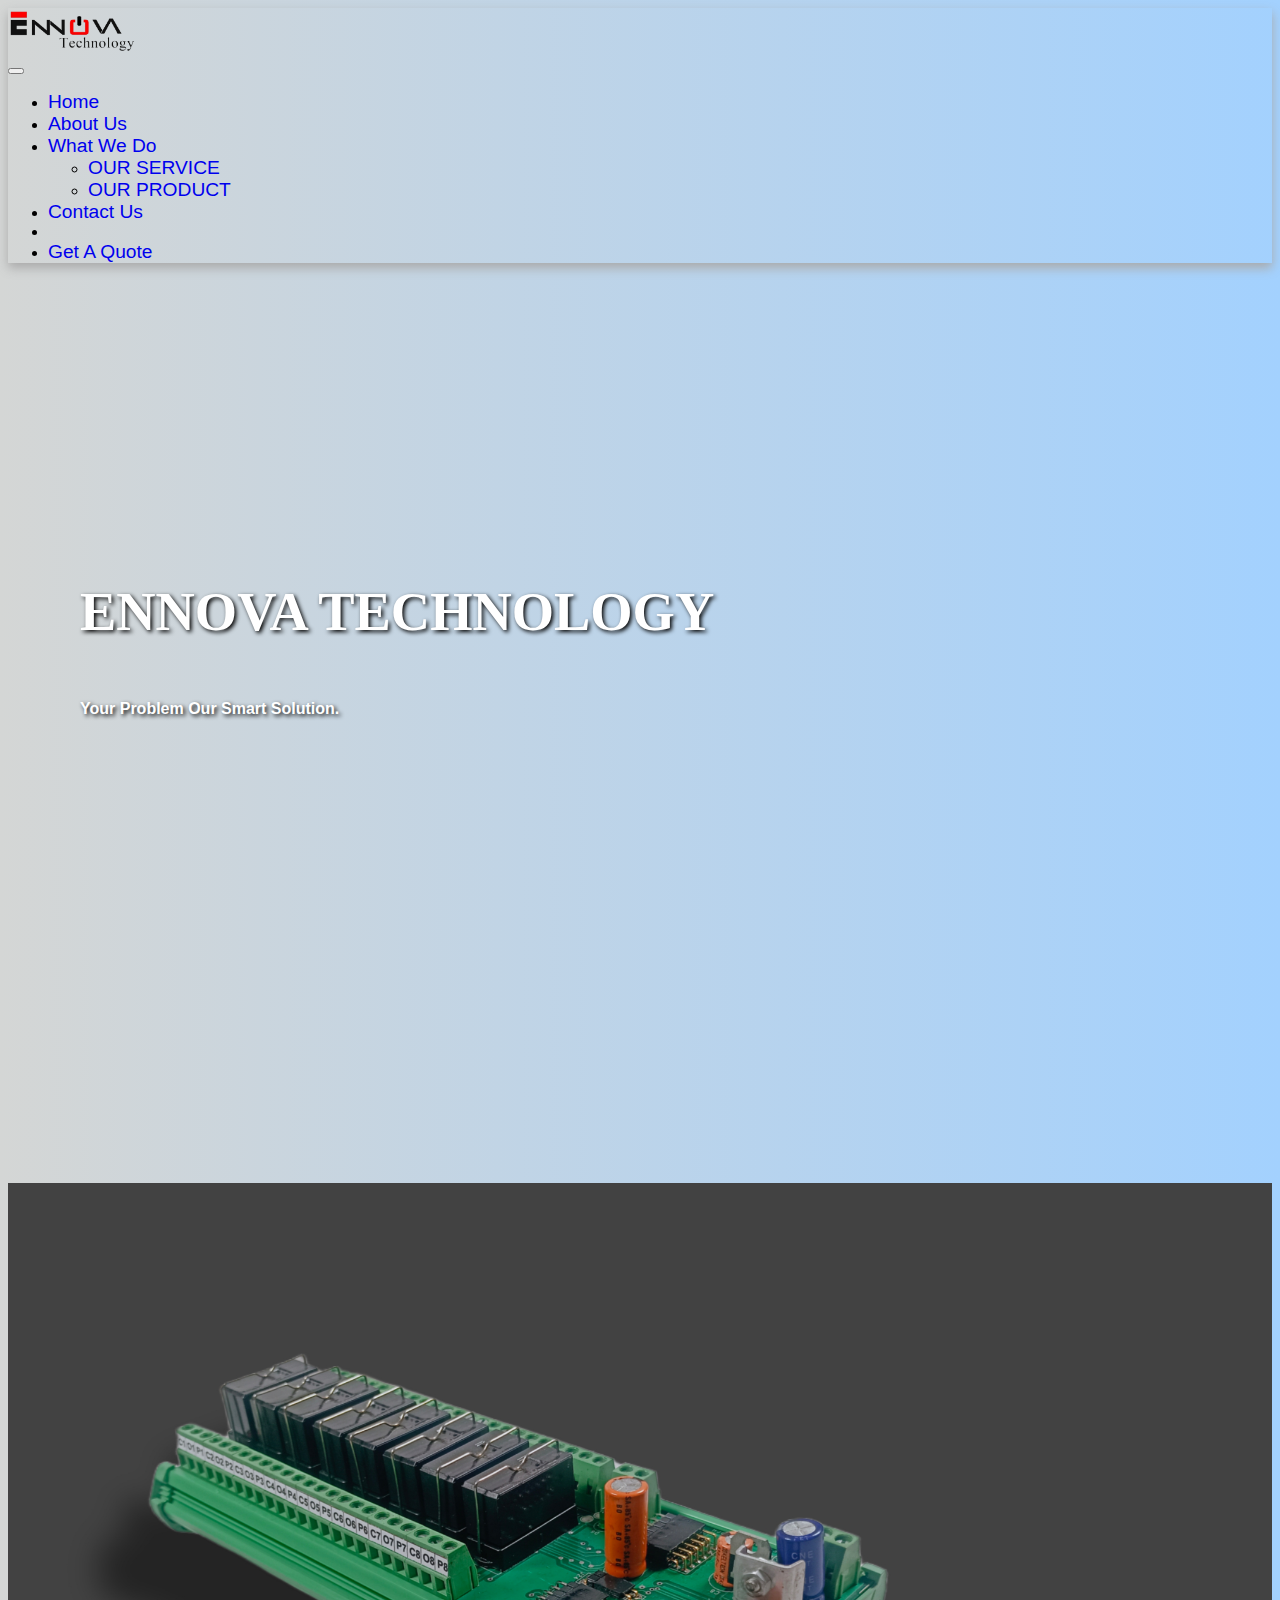
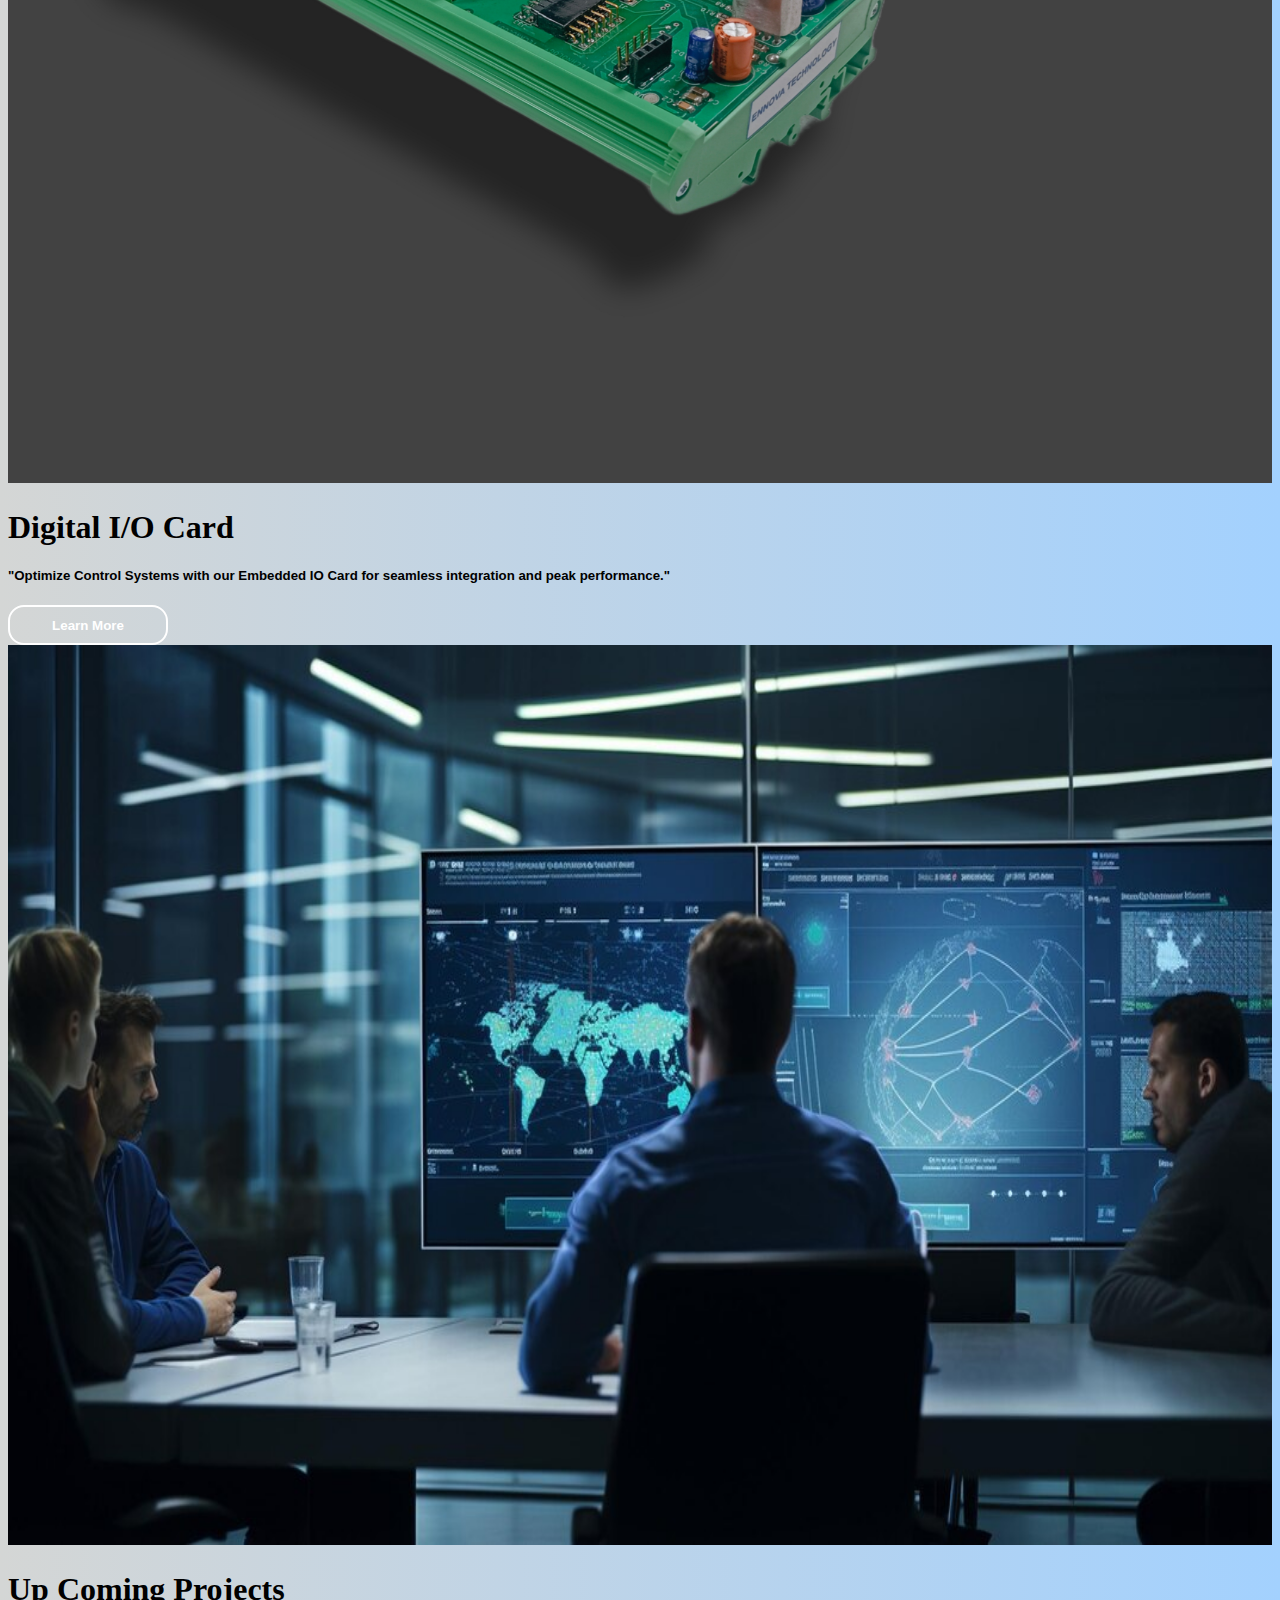
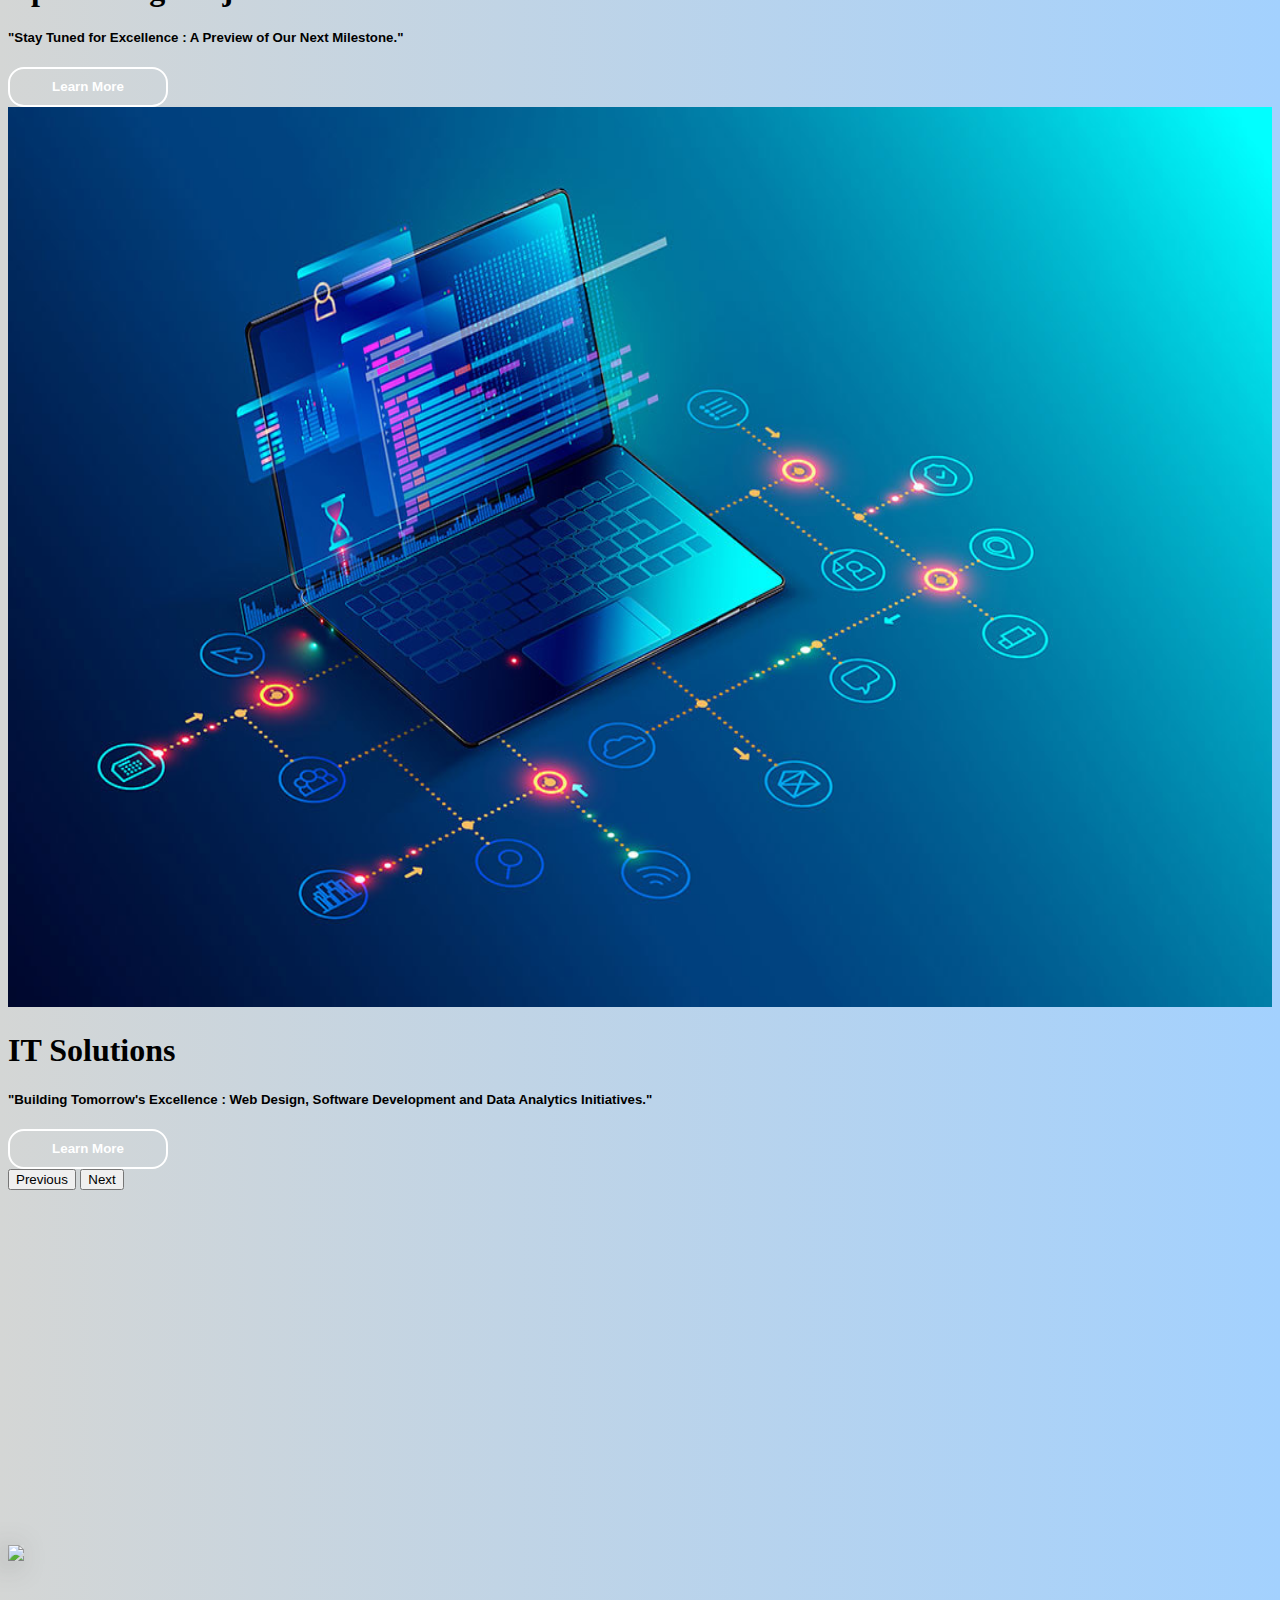
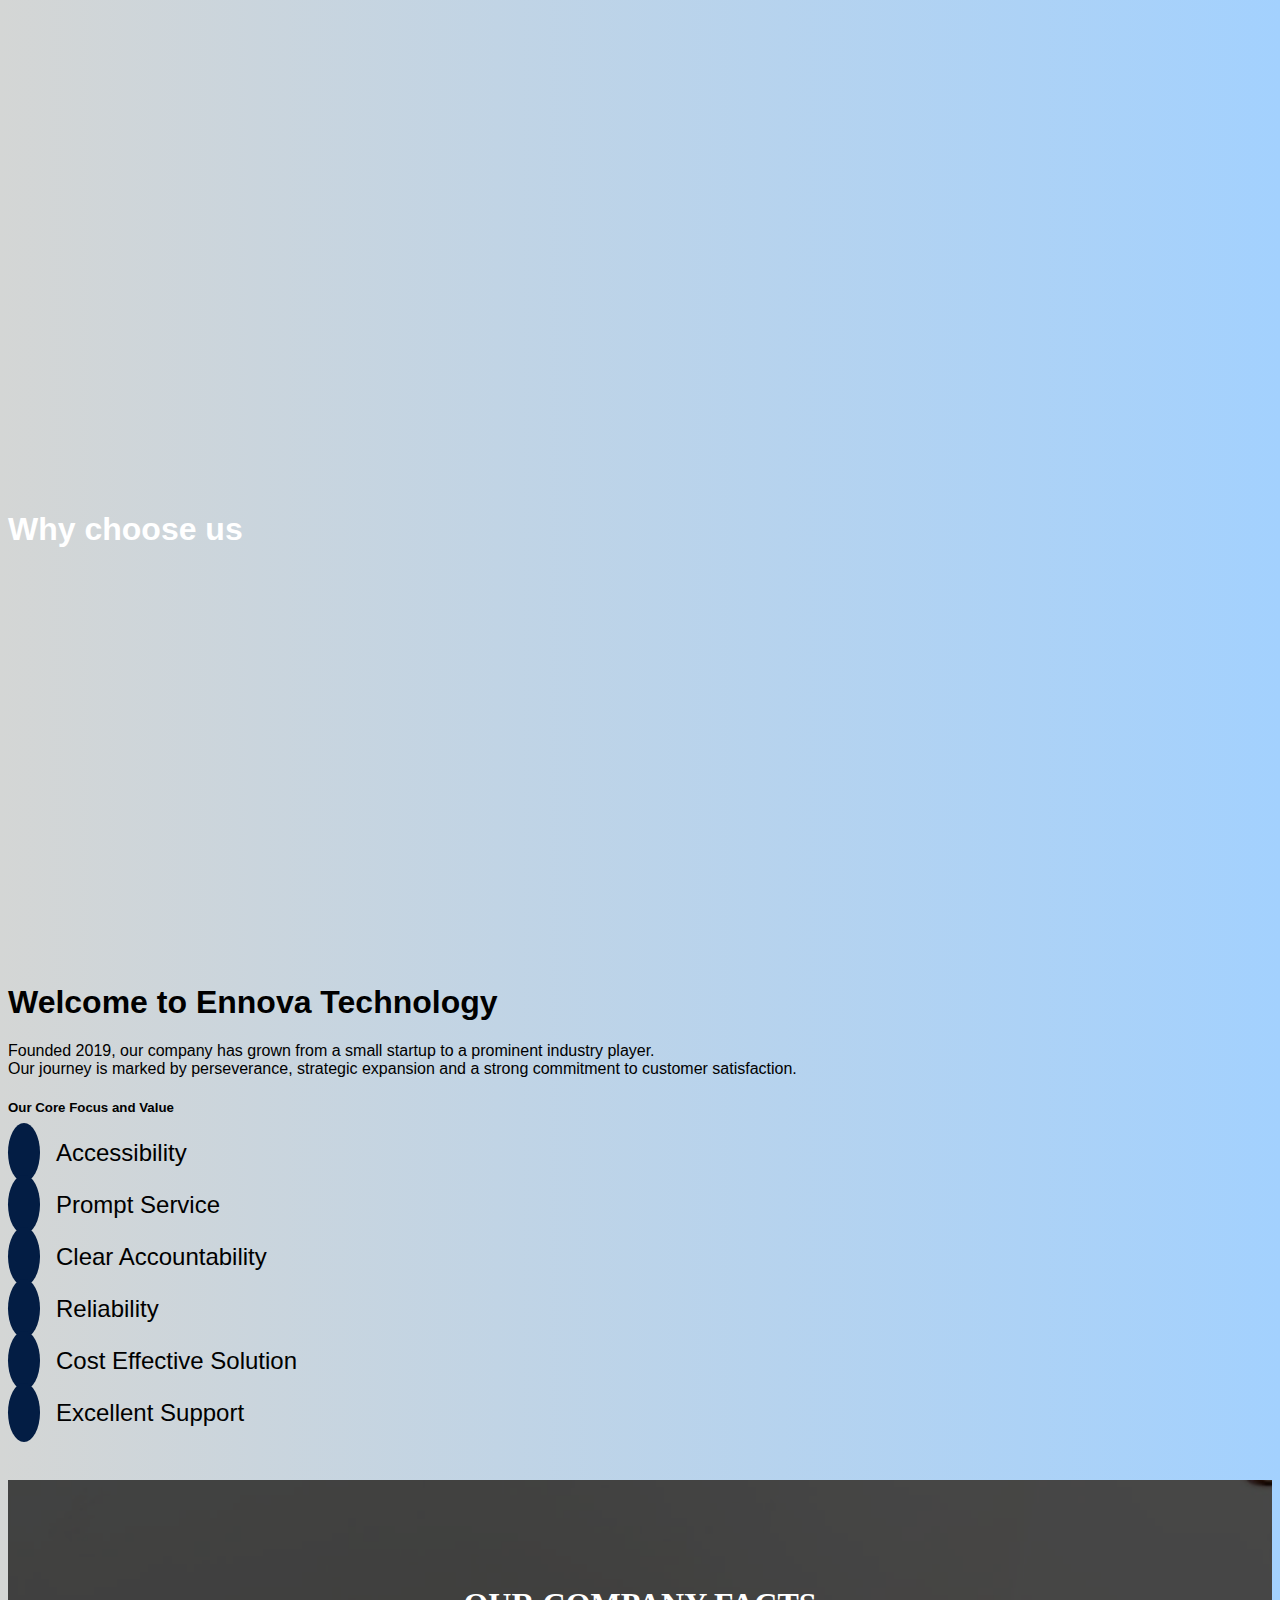
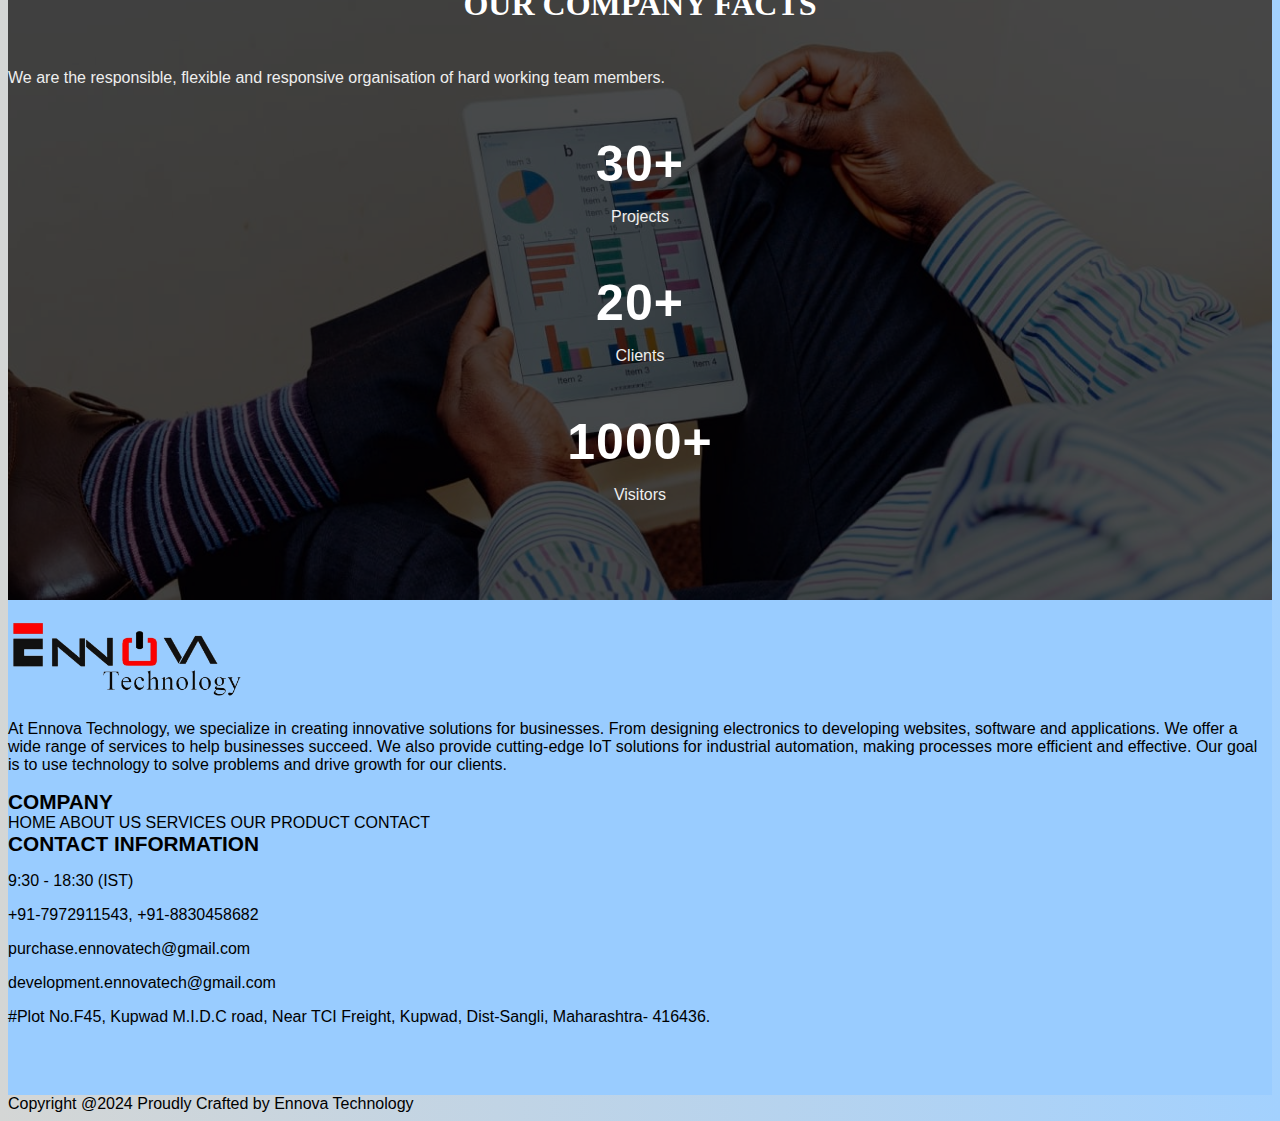
==== commit 48eb8bd4: "13th" ====
--- a/index.html
+++ b/index.html
@@ -4,7 +4,7 @@
 <head>
     <meta charset="UTF-8">
     <meta name="viewport" content="width=device-width, initial-scale=1.0">
-    <title>Document</title>
+    <title>Ennova technology</title>
 
     <link href="https://cdn.jsdelivr.net/npm/bootstrap@5.0.2/dist/css/bootstrap.min.css" rel="stylesheet"
         integrity="sha384-EVSTQN3/azprG1Anm3QDgpJLIm9Nao0Yz1ztcQTwFspd3yD65VohhpuuCOmLASjC" crossorigin="anonymous">
@@ -27,7 +27,7 @@
             <div class="flex-grow-1">
                 <a class="navbar-brand" href="./index.html">
                     <!-- <img class="margin-right-" src="./Hero/logo-removebg-preview.png" width="50px" alt=""> -->
-                    <img src="./Hero/ENNOVAlogo.png" width="130px"></a>
+                    <img class="" src="./Hero/ENNOVAlogo.png" width="130px"></a>
             </div>
             <button class="navbar-toggler" type="button" data-bs-toggle="collapse"
                 data-bs-target="#navbarSupportedContent" aria-controls="navbarSupportedContent" aria-expanded="false"
@@ -57,7 +57,7 @@
                         <a class="nav-link" href="./Contact.html">Contact Us</a>
                     </li>
                     <li><a href="tel:+917972911543" class="fw-bold m-1 btn btn-primary text-light callnowbtn">Call Now</a></li>
-                    <li><a href="tel:+917972911543" class="fw-bold m-1 btn btn-primary text-light getaquotebtn">Get A Quote</a></li>
+                    <li><a href="./Contact.html"class="fw-bold m-1 btn btn-primary text-light getaquotebtn">Get A Quote</a></li>
                 </ul>
             </div>
         </div>
@@ -368,19 +368,20 @@
                     <p><i class="far fa-envelope"></i> purchase.ennovatech@gmail.com</p>
                     <p><i class="far fa-envelope"></i> development.ennovatech@gmail.com</p>
                 </div>
-                <p><i class="fa-solid fa-location-dot"></i> #Plot No.F45, Kupwad M.I.D.C road, Near TCI Freight.
+                <p><i class="fa-solid fa-location-dot"></i> #Plot No.F45, Kupwad M.I.D.C road, Near TCI Freight,
                     Kupwad, Dist-Sangli, Maharashtra- 416436.</p>
-                <div id="iconssym">
-                    <a href="https://www.facebook.com/profile.php?id=100063876886966"> <i
-                            class="fab fa-facebook-square"></i></a>
-                    <a href="https://twitter.com/EnnovaTech24"> <i class="fab fa-twitter-square"></i></a>
-                    <a href="https://youtube.com/@ennovatechnology1286?si=DltyPRZSHjJ3qHM1"> <i
-                            class="fab fa-youtube-square"></i></a>
-                    <a href="https://www.linkedin.com/company/ennova-technology/"> <i class="fab fa-linkedin"></i></a>
-                    <a href="https://www.instagram.com/ennova_technology?igsh=MTVieXY2Y29jcDgwaA=="> <i
-                            class="fab fa-instagram-square"></i></a>
-
-                </div>
+                    <div id="iconssym">
+                        <a href="https://www.facebook.com/profile.php?id=100063876886966" target="_blank"> <i
+                                class="fab fa-facebook-square"></i></a>
+                        <a href="https://twitter.com/EnnovaTech24" target="_blank"> <i class="fab fa-twitter-square"
+                                target="_blank"></i></a>
+                        <a href="https://youtube.com/@ennovatechnology1286?si=DltyPRZSHjJ3qHM1" target="_blank"> <i
+                                class="fab fa-youtube-square"></i></a>
+                        <a href="https://www.linkedin.com/company/ennova-technology/" target="_blank"> <i
+                                class="fab fa-linkedin"></i></a>
+                        <a href="https://www.instagram.com/ennova_technology?igsh=MTVieXY2Y29jcDgwaA==" target="_blank"> <i
+                                class="fab fa-instagram-square"></i></a>
+                    </div>
             </div>
         </div>
     </section>
--- a/style.css
+++ b/style.css
@@ -12,6 +12,13 @@
   text-align: center;
   width: 100%;
 }
+
+/* pppppppppppppppppppp model pppppppppppppppppppppppppppppppp */
+
+/* pppppppppppppppppppp model end pppppppppppppppppppppppppppppppp */
+
+
+
 /* #iotavle img{
   height: 13rem;
 } */
@@ -69,7 +76,7 @@
  }
 .ulstyletype li a {
   font-weight: bold;
-
+  color: #760f0f;
 }
 
 .ulstyletype li {
@@ -112,7 +119,7 @@
 
 .form {
   max-width: calc(100vw - 40px);
-  width: 500px;
+  width: 470px;
   height: auto;
   background: rgba(255, 255, 255, 1);
   border-radius: 8px;
@@ -237,7 +244,7 @@
   width:100px;
   background-image: none;
   padding: 8px 10px;
-  margin-bottom:20px;
+  margin-bottom:10px;
   border-radius: 0;
   -webkit-transition: all 0.5s;
   -moz-transition: all 0.5s;
@@ -464,7 +471,7 @@
 }
 
 .upmallpage {
-  margin-top: 5rem;
+  margin-top: 6rem;
 }
 
 .fandown {
@@ -1608,7 +1615,7 @@
   }
 
   #upcommingdiv button {
-    font-size: 0.6rem;
+    font-size: 0.7rem;
   }
 
   #upcommingdiv {
